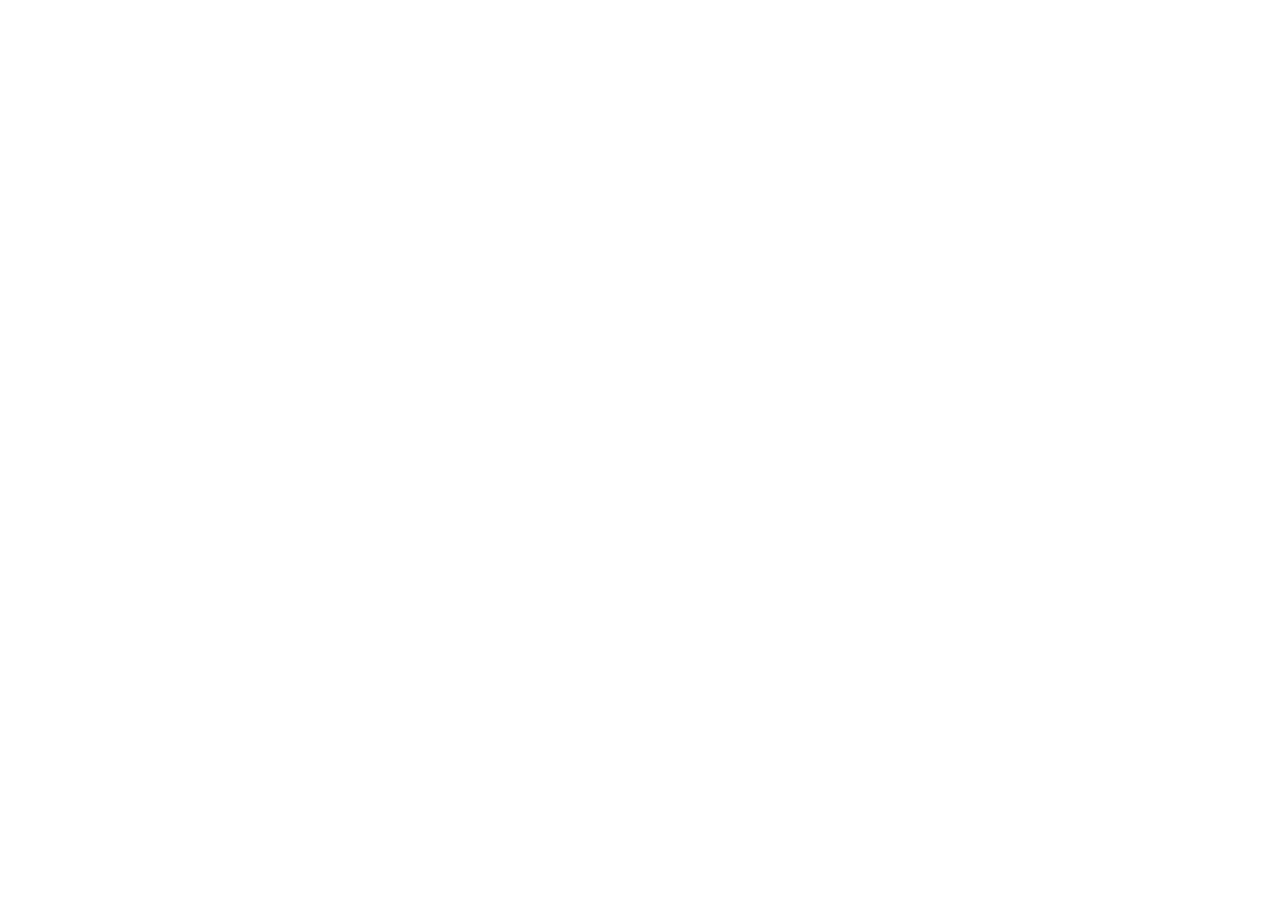
==== www/index.html @ ad42a3e6 "initial" ====
<!DOCTYPE html>
<html>
  <head>
    <meta charset="utf-8">
    <meta name="viewport" content="initial-scale=1, maximum-scale=1, user-scalable=no, width=device-width">
    <title></title>

    <link rel="manifest" href="manifest.json">

    <!-- un-comment this code to enable service worker
    <script>
      if ('serviceWorker' in navigator) {
        navigator.serviceWorker.register('service-worker.js')
          .then(() => console.log('service worker installed'))
          .catch(err => console.log('Error', err));
      }
    </script>-->

    <link href="lib/ionic/css/ionic.css" rel="stylesheet">
    <link href="css/style.css" rel="stylesheet">

    <!-- IF using Sass (run gulp sass first), then uncomment below and remove the CSS includes above
    <link href="css/ionic.app.css" rel="stylesheet">
    -->

    <!-- ionic/angularjs js -->
    <script src="lib/ionic/js/ionic.bundle.js"></script>

    <!-- cordova script (this will be a 404 during development) -->
    <script src="cordova.js"></script>

    <!-- your app's js -->
    <script src="js/app.js"></script>
    <script src="js/controllers.js"></script>
  </head>

  <body ng-app="starter">
    <ion-nav-view></ion-nav-view>
  </body>
</html>
---- www/lib/ionic/css/ionic.css ----
@charset "UTF-8";
/*!
 * Copyright 2015 Drifty Co.
 * http://drifty.com/
 *
 * Ionic, v1.3.2
 * A powerful HTML5 mobile app framework.
 * http://ionicframework.com/
 *
 * By @maxlynch, @benjsperry, @adamdbradley <3
 *
 * Licensed under the MIT license. Please see LICENSE for more information.
 *
 */
/*!
  Ionicons, v2.0.1
  Created by Ben Sperry for the Ionic Framework, http://ionicons.com/
  https://twitter.com/benjsperry  https://twitter.com/ionicframework
  MIT License: https://github.com/driftyco/ionicons

  Android-style icons originally built by Google’s
  Material Design Icons: https://github.com/google/material-design-icons
  used under CC BY http://creativecommons.org/licenses/by/4.0/
  Modified icons to fit ionicon’s grid from original.
*/
@font-face {
  font-family: "Ionicons";
  src: url("../fonts/ionicons.eot?v=2.0.1");
  src: url("../fonts/ionicons.eot?v=2.0.1#iefix") format("embedded-opentype"), url("../fonts/ionicons.ttf?v=2.0.1") format("truetype"), url("../fonts/ionicons.woff?v=2.0.1") format("woff"), url("../fonts/ionicons.woff") format("woff"), url("../fonts/ionicons.svg?v=2.0.1#Ionicons") format("svg");
  font-weight: normal;
  font-style: normal; }

.ion, .ionicons,
.ion-alert:before,
.ion-alert-circled:before,
.ion-android-add:before,
.ion-android-add-circle:before,
.ion-android-alarm-clock:before,
.ion-android-alert:before,
.ion-android-apps:before,
.ion-android-archive:before,
.ion-android-arrow-back:before,
.ion-android-arrow-down:before,
.ion-android-arrow-dropdown:before,
.ion-android-arrow-dropdown-circle:before,
.ion-android-arrow-dropleft:before,
.ion-android-arrow-dropleft-circle:before,
.ion-android-arrow-dropright:before,
.ion-android-arrow-dropright-circle:before,
.ion-android-arrow-dropup:before,
.ion-android-arrow-dropup-circle:before,
.ion-android-arrow-forward:before,
.ion-android-arrow-up:before,
.ion-android-attach:before,
.ion-android-bar:before,
.ion-android-bicycle:before,
.ion-android-boat:before,
.ion-android-bookmark:before,
.ion-android-bulb:before,
.ion-android-bus:before,
.ion-android-calendar:before,
.ion-android-call:before,
.ion-android-camera:before,
.ion-android-cancel:before,
.ion-android-car:before,
.ion-android-cart:before,
.ion-android-chat:before,
.ion-android-checkbox:before,
.ion-android-checkbox-blank:before,
.ion-android-checkbox-outline:before,
.ion-android-checkbox-outline-blank:before,
.ion-android-checkmark-circle:before,
.ion-android-clipboard:before,
.ion-android-close:before,
.ion-android-cloud:before,
.ion-android-cloud-circle:before,
.ion-android-cloud-done:before,
.ion-android-cloud-outline:before,
.ion-android-color-palette:before,
.ion-android-compass:before,
.ion-android-contact:before,
.ion-android-contacts:before,
.ion-android-contract:before,
.ion-android-create:before,
.ion-android-delete:before,
.ion-android-desktop:before,
.ion-android-document:before,
.ion-android-done:before,
.ion-android-done-all:before,
.ion-android-download:before,
.ion-android-drafts:before,
.ion-android-exit:before,
.ion-android-expand:before,
.ion-android-favorite:before,
.ion-android-favorite-outline:before,
.ion-android-film:before,
.ion-android-folder:before,
.ion-android-folder-open:before,
.ion-android-funnel:before,
.ion-android-globe:before,
.ion-android-hand:before,
.ion-android-hangout:before,
.ion-android-happy:before,
.ion-android-home:before,
.ion-android-image:before,
.ion-android-laptop:before,
.ion-android-list:before,
.ion-android-locate:before,
.ion-android-lock:before,
.ion-android-mail:before,
.ion-android-map:before,
.ion-android-menu:before,
.ion-android-microphone:before,
.ion-android-microphone-off:before,
.ion-android-more-horizontal:before,
.ion-android-more-vertical:before,
.ion-android-navigate:before,
.ion-android-notifications:before,
.ion-android-notifications-none:before,
.ion-android-notifications-off:before,
.ion-android-open:before,
.ion-android-options:before,
.ion-android-people:before,
.ion-android-person:before,
.ion-android-person-add:before,
.ion-android-phone-landscape:before,
.ion-android-phone-portrait:before,
.ion-android-pin:before,
.ion-android-plane:before,
.ion-android-playstore:before,
.ion-android-print:before,
.ion-android-radio-button-off:before,
.ion-android-radio-button-on:before,
.ion-android-refresh:before,
.ion-android-remove:before,
.ion-android-remove-circle:before,
.ion-android-restaurant:before,
.ion-android-sad:before,
.ion-android-search:before,
.ion-android-send:before,
.ion-android-settings:before,
.ion-android-share:before,
.ion-android-share-alt:before,
.ion-android-star:before,
.ion-android-star-half:before,
.ion-android-star-outline:before,
.ion-android-stopwatch:before,
.ion-android-subway:before,
.ion-android-sunny:before,
.ion-android-sync:before,
.ion-android-textsms:before,
.ion-android-time:before,
.ion-android-train:before,
.ion-android-unlock:before,
.ion-android-upload:before,
.ion-android-volume-down:before,
.ion-android-volume-mute:before,
.ion-android-volume-off:before,
.ion-android-volume-up:before,
.ion-android-walk:before,
.ion-android-warning:before,
.ion-android-watch:before,
.ion-android-wifi:before,
.ion-aperture:before,
.ion-archive:before,
.ion-arrow-down-a:before,
.ion-arrow-down-b:before,
.ion-arrow-down-c:before,
.ion-arrow-expand:before,
.ion-arrow-graph-down-left:before,
.ion-arrow-graph-down-right:before,
.ion-arrow-graph-up-left:before,
.ion-arrow-graph-up-right:before,
.ion-arrow-left-a:before,
.ion-arrow-left-b:before,
.ion-arrow-left-c:before,
.ion-arrow-move:before,
.ion-arrow-resize:before,
.ion-arrow-return-left:before,
.ion-arrow-return-right:before,
.ion-arrow-right-a:before,
.ion-arrow-right-b:before,
.ion-arrow-right-c:before,
.ion-arrow-shrink:before,
.ion-arrow-swap:before,
.ion-arrow-up-a:before,
.ion-arrow-up-b:before,
.ion-arrow-up-c:before,
.ion-asterisk:before,
.ion-at:before,
.ion-backspace:before,
.ion-backspace-outline:before,
.ion-bag:before,
.ion-battery-charging:before,
.ion-battery-empty:before,
.ion-battery-full:before,
.ion-battery-half:before,
.ion-battery-low:before,
.ion-beaker:before,
.ion-beer:before,
.ion-bluetooth:before,
.ion-bonfire:before,
.ion-bookmark:before,
.ion-bowtie:before,
.ion-briefcase:before,
.ion-bug:before,
.ion-calculator:before,
.ion-calendar:before,
.ion-camera:before,
.ion-card:before,
.ion-cash:before,
.ion-chatbox:before,
.ion-chatbox-working:before,
.ion-chatboxes:before,
.ion-chatbubble:before,
.ion-chatbubble-working:before,
.ion-chatbubbles:before,
.ion-checkmark:before,
.ion-checkmark-circled:before,
.ion-checkmark-round:before,
.ion-chevron-down:before,
.ion-chevron-left:before,
.ion-chevron-right:before,
.ion-chevron-up:before,
.ion-clipboard:before,
.ion-clock:before,
.ion-close:before,
.ion-close-circled:before,
.ion-close-round:before,
.ion-closed-captioning:before,
.ion-cloud:before,
.ion-code:before,
.ion-code-download:before,
.ion-code-working:before,
.ion-coffee:before,
.ion-compass:before,
.ion-compose:before,
.ion-connection-bars:before,
.ion-contrast:before,
.ion-crop:before,
.ion-cube:before,
.ion-disc:before,
.ion-document:before,
.ion-document-text:before,
.ion-drag:before,
.ion-earth:before,
.ion-easel:before,
.ion-edit:before,
.ion-egg:before,
.ion-eject:before,
.ion-email:before,
.ion-email-unread:before,
.ion-erlenmeyer-flask:before,
.ion-erlenmeyer-flask-bubbles:before,
.ion-eye:before,
.ion-eye-disabled:before,
.ion-female:before,
.ion-filing:before,
.ion-film-marker:before,
.ion-fireball:before,
.ion-flag:before,
.ion-flame:before,
.ion-flash:before,
.ion-flash-off:before,
.ion-folder:before,
.ion-fork:before,
.ion-fork-repo:before,
.ion-forward:before,
.ion-funnel:before,
.ion-gear-a:before,
.ion-gear-b:before,
.ion-grid:before,
.ion-hammer:before,
.ion-happy:before,
.ion-happy-outline:before,
.ion-headphone:before,
.ion-heart:before,
.ion-heart-broken:before,
.ion-help:before,
.ion-help-buoy:before,
.ion-help-circled:before,
.ion-home:before,
.ion-icecream:before,
.ion-image:before,
.ion-images:before,
.ion-information:before,
.ion-information-circled:before,
.ion-ionic:before,
.ion-ios-alarm:before,
.ion-ios-alarm-outline:before,
.ion-ios-albums:before,
.ion-ios-albums-outline:before,
.ion-ios-americanfootball:before,
.ion-ios-americanfootball-outline:before,
.ion-ios-analytics:before,
.ion-ios-analytics-outline:before,
.ion-ios-arrow-back:before,
.ion-ios-arrow-down:before,
.ion-ios-arrow-forward:before,
.ion-ios-arrow-left:before,
.ion-ios-arrow-right:before,
.ion-ios-arrow-thin-down:before,
.ion-ios-arrow-thin-left:before,
.ion-ios-arrow-thin-right:before,
.ion-ios-arrow-thin-up:before,
.ion-ios-arrow-up:before,
.ion-ios-at:before,
.ion-ios-at-outline:before,
.ion-ios-barcode:before,
.ion-ios-barcode-outline:before,
.ion-ios-baseball:before,
.ion-ios-baseball-outline:before,
.ion-ios-basketball:before,
.ion-ios-basketball-outline:before,
.ion-ios-bell:before,
.ion-ios-bell-outline:before,
.ion-ios-body:before,
.ion-ios-body-outline:before,
.ion-ios-bolt:before,
.ion-ios-bolt-outline:before,
.ion-ios-book:before,
.ion-ios-book-outline:before,
.ion-ios-bookmarks:before,
.ion-ios-bookmarks-outline:before,
.ion-ios-box:before,
.ion-ios-box-outline:before,
.ion-ios-briefcase:before,
.ion-ios-briefcase-outline:before,
.ion-ios-browsers:before,
.ion-ios-browsers-outline:before,
.ion-ios-calculator:before,
.ion-ios-calculator-outline:before,
.ion-ios-calendar:before,
.ion-ios-calendar-outline:before,
.ion-ios-camera:before,
.ion-ios-camera-outline:before,
.ion-ios-cart:before,
.ion-ios-cart-outline:before,
.ion-ios-chatboxes:before,
.ion-ios-chatboxes-outline:before,
.ion-ios-chatbubble:before,
.ion-ios-chatbubble-outline:before,
.ion-ios-checkmark:before,
.ion-ios-checkmark-empty:before,
.ion-ios-checkmark-outline:before,
.ion-ios-circle-filled:before,
.ion-ios-circle-outline:before,
.ion-ios-clock:before,
.ion-ios-clock-outline:before,
.ion-ios-close:before,
.ion-ios-close-empty:before,
.ion-ios-close-outline:before,
.ion-ios-cloud:before,
.ion-ios-cloud-download:before,
.ion-ios-cloud-download-outline:before,
.ion-ios-cloud-outline:before,
.ion-ios-cloud-upload:before,
.ion-ios-cloud-upload-outline:before,
.ion-ios-cloudy:before,
.ion-ios-cloudy-night:before,
.ion-ios-cloudy-night-outline:before,
.ion-ios-cloudy-outline:before,
.ion-ios-cog:before,
.ion-ios-cog-outline:before,
.ion-ios-color-filter:before,
.ion-ios-color-filter-outline:before,
.ion-ios-color-wand:before,
.ion-ios-color-wand-outline:before,
.ion-ios-compose:before,
.ion-ios-compose-outline:before,
.ion-ios-contact:before,
.ion-ios-contact-outline:before,
.ion-ios-copy:before,
.ion-ios-copy-outline:before,
.ion-ios-crop:before,
.ion-ios-crop-strong:before,
.ion-ios-download:before,
.ion-ios-download-outline:before,
.ion-ios-drag:before,
.ion-ios-email:before,
.ion-ios-email-outline:before,
.ion-ios-eye:before,
.ion-ios-eye-outline:before,
.ion-ios-fastforward:before,
.ion-ios-fastforward-outline:before,
.ion-ios-filing:before,
.ion-ios-filing-outline:before,
.ion-ios-film:before,
.ion-ios-film-outline:before,
.ion-ios-flag:before,
.ion-ios-flag-outline:before,
.ion-ios-flame:before,
.ion-ios-flame-outline:before,
.ion-ios-flask:before,
.ion-ios-flask-outline:before,
.ion-ios-flower:before,
.ion-ios-flower-outline:before,
.ion-ios-folder:before,
.ion-ios-folder-outline:before,
.ion-ios-football:before,
.ion-ios-football-outline:before,
.ion-ios-game-controller-a:before,
.ion-ios-game-controller-a-outline:before,
.ion-ios-game-controller-b:before,
.ion-ios-game-controller-b-outline:before,
.ion-ios-gear:before,
.ion-ios-gear-outline:before,
.ion-ios-glasses:before,
.ion-ios-glasses-outline:before,
.ion-ios-grid-view:before,
.ion-ios-grid-view-outline:before,
.ion-ios-heart:before,
.ion-ios-heart-outline:before,
.ion-ios-help:before,
.ion-ios-help-empty:before,
.ion-ios-help-outline:before,
.ion-ios-home:before,
.ion-ios-home-outline:before,
.ion-ios-infinite:before,
.ion-ios-infinite-outline:before,
.ion-ios-information:before,
.ion-ios-information-empty:before,
.ion-ios-information-outline:before,
.ion-ios-ionic-outline:before,
.ion-ios-keypad:before,
.ion-ios-keypad-outline:before,
.ion-ios-lightbulb:before,
.ion-ios-lightbulb-outline:before,
.ion-ios-list:before,
.ion-ios-list-outline:before,
.ion-ios-location:before,
.ion-ios-location-outline:before,
.ion-ios-locked:before,
.ion-ios-locked-outline:before,
.ion-ios-loop:before,
.ion-ios-loop-strong:before,
.ion-ios-medical:before,
.ion-ios-medical-outline:before,
.ion-ios-medkit:before,
.ion-ios-medkit-outline:before,
.ion-ios-mic:before,
.ion-ios-mic-off:before,
.ion-ios-mic-outline:before,
.ion-ios-minus:before,
.ion-ios-minus-empty:before,
.ion-ios-minus-outline:before,
.ion-ios-monitor:before,
.ion-ios-monitor-outline:before,
.ion-ios-moon:before,
.ion-ios-moon-outline:before,
.ion-ios-more:before,
.ion-ios-more-outline:before,
.ion-ios-musical-note:before,
.ion-ios-musical-notes:before,
.ion-ios-navigate:before,
.ion-ios-navigate-outline:before,
.ion-ios-nutrition:before,
.ion-ios-nutrition-outline:before,
.ion-ios-paper:before,
.ion-ios-paper-outline:before,
.ion-ios-paperplane:before,
.ion-ios-paperplane-outline:before,
.ion-ios-partlysunny:before,
.ion-ios-partlysunny-outline:before,
.ion-ios-pause:before,
.ion-ios-pause-outline:before,
.ion-ios-paw:before,
.ion-ios-paw-outline:before,
.ion-ios-people:before,
.ion-ios-people-outline:before,
.ion-ios-person:before,
.ion-ios-person-outline:before,
.ion-ios-personadd:before,
.ion-ios-personadd-outline:before,
.ion-ios-photos:before,
.ion-ios-photos-outline:before,
.ion-ios-pie:before,
.ion-ios-pie-outline:before,
.ion-ios-pint:before,
.ion-ios-pint-outline:before,
.ion-ios-play:before,
.ion-ios-play-outline:before,
.ion-ios-plus:before,
.ion-ios-plus-empty:before,
.ion-ios-plus-outline:before,
.ion-ios-pricetag:before,
.ion-ios-pricetag-outline:before,
.ion-ios-pricetags:before,
.ion-ios-pricetags-outline:before,
.ion-ios-printer:before,
.ion-ios-printer-outline:before,
.ion-ios-pulse:before,
.ion-ios-pulse-strong:before,
.ion-ios-rainy:before,
.ion-ios-rainy-outline:before,
.ion-ios-recording:before,
.ion-ios-recording-outline:before,
.ion-ios-redo:before,
.ion-ios-redo-outline:before,
.ion-ios-refresh:before,
.ion-ios-refresh-empty:before,
.ion-ios-refresh-outline:before,
.ion-ios-reload:before,
.ion-ios-reverse-camera:before,
.ion-ios-reverse-camera-outline:before,
.ion-ios-rewind:before,
.ion-ios-rewind-outline:before,
.ion-ios-rose:before,
.ion-ios-rose-outline:before,
.ion-ios-search:before,
.ion-ios-search-strong:before,
.ion-ios-settings:before,
.ion-ios-settings-strong:before,
.ion-ios-shuffle:before,
.ion-ios-shuffle-strong:before,
.ion-ios-skipbackward:before,
.ion-ios-skipbackward-outline:before,
.ion-ios-skipforward:before,
.ion-ios-skipforward-outline:before,
.ion-ios-snowy:before,
.ion-ios-speedometer:before,
.ion-ios-speedometer-outline:before,
.ion-ios-star:before,
.ion-ios-star-half:before,
.ion-ios-star-outline:before,
.ion-ios-stopwatch:before,
.ion-ios-stopwatch-outline:before,
.ion-ios-sunny:before,
.ion-ios-sunny-outline:before,
.ion-ios-telephone:before,
.ion-ios-telephone-outline:before,
.ion-ios-tennisball:before,
.ion-ios-tennisball-outline:before,
.ion-ios-thunderstorm:before,
.ion-ios-thunderstorm-outline:before,
.ion-ios-time:before,
.ion-ios-time-outline:before,
.ion-ios-timer:before,
.ion-ios-timer-outline:before,
.ion-ios-toggle:before,
.ion-ios-toggle-outline:before,
.ion-ios-trash:before,
.ion-ios-trash-outline:before,
.ion-ios-undo:before,
.ion-ios-undo-outline:before,
.ion-ios-unlocked:before,
.ion-ios-unlocked-outline:before,
.ion-ios-upload:before,
.ion-ios-upload-outline:before,
.ion-ios-videocam:before,
.ion-ios-videocam-outline:before,
.ion-ios-volume-high:before,
.ion-ios-volume-low:before,
.ion-ios-wineglass:before,
.ion-ios-wineglass-outline:before,
.ion-ios-world:before,
.ion-ios-world-outline:before,
.ion-ipad:before,
.ion-iphone:before,
.ion-ipod:before,
.ion-jet:before,
.ion-key:before,
.ion-knife:before,
.ion-laptop:before,
.ion-leaf:before,
.ion-levels:before,
.ion-lightbulb:before,
.ion-link:before,
.ion-load-a:before,
.ion-load-b:before,
.ion-load-c:before,
.ion-load-d:before,
.ion-location:before,
.ion-lock-combination:before,
.ion-locked:before,
.ion-log-in:before,
.ion-log-out:before,
.ion-loop:before,
.ion-magnet:before,
.ion-male:before,
.ion-man:before,
.ion-map:before,
.ion-medkit:before,
.ion-merge:before,
.ion-mic-a:before,
.ion-mic-b:before,
.ion-mic-c:before,
.ion-minus:before,
.ion-minus-circled:before,
.ion-minus-round:before,
.ion-model-s:before,
.ion-monitor:before,
.ion-more:before,
.ion-mouse:before,
.ion-music-note:before,
.ion-navicon:before,
.ion-navicon-round:before,
.ion-navigate:before,
.ion-network:before,
.ion-no-smoking:before,
.ion-nuclear:before,
.ion-outlet:before,
.ion-paintbrush:before,
.ion-paintbucket:before,
.ion-paper-airplane:before,
.ion-paperclip:before,
.ion-pause:before,
.ion-person:before,
.ion-person-add:before,
.ion-person-stalker:before,
.ion-pie-graph:before,
.ion-pin:before,
.ion-pinpoint:before,
.ion-pizza:before,
.ion-plane:before,
.ion-planet:before,
.ion-play:before,
.ion-playstation:before,
.ion-plus:before,
.ion-plus-circled:before,
.ion-plus-round:before,
.ion-podium:before,
.ion-pound:before,
.ion-power:before,
.ion-pricetag:before,
.ion-pricetags:before,
.ion-printer:before,
.ion-pull-request:before,
.ion-qr-scanner:before,
.ion-quote:before,
.ion-radio-waves:before,
.ion-record:before,
.ion-refresh:before,
.ion-reply:before,
.ion-reply-all:before,
.ion-ribbon-a:before,
.ion-ribbon-b:before,
.ion-sad:before,
.ion-sad-outline:before,
.ion-scissors:before,
.ion-search:before,
.ion-settings:before,
.ion-share:before,
.ion-shuffle:before,
.ion-skip-backward:before,
.ion-skip-forward:before,
.ion-social-android:before,
.ion-social-android-outline:before,
.ion-social-angular:before,
.ion-social-angular-outline:before,
.ion-social-apple:before,
.ion-social-apple-outline:before,
.ion-social-bitcoin:before,
.ion-social-bitcoin-outline:before,
.ion-social-buffer:before,
.ion-social-buffer-outline:before,
.ion-social-chrome:before,
.ion-social-chrome-outline:before,
.ion-social-codepen:before,
.ion-social-codepen-outline:before,
.ion-social-css3:before,
.ion-social-css3-outline:before,
.ion-social-designernews:before,
.ion-social-designernews-outline:before,
.ion-social-dribbble:before,
.ion-social-dribbble-outline:before,
.ion-social-dropbox:before,
.ion-social-dropbox-outline:before,
.ion-social-euro:before,
.ion-social-euro-outline:before,
.ion-social-facebook:before,
.ion-social-facebook-outline:before,
.ion-social-foursquare:before,
.ion-social-foursquare-outline:before,
.ion-social-freebsd-devil:before,
.ion-social-github:before,
.ion-social-github-outline:before,
.ion-social-google:before,
.ion-social-google-outline:before,
.ion-social-googleplus:before,
.ion-social-googleplus-outline:before,
.ion-social-hackernews:before,
.ion-social-hackernews-outline:before,
.ion-social-html5:before,
.ion-social-html5-outline:before,
.ion-social-instagram:before,
.ion-social-instagram-outline:before,
.ion-social-javascript:before,
.ion-social-javascript-outline:before,
.ion-social-linkedin:before,
.ion-social-linkedin-outline:before,
.ion-social-markdown:before,
.ion-social-nodejs:before,
.ion-social-octocat:before,
.ion-social-pinterest:before,
.ion-social-pinterest-outline:before,
.ion-social-python:before,
.ion-social-reddit:before,
.ion-social-reddit-outline:before,
.ion-social-rss:before,
.ion-social-rss-outline:before,
.ion-social-sass:before,
.ion-social-skype:before,
.ion-social-skype-outline:before,
.ion-social-snapchat:before,
.ion-social-snapchat-outline:before,
.ion-social-tumblr:before,
.ion-social-tumblr-outline:before,
.ion-social-tux:before,
.ion-social-twitch:before,
.ion-social-twitch-outline:before,
.ion-social-twitter:before,
.ion-social-twitter-outline:before,
.ion-social-usd:before,
.ion-social-usd-outline:before,
.ion-social-vimeo:before,
.ion-social-vimeo-outline:before,
.ion-social-whatsapp:before,
.ion-social-whatsapp-outline:before,
.ion-social-windows:before,
.ion-social-windows-outline:before,
.ion-social-wordpress:before,
.ion-social-wordpress-outline:before,
.ion-social-yahoo:before,
.ion-social-yahoo-outline:before,
.ion-social-yen:before,
.ion-social-yen-outline:before,
.ion-social-youtube:before,
.ion-social-youtube-outline:before,
.ion-soup-can:before,
.ion-soup-can-outline:before,
.ion-speakerphone:before,
.ion-speedometer:before,
.ion-spoon:before,
.ion-star:before,
.ion-stats-bars:before,
.ion-steam:before,
.ion-stop:before,
.ion-thermometer:before,
.ion-thumbsdown:before,
.ion-thumbsup:before,
.ion-toggle:before,
.ion-toggle-filled:before,
.ion-transgender:before,
.ion-trash-a:before,
.ion-trash-b:before,
.ion-trophy:before,
.ion-tshirt:before,
.ion-tshirt-outline:before,
.ion-umbrella:before,
.ion-university:before,
.ion-unlocked:before,
.ion-upload:before,
.ion-usb:before,
.ion-videocamera:before,
.ion-volume-high:before,
.ion-volume-low:before,
.ion-volume-medium:before,
.ion-volume-mute:before,
.ion-wand:before,
.ion-waterdrop:before,
.ion-wifi:before,
.ion-wineglass:before,
.ion-woman:before,
.ion-wrench:before,
.ion-xbox:before {
  display: inline-block;
  font-family: "Ionicons";
  speak: none;
  font-style: normal;
  font-weight: normal;
  font-variant: normal;
  text-transform: none;
  text-rendering: auto;
  line-height: 1;
  -webkit-font-smoothing: antialiased;
  -moz-osx-font-smoothing: grayscale; }

.ion-alert:before {
  content: ""; }

.ion-alert-circled:before {
  content: ""; }

.ion-android-add:before {
  content: ""; }

.ion-android-add-circle:before {
  content: ""; }

.ion-android-alarm-clock:before {
  content: ""; }

.ion-android-alert:before {
  content: ""; }

.ion-android-apps:before {
  content: ""; }

.ion-android-archive:before {
  content: ""; }

.ion-android-arrow-back:before {
  content: ""; }

.ion-android-arrow-down:before {
  content: ""; }

.ion-android-arrow-dropdown:before {
  content: ""; }

.ion-android-arrow-dropdown-circle:before {
  content: ""; }

.ion-android-arrow-dropleft:before {
  content: ""; }

.ion-android-arrow-dropleft-circle:before {
  content: ""; }

.ion-android-arrow-dropright:before {
  content: ""; }

.ion-android-arrow-dropright-circle:before {
  content: ""; }

.ion-android-arrow-dropup:before {
  content: ""; }

.ion-android-arrow-dropup-circle:before {
  content: ""; }

.ion-android-arrow-forward:before {
  content: ""; }

.ion-android-arrow-up:before {
  content: ""; }

.ion-android-attach:before {
  content: ""; }

.ion-android-bar:before {
  content: ""; }

.ion-android-bicycle:before {
  content: ""; }

.ion-android-boat:before {
  content: ""; }

.ion-android-bookmark:before {
  content: ""; }

.ion-android-bulb:before {
  content: ""; }

.ion-android-bus:before {
  content: ""; }

.ion-android-calendar:before {
  content: ""; }

.ion-android-call:before {
  content: ""; }

.ion-android-camera:before {
  content: ""; }

.ion-android-cancel:before {
  content: ""; }

.ion-android-car:before {
  content: ""; }

.ion-android-cart:before {
  content: ""; }

.ion-android-chat:before {
  content: ""; }

.ion-android-checkbox:before {
  content: ""; }

.ion-android-checkbox-blank:before {
  content: ""; }

.ion-android-checkbox-outline:before {
  content: ""; }

.ion-android-checkbox-outline-blank:before {
  content: ""; }

.ion-android-checkmark-circle:before {
  content: ""; }

.ion-android-clipboard:before {
  content: ""; }

.ion-android-close:before {
  content: ""; }

.ion-android-cloud:before {
  content: ""; }

.ion-android-cloud-circle:before {
  content: ""; }

.ion-android-cloud-done:before {
  content: ""; }

.ion-android-cloud-outline:before {
  content: ""; }

.ion-android-color-palette:before {
  content: ""; }

.ion-android-compass:before {
  content: ""; }

.ion-android-contact:before {
  content: ""; }

.ion-android-contacts:before {
  content: ""; }

.ion-android-contract:before {
  content: ""; }

.ion-android-create:before {
  content: ""; }

.ion-android-delete:before {
  content: ""; }

.ion-android-desktop:before {
  content: ""; }

.ion-android-document:before {
  content: ""; }

.ion-android-done:before {
  content: ""; }

.ion-android-done-all:before {
  content: ""; }

.ion-android-download:before {
  content: ""; }

.ion-android-drafts:before {
  content: ""; }

.ion-android-exit:before {
  content: ""; }

.ion-android-expand:before {
  content: ""; }

.ion-android-favorite:before {
  content: ""; }

.ion-android-favorite-outline:before {
  content: ""; }

.ion-android-film:before {
  content: ""; }

.ion-android-folder:before {
  content: ""; }

.ion-android-folder-open:before {
  content: ""; }

.ion-android-funnel:before {
  content: ""; }

.ion-android-globe:before {
  content: ""; }

.ion-android-hand:before {
  content: ""; }

.ion-android-hangout:before {
  content: ""; }

.ion-android-happy:before {
  content: ""; }

.ion-android-home:before {
  content: ""; }

.ion-android-image:before {
  content: ""; }

.ion-android-laptop:before {
  content: ""; }

.ion-android-list:before {
  content: ""; }

.ion-android-locate:before {
  content: ""; }

.ion-android-lock:before {
  content: ""; }

.ion-android-mail:before {
  content: ""; }

.ion-android-map:before {
  content: ""; }

.ion-android-menu:before {
  content: ""; }

.ion-android-microphone:before {
  content: ""; }

.ion-android-microphone-off:before {
  content: ""; }

.ion-android-more-horizontal:before {
  content: ""; }

.ion-android-more-vertical:before {
  content: ""; }

.ion-android-navigate:before {
  content: ""; }

.ion-android-notifications:before {
  content: ""; }

.ion-android-notifications-none:before {
  content: ""; }

.ion-android-notifications-off:before {
  content: ""; }

.ion-android-open:before {
  content: ""; }

.ion-android-options:before {
  content: ""; }

.ion-android-people:before {
  content: ""; }

.ion-android-person:before {
  content: ""; }

.ion-android-person-add:before {
  content: ""; }

.ion-android-phone-landscape:before {
  content: ""; }

.ion-android-phone-portrait:before {
  content: ""; }

.ion-android-pin:before {
  content: ""; }

.ion-android-plane:before {
  content: ""; }

.ion-android-playstore:before {
  content: ""; }

.ion-android-print:before {
  content: ""; }

.ion-android-radio-button-off:before {
  content: ""; }

.ion-android-radio-button-on:before {
  content: ""; }

.ion-android-refresh:before {
  content: ""; }

.ion-android-remove:before {
  content: ""; }

.ion-android-remove-circle:before {
  content: ""; }

.ion-android-restaurant:before {
  content: ""; }

.ion-android-sad:before {
  content: ""; }

.ion-android-search:before {
  content: ""; }

.ion-android-send:before {
  content: ""; }

.ion-android-settings:before {
  content: ""; }

.ion-android-share:before {
  content: ""; }

.ion-android-share-alt:before {
  content: ""; }

.ion-android-star:before {
  content: ""; }

.ion-android-star-half:before {
  content: ""; }

.ion-android-star-outline:before {
  content: ""; }

.ion-android-stopwatch:before {
  content: ""; }

.ion-android-subway:before {
  content: ""; }

.ion-android-sunny:before {
  content: ""; }

.ion-android-sync:before {
  content: ""; }

.ion-android-textsms:before {
  content: ""; }

.ion-android-time:before {
  content: ""; }

.ion-android-train:before {
  content: ""; }

.ion-android-unlock:before {
  content: ""; }

.ion-android-upload:before {
  content: ""; }

.ion-android-volume-down:before {
  content: ""; }

.ion-android-volume-mute:before {
  content: ""; }

.ion-android-volume-off:before {
  content: ""; }

.ion-android-volume-up:before {
  content: ""; }

.ion-android-walk:before {
  content: ""; }

.ion-android-warning:before {
  content: ""; }

.ion-android-watch:before {
  content: ""; }

.ion-android-wifi:before {
  content: ""; }

.ion-aperture:before {
  content: ""; }

.ion-archive:before {
  content: ""; }

.ion-arrow-down-a:before {
  content: ""; }

.ion-arrow-down-b:before {
  content: ""; }

.ion-arrow-down-c:before {
  content: ""; }

.ion-arrow-expand:before {
  content: ""; }

.ion-arrow-graph-down-left:before {
  content: ""; }

.ion-arrow-graph-down-right:before {
  content: ""; }

.ion-arrow-graph-up-left:before {
  content: ""; }

.ion-arrow-graph-up-right:before {
  content: ""; }

.ion-arrow-left-a:before {
  content: ""; }

.ion-arrow-left-b:before {
  content: ""; }

.ion-arrow-left-c:before {
  content: ""; }

.ion-arrow-move:before {
  content: ""; }

.ion-arrow-resize:before {
  content: ""; }

.ion-arrow-return-left:before {
  content: ""; }

.ion-arrow-return-right:before {
  content: ""; }

.ion-arrow-right-a:before {
  content: ""; }

.ion-arrow-right-b:before {
  content: ""; }

.ion-arrow-right-c:before {
  content: ""; }

.ion-arrow-shrink:before {
  content: ""; }

.ion-arrow-swap:before {
  content: ""; }

.ion-arrow-up-a:before {
  content: ""; }

.ion-arrow-up-b:before {
  content: ""; }

.ion-arrow-up-c:before {
  content: ""; }

.ion-asterisk:before {
  content: ""; }

.ion-at:before {
  content: ""; }

.ion-backspace:before {
  content: ""; }

.ion-backspace-outline:before {
  content: ""; }

.ion-bag:before {
  content: ""; }

.ion-battery-charging:before {
  content: ""; }

.ion-battery-empty:before {
  content: ""; }

.ion-battery-full:before {
  content: ""; }

.ion-battery-half:before {
  content: ""; }

.ion-battery-low:before {
  content: ""; }

.ion-beaker:before {
  content: ""; }

.ion-beer:before {
  content: ""; }

.ion-bluetooth:before {
  content: ""; }

.ion-bonfire:before {
  content: ""; }

.ion-bookmark:before {
  content: ""; }

.ion-bowtie:before {
  content: ""; }

.ion-briefcase:before {
  content: ""; }

.ion-bug:before {
  content: ""; }

.ion-calculator:before {
  content: ""; }

.ion-calendar:before {
  content: ""; }

.ion-camera:before {
  content: ""; }

.ion-card:before {
  content: ""; }

.ion-cash:before {
  content: ""; }

.ion-chatbox:before {
  content: ""; }

.ion-chatbox-working:before {
  content: ""; }

.ion-chatboxes:before {
  content: ""; }

.ion-chatbubble:before {
  content: ""; }

.ion-chatbubble-working:before {
  content: ""; }

.ion-chatbubbles:before {
  content: ""; }

.ion-checkmark:before {
  content: ""; }

.ion-checkmark-circled:before {
  content: ""; }

.ion-checkmark-round:before {
  content: ""; }

.ion-chevron-down:before {
  content: ""; }

.ion-chevron-left:before {
  content: ""; }

.ion-chevron-right:before {
  content: ""; }

.ion-chevron-up:before {
  content: ""; }

.ion-clipboard:before {
  content: ""; }

.ion-clock:before {
  content: ""; }

.ion-close:before {
  content: ""; }

.ion-close-circled:before {
  content: ""; }

.ion-close-round:before {
  content: ""; }

.ion-closed-captioning:before {
  content: ""; }

.ion-cloud:before {
  content: ""; }

.ion-code:before {
  content: ""; }

.ion-code-download:before {
  content: ""; }

.ion-code-working:before {
  content: ""; }

.ion-coffee:before {
  content: ""; }

.ion-compass:before {
  content: ""; }

.ion-compose:before {
  content: ""; }

.ion-connection-bars:before {
  content: ""; }

.ion-contrast:before {
  content: ""; }

.ion-crop:before {
  content: ""; }

.ion-cube:before {
  content: ""; }

.ion-disc:before {
  content: ""; }

.ion-document:before {
  content: ""; }

.ion-document-text:before {
  content: ""; }

.ion-drag:before {
  content: ""; }

.ion-earth:before {
  content: ""; }

.ion-easel:before {
  content: ""; }

.ion-edit:before {
  content: ""; }

.ion-egg:before {
  content: ""; }

.ion-eject:before {
  content: ""; }

.ion-email:before {
  content: ""; }

.ion-email-unread:before {
  content: ""; }

.ion-erlenmeyer-flask:before {
  content: ""; }

.ion-erlenmeyer-flask-bubbles:before {
  content: ""; }

.ion-eye:before {
  content: ""; }

.ion-eye-disabled:before {
  content: ""; }

.ion-female:before {
  content: ""; }

.ion-filing:before {
  content: ""; }

.ion-film-marker:before {
  content: ""; }

.ion-fireball:before {
  content: ""; }

.ion-flag:before {
  content: ""; }

.ion-flame:before {
  content: ""; }

.ion-flash:before {
  content: ""; }

.ion-flash-off:before {
  content: ""; }

.ion-folder:before {
  content: ""; }

.ion-fork:before {
  content: ""; }

.ion-fork-repo:before {
  content: ""; }

.ion-forward:before {
  content: ""; }

.ion-funnel:before {
  content: ""; }

.ion-gear-a:before {
  content: ""; }

.ion-gear-b:before {
  content: ""; }

.ion-grid:before {
  content: ""; }

.ion-hammer:before {
  content: ""; }

.ion-happy:before {
  content: ""; }

.ion-happy-outline:before {
  content: ""; }

.ion-headphone:before {
  content: ""; }

.ion-heart:before {
  content: ""; }

.ion-heart-broken:before {
  content: ""; }

.ion-help:before {
  content: ""; }

.ion-help-buoy:before {
  content: ""; }

.ion-help-circled:before {
  content: ""; }

.ion-home:before {
  content: ""; }

.ion-icecream:before {
  content: ""; }

.ion-image:before {
  content: ""; }

.ion-images:before {
  content: ""; }

.ion-information:before {
  content: ""; }

.ion-information-circled:before {
  content: ""; }

.ion-ionic:before {
  content: ""; }

.ion-ios-alarm:before {
  content: ""; }

.ion-ios-alarm-outline:before {
  content: ""; }

.ion-ios-albums:before {
  content: ""; }

.ion-ios-albums-outline:before {
  content: ""; }

.ion-ios-americanfootball:before {
  content: ""; }

.ion-ios-americanfootball-outline:before {
  content: ""; }

.ion-ios-analytics:before {
  content: ""; }

.ion-ios-analytics-outline:before {
  content: ""; }

.ion-ios-arrow-back:before {
  content: ""; }

.ion-ios-arrow-down:before {
  content: ""; }

.ion-ios-arrow-forward:before {
  content: ""; }

.ion-ios-arrow-left:before {
  content: ""; }

.ion-ios-arrow-right:before {
  content: ""; }

.ion-ios-arrow-thin-down:before {
  content: ""; }

.ion-ios-arrow-thin-left:before {
  content: ""; }

.ion-ios-arrow-thin-right:before {
  content: ""; }

.ion-ios-arrow-thin-up:before {
  content: ""; }

.ion-ios-arrow-up:before {
  content: ""; }

.ion-ios-at:before {
  content: ""; }

.ion-ios-at-outline:before {
  content: ""; }

.ion-ios-barcode:before {
  content: ""; }

.ion-ios-barcode-outline:before {
  content: ""; }

.ion-ios-baseball:before {
  content: ""; }

.ion-ios-baseball-outline:before {
  content: ""; }

.ion-ios-basketball:before {
  content: ""; }

.ion-ios-basketball-outline:before {
  content: ""; }

.ion-ios-bell:before {
  content: ""; }

.ion-ios-bell-outline:before {
  content: ""; }

.ion-ios-body:before {
  content: ""; }

.ion-ios-body-outline:before {
  content: ""; }

.ion-ios-bolt:before {
  content: ""; }

.ion-ios-bolt-outline:before {
  content: ""; }

.ion-ios-book:before {
  content: ""; }

.ion-ios-book-outline:before {
  content: ""; }

.ion-ios-bookmarks:before {
  content: ""; }

.ion-ios-bookmarks-outline:before {
  content: ""; }

.ion-ios-box:before {
  content: ""; }

.ion-ios-box-outline:before {
  content: ""; }

.ion-ios-briefcase:before {
  content: ""; }

.ion-ios-briefcase-outline:before {
  content: ""; }

.ion-ios-browsers:before {
  content: ""; }

.ion-ios-browsers-outline:before {
  content: ""; }

.ion-ios-calculator:before {
  content: ""; }

.ion-ios-calculator-outline:before {
  content: ""; }

.ion-ios-calendar:before {
  content: ""; }

.ion-ios-calendar-outline:before {
  content: ""; }

.ion-ios-camera:before {
  content: ""; }

.ion-ios-camera-outline:before {
  content: ""; }

.ion-ios-cart:before {
  content: ""; }

.ion-ios-cart-outline:before {
  content: ""; }

.ion-ios-chatboxes:before {
  content: ""; }

.ion-ios-chatboxes-outline:before {
  content: ""; }

.ion-ios-chatbubble:before {
  content: ""; }

.ion-ios-chatbubble-outline:before {
  content: ""; }

.ion-ios-checkmark:before {
  content: ""; }

.ion-ios-checkmark-empty:before {
  content: ""; }

.ion-ios-checkmark-outline:before {
  content: ""; }

.ion-ios-circle-filled:before {
  content: ""; }

.ion-ios-circle-outline:before {
  content: ""; }

.ion-ios-clock:before {
  content: ""; }

.ion-ios-clock-outline:before {
  content: ""; }

.ion-ios-close:before {
  content: ""; }

.ion-ios-close-empty:before {
  content: ""; }

.ion-ios-close-outline:before {
  content: ""; }

.ion-ios-cloud:before {
  content: ""; }

.ion-ios-cloud-download:before {
  content: ""; }

.ion-ios-cloud-download-outline:before {
  content: ""; }

.ion-ios-cloud-outline:before {
  content: ""; }

.ion-ios-cloud-upload:before {
  content: ""; }

.ion-ios-cloud-upload-outline:before {
  content: ""; }

.ion-ios-cloudy:before {
  content: ""; }

.ion-ios-cloudy-night:before {
  content: ""; }

.ion-ios-cloudy-night-outline:before {
  content: ""; }

.ion-ios-cloudy-outline:before {
  content: ""; }

.ion-ios-cog:before {
  content: ""; }

.ion-ios-cog-outline:before {
  content: ""; }

.ion-ios-color-filter:before {
  content: ""; }

.ion-ios-color-filter-outline:before {
  content: ""; }

.ion-ios-color-wand:before {
  content: ""; }

.ion-ios-color-wand-outline:before {
  content: ""; }

.ion-ios-compose:before {
  content: ""; }

.ion-ios-compose-outline:before {
  content: ""; }

.ion-ios-contact:before {
  content: ""; }

.ion-ios-contact-outline:before {
  content: ""; }

.ion-ios-copy:before {
  content: ""; }

.ion-ios-copy-outline:before {
  content: ""; }

.ion-ios-crop:before {
  content: ""; }

.ion-ios-crop-strong:before {
  content: ""; }

.ion-ios-download:before {
  content: ""; }

.ion-ios-download-outline:before {
  content: ""; }

.ion-ios-drag:before {
  content: ""; }

.ion-ios-email:before {
  content: ""; }

.ion-ios-email-outline:before {
  content: ""; }

.ion-ios-eye:before {
  content: ""; }

.ion-ios-eye-outline:before {
  content: ""; }

.ion-ios-fastforward:before {
  content: ""; }

.ion-ios-fastforward-outline:before {
  content: ""; }

.ion-ios-filing:before {
  content: ""; }

.ion-ios-filing-outline:before {
  content: ""; }

.ion-ios-film:before {
  content: ""; }

.ion-ios-film-outline:before {
  content: ""; }

.ion-ios-flag:before {
  content: ""; }

.ion-ios-flag-outline:before {
  content: ""; }

.ion-ios-flame:before {
  content: ""; }

.ion-ios-flame-outline:before {
  content: ""; }

.ion-ios-flask:before {
  content: ""; }

.ion-ios-flask-outline:before {
  content: ""; }

.ion-ios-flower:before {
  content: ""; }

.ion-ios-flower-outline:before {
  content: ""; }

.ion-ios-folder:before {
  content: ""; }

.ion-ios-folder-outline:before {
  content: ""; }

.ion-ios-football:before {
  content: ""; }

.ion-ios-football-outline:before {
  content: ""; }

.ion-ios-game-controller-a:before {
  content: ""; }

.ion-ios-game-controller-a-outline:before {
  content: ""; }

.ion-ios-game-controller-b:before {
  content: ""; }

.ion-ios-game-controller-b-outline:before {
  content: ""; }

.ion-ios-gear:before {
  content: ""; }

.ion-ios-gear-outline:before {
  content: ""; }

.ion-ios-glasses:before {
  content: ""; }

.ion-ios-glasses-outline:before {
  content: ""; }

.ion-ios-grid-view:before {
  content: ""; }

.ion-ios-grid-view-outline:before {
  content: ""; }

.ion-ios-heart:before {
  content: ""; }

.ion-ios-heart-outline:before {
  content: ""; }

.ion-ios-help:before {
  content: ""; }

.ion-ios-help-empty:before {
  content: ""; }

.ion-ios-help-outline:before {
  content: ""; }

.ion-ios-home:before {
  content: ""; }

.ion-ios-home-outline:before {
  content: ""; }

.ion-ios-infinite:before {
  content: ""; }

.ion-ios-infinite-outline:before {
  content: ""; }

.ion-ios-information:before {
  content: ""; }

.ion-ios-information-empty:before {
  content: ""; }

.ion-ios-information-outline:before {
  content: ""; }

.ion-ios-ionic-outline:before {
  content: ""; }

.ion-ios-keypad:before {
  content: ""; }

.ion-ios-keypad-outline:before {
  content: ""; }

.ion-ios-lightbulb:before {
  content: ""; }

.ion-ios-lightbulb-outline:before {
  content: ""; }

.ion-ios-list:before {
  content: ""; }

.ion-ios-list-outline:before {
  content: ""; }

.ion-ios-location:before {
  content: ""; }

.ion-ios-location-outline:before {
  content: ""; }

.ion-ios-locked:before {
  content: ""; }

.ion-ios-locked-outline:before {
  content: ""; }

.ion-ios-loop:before {
  content: ""; }

.ion-ios-loop-strong:before {
  content: ""; }

.ion-ios-medical:before {
  content: ""; }

.ion-ios-medical-outline:before {
  content: ""; }

.ion-ios-medkit:before {
  content: ""; }

.ion-ios-medkit-outline:before {
  content: ""; }

.ion-ios-mic:before {
  content: ""; }

.ion-ios-mic-off:before {
  content: ""; }

.ion-ios-mic-outline:before {
  content: ""; }

.ion-ios-minus:before {
  content: ""; }

.ion-ios-minus-empty:before {
  content: ""; }

.ion-ios-minus-outline:before {
  content: ""; }

.ion-ios-monitor:before {
  content: ""; }

.ion-ios-monitor-outline:before {
  content: ""; }

.ion-ios-moon:before {
  content: ""; }

.ion-ios-moon-outline:before {
  content: ""; }

.ion-ios-more:before {
  content: ""; }

.ion-ios-more-outline:before {
  content: ""; }

.ion-ios-musical-note:before {
  content: ""; }

.ion-ios-musical-notes:before {
  content: ""; }

.ion-ios-navigate:before {
  content: ""; }

.ion-ios-navigate-outline:before {
  content: ""; }

.ion-ios-nutrition:before {
  content: ""; }

.ion-ios-nutrition-outline:before {
  content: ""; }

.ion-ios-paper:before {
  content: ""; }

.ion-ios-paper-outline:before {
  content: ""; }

.ion-ios-paperplane:before {
  content: ""; }

.ion-ios-paperplane-outline:before {
  content: ""; }

.ion-ios-partlysunny:before {
  content: ""; }

.ion-ios-partlysunny-outline:before {
  content: ""; }

.ion-ios-pause:before {
  content: ""; }

.ion-ios-pause-outline:before {
  content: ""; }

.ion-ios-paw:before {
  content: ""; }

.ion-ios-paw-outline:before {
  content: ""; }

.ion-ios-people:before {
  content: ""; }

.ion-ios-people-outline:before {
  content: ""; }

.ion-ios-person:before {
  content: ""; }

.ion-ios-person-outline:before {
  content: ""; }

.ion-ios-personadd:before {
  content: ""; }

.ion-ios-personadd-outline:before {
  content: ""; }

.ion-ios-photos:before {
  content: ""; }

.ion-ios-photos-outline:before {
  content: ""; }

.ion-ios-pie:before {
  content: ""; }

.ion-ios-pie-outline:before {
  content: ""; }

.ion-ios-pint:before {
  content: ""; }

.ion-ios-pint-outline:before {
  content: ""; }

.ion-ios-play:before {
  content: ""; }

.ion-ios-play-outline:before {
  content: ""; }

.ion-ios-plus:before {
  content: ""; }

.ion-ios-plus-empty:before {
  content: ""; }

.ion-ios-plus-outline:before {
  content: ""; }

.ion-ios-pricetag:before {
  content: ""; }

.ion-ios-pricetag-outline:before {
  content: ""; }

.ion-ios-pricetags:before {
  content: ""; }

.ion-ios-pricetags-outline:before {
  content: ""; }

.ion-ios-printer:before {
  content: ""; }

.ion-ios-printer-outline:before {
  content: ""; }

.ion-ios-pulse:before {
  content: ""; }

.ion-ios-pulse-strong:before {
  content: ""; }

.ion-ios-rainy:before {
  content: ""; }

.ion-ios-rainy-outline:before {
  content: ""; }

.ion-ios-recording:before {
  content: ""; }

.ion-ios-recording-outline:before {
  content: ""; }

.ion-ios-redo:before {
  content: ""; }

.ion-ios-redo-outline:before {
  content: ""; }

.ion-ios-refresh:before {
  content: ""; }

.ion-ios-refresh-empty:before {
  content: ""; }

.ion-ios-refresh-outline:before {
  content: ""; }

.ion-ios-reload:before {
  content: ""; }

.ion-ios-reverse-camera:before {
  content: ""; }

.ion-ios-reverse-camera-outline:before {
  content: ""; }

.ion-ios-rewind:before {
  content: ""; }

.ion-ios-rewind-outline:before {
  content: ""; }

.ion-ios-rose:before {
  content: ""; }

.ion-ios-rose-outline:before {
  content: ""; }

.ion-ios-search:before {
  content: ""; }

.ion-ios-search-strong:before {
  content: ""; }

.ion-ios-settings:before {
  content: ""; }

.ion-ios-settings-strong:before {
  content: ""; }

.ion-ios-shuffle:before {
  content: ""; }

.ion-ios-shuffle-strong:before {
  content: ""; }

.ion-ios-skipbackward:before {
  content: ""; }

.ion-ios-skipbackward-outline:before {
  content: ""; }

.ion-ios-skipforward:before {
  content: ""; }

.ion-ios-skipforward-outline:before {
  content: ""; }

.ion-ios-snowy:before {
  content: ""; }

.ion-ios-speedometer:before {
  content: ""; }

.ion-ios-speedometer-outline:before {
  content: ""; }

.ion-ios-star:before {
  content: ""; }

.ion-ios-star-half:before {
  content: ""; }

.ion-ios-star-outline:before {
  content: ""; }

.ion-ios-stopwatch:before {
  content: ""; }

.ion-ios-stopwatch-outline:before {
  content: ""; }

.ion-ios-sunny:before {
  content: ""; }

.ion-ios-sunny-outline:before {
  content: ""; }

.ion-ios-telephone:before {
  content: ""; }

.ion-ios-telephone-outline:before {
  content: ""; }

.ion-ios-tennisball:before {
  content: ""; }

.ion-ios-tennisball-outline:before {
  content: ""; }

.ion-ios-thunderstorm:before {
  content: ""; }

.ion-ios-thunderstorm-outline:before {
  content: ""; }

.ion-ios-time:before {
  content: ""; }

.ion-ios-time-outline:before {
  content: ""; }

.ion-ios-timer:before {
  content: ""; }

.ion-ios-timer-outline:before {
  content: ""; }

.ion-ios-toggle:before {
  content: ""; }

.ion-ios-toggle-outline:before {
  content: ""; }

.ion-ios-trash:before {
  content: ""; }

.ion-ios-trash-outline:before {
  content: ""; }

.ion-ios-undo:before {
  content: ""; }

.ion-ios-undo-outline:before {
  content: ""; }

.ion-ios-unlocked:before {
  content: ""; }

.ion-ios-unlocked-outline:before {
  content: ""; }

.ion-ios-upload:before {
  content: ""; }

.ion-ios-upload-outline:before {
  content: ""; }

.ion-ios-videocam:before {
  content: ""; }

.ion-ios-videocam-outline:before {
  content: ""; }

.ion-ios-volume-high:before {
  content: ""; }

.ion-ios-volume-low:before {
  content: ""; }

.ion-ios-wineglass:before {
  content: ""; }

.ion-ios-wineglass-outline:before {
  content: ""; }

.ion-ios-world:before {
  content: ""; }

.ion-ios-world-outline:before {
  content: ""; }

.ion-ipad:before {
  content: ""; }

.ion-iphone:before {
  content: ""; }

.ion-ipod:before {
  content: ""; }

.ion-jet:before {
  content: ""; }

.ion-key:before {
  content: ""; }

.ion-knife:before {
  content: ""; }

.ion-laptop:before {
  content: ""; }

.ion-leaf:before {
  content: ""; }

.ion-levels:before {
  content: ""; }

.ion-lightbulb:before {
  content: ""; }

.ion-link:before {
  content: ""; }

.ion-load-a:before {
  content: ""; }

.ion-load-b:before {
  content: ""; }

.ion-load-c:before {
  content: ""; }

.ion-load-d:before {
  content: ""; }

.ion-location:before {
  content: ""; }

.ion-lock-combination:before {
  content: ""; }

.ion-locked:before {
  content: ""; }

.ion-log-in:before {
  content: ""; }

.ion-log-out:before {
  content: ""; }

.ion-loop:before {
  content: ""; }

.ion-magnet:before {
  content: ""; }

.ion-male:before {
  content: ""; }

.ion-man:before {
  content: ""; }

.ion-map:before {
  content: ""; }

.ion-medkit:before {
  content: ""; }

.ion-merge:before {
  content: ""; }

.ion-mic-a:before {
  content: ""; }

.ion-mic-b:before {
  content: ""; }

.ion-mic-c:before {
  content: ""; }

.ion-minus:before {
  content: ""; }

.ion-minus-circled:before {
  content: ""; }

.ion-minus-round:before {
  content: ""; }

.ion-model-s:before {
  content: ""; }

.ion-monitor:before {
  content: ""; }

.ion-more:before {
  content: ""; }

.ion-mouse:before {
  content: ""; }

.ion-music-note:before {
  content: ""; }

.ion-navicon:before {
  content: ""; }

.ion-navicon-round:before {
  content: ""; }

.ion-navigate:before {
  content: ""; }

.ion-network:before {
  content: ""; }

.ion-no-smoking:before {
  content: ""; }

.ion-nuclear:before {
  content: ""; }

.ion-outlet:before {
  content: ""; }

.ion-paintbrush:before {
  content: ""; }

.ion-paintbucket:before {
  content: ""; }

.ion-paper-airplane:before {
  content: ""; }

.ion-paperclip:before {
  content: ""; }

.ion-pause:before {
  content: ""; }

.ion-person:before {
  content: ""; }

.ion-person-add:before {
  content: ""; }

.ion-person-stalker:before {
  content: ""; }

.ion-pie-graph:before {
  content: ""; }

.ion-pin:before {
  content: ""; }

.ion-pinpoint:before {
  content: ""; }

.ion-pizza:before {
  content: ""; }

.ion-plane:before {
  content: ""; }

.ion-planet:before {
  content: ""; }

.ion-play:before {
  content: ""; }

.ion-playstation:before {
  content: ""; }

.ion-plus:before {
  content: ""; }

.ion-plus-circled:before {
  content: ""; }

.ion-plus-round:before {
  content: ""; }

.ion-podium:before {
  content: ""; }

.ion-pound:before {
  content: ""; }

.ion-power:before {
  content: ""; }

.ion-pricetag:before {
  content: ""; }

.ion-pricetags:before {
  content: ""; }

.ion-printer:before {
  content: ""; }

.ion-pull-request:before {
  content: ""; }

.ion-qr-scanner:before {
  content: ""; }

.ion-quote:before {
  content: ""; }

.ion-radio-waves:before {
  content: ""; }

.ion-record:before {
  content: ""; }

.ion-refresh:before {
  content: ""; }

.ion-reply:before {
  content: ""; }

.ion-reply-all:before {
  content: ""; }

.ion-ribbon-a:before {
  content: ""; }

.ion-ribbon-b:before {
  content: ""; }

.ion-sad:before {
  content: ""; }

.ion-sad-outline:before {
  content: ""; }

.ion-scissors:before {
  content: ""; }

.ion-search:before {
  content: ""; }

.ion-settings:before {
  content: ""; }

.ion-share:before {
  content: ""; }

.ion-shuffle:before {
  content: ""; }

.ion-skip-backward:before {
  content: ""; }

.ion-skip-forward:before {
  content: ""; }

.ion-social-android:before {
  content: ""; }

.ion-social-android-outline:before {
  content: ""; }

.ion-social-angular:before {
  content: ""; }

.ion-social-angular-outline:before {
  content: ""; }

.ion-social-apple:before {
  content: ""; }

.ion-social-apple-outline:before {
  content: ""; }

.ion-social-bitcoin:before {
  content: ""; }

.ion-social-bitcoin-outline:before {
  content: ""; }

.ion-social-buffer:before {
  content: ""; }

.ion-social-buffer-outline:before {
  content: ""; }

.ion-social-chrome:before {
  content: ""; }

.ion-social-chrome-outline:before {
  content: ""; }

.ion-social-codepen:before {
  content: ""; }

.ion-social-codepen-outline:before {
  content: ""; }

.ion-social-css3:before {
  content: ""; }

.ion-social-css3-outline:before {
  content: ""; }

.ion-social-designernews:before {
  content: ""; }

.ion-social-designernews-outline:before {
  content: ""; }

.ion-social-dribbble:before {
  content: ""; }

.ion-social-dribbble-outline:before {
  content: ""; }

.ion-social-dropbox:before {
  content: ""; }

.ion-social-dropbox-outline:before {
  content: ""; }

.ion-social-euro:before {
  content: ""; }

.ion-social-euro-outline:before {
  content: ""; }

.ion-social-facebook:before {
  content: ""; }

.ion-social-facebook-outline:before {
  content: ""; }

.ion-social-foursquare:before {
  content: ""; }

.ion-social-foursquare-outline:before {
  content: ""; }

.ion-social-freebsd-devil:before {
  content: ""; }

.ion-social-github:before {
  content: ""; }

.ion-social-github-outline:before {
  content: ""; }

.ion-social-google:before {
  content: ""; }

.ion-social-google-outline:before {
  content: ""; }

.ion-social-googleplus:before {
  content: ""; }

.ion-social-googleplus-outline:before {
  content: ""; }

.ion-social-hackernews:before {
  content: ""; }

.ion-social-hackernews-outline:before {
  content: ""; }

.ion-social-html5:before {
  content: ""; }

.ion-social-html5-outline:before {
  content: ""; }

.ion-social-instagram:before {
  content: ""; }

.ion-social-instagram-outline:before {
  content: ""; }

.ion-social-javascript:before {
  content: ""; }

.ion-social-javascript-outline:before {
  content: ""; }

.ion-social-linkedin:before {
  content: ""; }

.ion-social-linkedin-outline:before {
  content: ""; }

.ion-social-markdown:before {
  content: ""; }

.ion-social-nodejs:before {
  content: ""; }

.ion-social-octocat:before {
  content: ""; }

.ion-social-pinterest:before {
  content: ""; }

.ion-social-pinterest-outline:before {
  content: ""; }

.ion-social-python:before {
  content: ""; }

.ion-social-reddit:before {
  content: ""; }

.ion-social-reddit-outline:before {
  content: ""; }

.ion-social-rss:before {
  content: ""; }

.ion-social-rss-outline:before {
  content: ""; }

.ion-social-sass:before {
  content: ""; }

.ion-social-skype:before {
  content: ""; }

.ion-social-skype-outline:before {
  content: ""; }

.ion-social-snapchat:before {
  content: ""; }

.ion-social-snapchat-outline:before {
  content: ""; }

.ion-social-tumblr:before {
  content: ""; }

.ion-social-tumblr-outline:before {
  content: ""; }

.ion-social-tux:before {
  content: ""; }

.ion-social-twitch:before {
  content: ""; }

.ion-social-twitch-outline:before {
  content: ""; }

.ion-social-twitter:before {
  content: ""; }

.ion-social-twitter-outline:before {
  content: ""; }

.ion-social-usd:before {
  content: ""; }

.ion-social-usd-outline:before {
  content: ""; }

.ion-social-vimeo:before {
  content: ""; }

.ion-social-vimeo-outline:before {
  content: ""; }

.ion-social-whatsapp:before {
  content: ""; }

.ion-social-whatsapp-outline:before {
  content: ""; }

.ion-social-windows:before {
  content: ""; }

.ion-social-windows-outline:before {
  content: ""; }

.ion-social-wordpress:before {
  content: ""; }

.ion-social-wordpress-outline:before {
  content: ""; }

.ion-social-yahoo:before {
  content: ""; }

.ion-social-yahoo-outline:before {
  content: ""; }

.ion-social-yen:before {
  content: ""; }

.ion-social-yen-outline:before {
  content: ""; }

.ion-social-youtube:before {
  content: ""; }

.ion-social-youtube-outline:before {
  content: ""; }

.ion-soup-can:before {
  content: ""; }

.ion-soup-can-outline:before {
  content: ""; }

.ion-speakerphone:before {
  content: ""; }

.ion-speedometer:before {
  content: ""; }

.ion-spoon:before {
  content: ""; }

.ion-star:before {
  content: ""; }

.ion-stats-bars:before {
  content: ""; }

.ion-steam:before {
  content: ""; }

.ion-stop:before {
  content: ""; }

.ion-thermometer:before {
  content: ""; }

.ion-thumbsdown:before {
  content: ""; }

.ion-thumbsup:before {
  content: ""; }

.ion-toggle:before {
  content: ""; }

.ion-toggle-filled:before {
  content: ""; }

.ion-transgender:before {
  content: ""; }

.ion-trash-a:before {
  content: ""; }

.ion-trash-b:before {
  content: ""; }

.ion-trophy:before {
  content: ""; }

.ion-tshirt:before {
  content: ""; }

.ion-tshirt-outline:before {
  content: ""; }

.ion-umbrella:before {
  content: ""; }

.ion-university:before {
  content: ""; }

.ion-unlocked:before {
  content: ""; }

.ion-upload:before {
  content: ""; }

.ion-usb:before {
  content: ""; }

.ion-videocamera:before {
  content: ""; }

.ion-volume-high:before {
  content: ""; }

.ion-volume-low:before {
  content: ""; }

.ion-volume-medium:before {
  content: ""; }

.ion-volume-mute:before {
  content: ""; }

.ion-wand:before {
  content: ""; }

.ion-waterdrop:before {
  content: ""; }

.ion-wifi:before {
  content: ""; }

.ion-wineglass:before {
  content: ""; }

.ion-woman:before {
  content: ""; }

.ion-wrench:before {
  content: ""; }

.ion-xbox:before {
  content: ""; }

/**
 * Resets
 * --------------------------------------------------
 * Adapted from normalize.css and some reset.css. We don't care even one
 * bit about old IE, so we don't need any hacks for that in here.
 *
 * There are probably other things we could remove here, as well.
 *
 * normalize.css v2.1.2 | MIT License | git.io/normalize

 * Eric Meyer's Reset CSS v2.0 (http://meyerweb.com/eric/tools/css/reset/)
 * http://cssreset.com
 */
html, body, div, span, applet, object, iframe,
h1, h2, h3, h4, h5, h6, p, blockquote, pre,
a, abbr, acronym, address, big, cite, code,
del, dfn, em, img, ins, kbd, q, s, samp,
small, strike, strong, sub, sup, tt, var,
b, i, u, center,
dl, dt, dd, ol, ul, li,
fieldset, form, label, legend,
table, caption, tbody, tfoot, thead, tr, th, td,
article, aside, canvas, details, embed, fieldset,
figure, figcaption, footer, header, hgroup,
menu, nav, output, ruby, section, summary,
time, mark, audio, video {
  margin: 0;
  padding: 0;
  border: 0;
  vertical-align: baseline;
  font: inherit;
  font-size: 100%; }

ol, ul {
  list-style: none; }

blockquote, q {
  quotes: none; }

blockquote:before, blockquote:after,
q:before, q:after {
  content: '';
  content: none; }

/**
 * Prevent modern browsers from displaying `audio` without controls.
 * Remove excess height in iOS 5 devices.
 */
audio:not([controls]) {
  display: none;
  height: 0; }

/**
 * Hide the `template` element in IE, Safari, and Firefox < 22.
 */
[hidden],
template {
  display: none; }

script {
  display: none !important; }

/* ==========================================================================
   Base
   ========================================================================== */
/**
 * 1. Set default font family to sans-serif.
 * 2. Prevent iOS text size adjust after orientation change, without disabling
 *  user zoom.
 */
html {
  -webkit-user-select: none;
  -moz-user-select: none;
  -ms-user-select: none;
  user-select: none;
  font-family: sans-serif;
  /* 1 */
  -webkit-text-size-adjust: 100%;
  -ms-text-size-adjust: 100%;
  /* 2 */
  -webkit-text-size-adjust: 100%;
  /* 2 */ }

/**
 * Remove default margin.
 */
body {
  margin: 0;
  line-height: 1; }

/**
 * Remove default outlines.
 */
a,
button,
:focus,
a:focus,
button:focus,
a:active,
a:hover {
  outline: 0; }

/* *
 * Remove tap highlight color
 */
a {
  -webkit-user-drag: none;
  -webkit-tap-highlight-color: transparent;
  -webkit-tap-highlight-color: transparent; }
  a[href]:hover {
    cursor: pointer; }

/* ==========================================================================
   Typography
   ========================================================================== */
/**
 * Address style set to `bolder` in Firefox 4+, Safari 5, and Chrome.
 */
b,
strong {
  font-weight: bold; }

/**
 * Address styling not present in Safari 5 and Chrome.
 */
dfn {
  font-style: italic; }

/**
 * Address differences between Firefox and other browsers.
 */
hr {
  -moz-box-sizing: content-box;
  box-sizing: content-box;
  height: 0; }

/**
 * Correct font family set oddly in Safari 5 and Chrome.
 */
code,
kbd,
pre,
samp {
  font-size: 1em;
  font-family: monospace, serif; }

/**
 * Improve readability of pre-formatted text in all browsers.
 */
pre {
  white-space: pre-wrap; }

/**
 * Set consistent quote types.
 */
q {
  quotes: "\201C" "\201D" "\2018" "\2019"; }

/**
 * Address inconsistent and variable font size in all browsers.
 */
small {
  font-size: 80%; }

/**
 * Prevent `sub` and `sup` affecting `line-height` in all browsers.
 */
sub,
sup {
  position: relative;
  vertical-align: baseline;
  font-size: 75%;
  line-height: 0; }

sup {
  top: -0.5em; }

sub {
  bottom: -0.25em; }

/**
 * Define consistent border, margin, and padding.
 */
fieldset {
  margin: 0 2px;
  padding: 0.35em 0.625em 0.75em;
  border: 1px solid #c0c0c0; }

/**
 * 1. Correct `color` not being inherited in IE 8/9.
 * 2. Remove padding so people aren't caught out if they zero out fieldsets.
 */
legend {
  padding: 0;
  /* 2 */
  border: 0;
  /* 1 */ }

/**
 * 1. Correct font family not being inherited in all browsers.
 * 2. Correct font size not being inherited in all browsers.
 * 3. Address margins set differently in Firefox 4+, Safari 5, and Chrome.
 * 4. Remove any default :focus styles
 * 5. Make sure webkit font smoothing is being inherited
 * 6. Remove default gradient in Android Firefox / FirefoxOS
 */
button,
input,
select,
textarea {
  margin: 0;
  /* 3 */
  font-size: 100%;
  /* 2 */
  font-family: inherit;
  /* 1 */
  outline-offset: 0;
  /* 4 */
  outline-style: none;
  /* 4 */
  outline-width: 0;
  /* 4 */
  -webkit-font-smoothing: inherit;
  /* 5 */
  background-image: none;
  /* 6 */ }

/**
 * Address Firefox 4+ setting `line-height` on `input` using `importnt` in
 * the UA stylesheet.
 */
button,
input {
  line-height: normal; }

/**
 * Address inconsistent `text-transform` inheritance for `button` and `select`.
 * All other form control elements do not inherit `text-transform` values.
 * Correct `button` style inheritance in Chrome, Safari 5+, and IE 8+.
 * Correct `select` style inheritance in Firefox 4+ and Opera.
 */
button,
select {
  text-transform: none; }

/**
 * 1. Avoid the WebKit bug in Android 4.0.* where (2) destroys native `audio`
 *  and `video` controls.
 * 2. Correct inability to style clickable `input` types in iOS.
 * 3. Improve usability and consistency of cursor style between image-type
 *  `input` and others.
 */
button,
html input[type="button"],
input[type="reset"],
input[type="submit"] {
  cursor: pointer;
  /* 3 */
  -webkit-appearance: button;
  /* 2 */ }

/**
 * Re-set default cursor for disabled elements.
 */
button[disabled],
html input[disabled] {
  cursor: default; }

/**
 * 1. Address `appearance` set to `searchfield` in Safari 5 and Chrome.
 * 2. Address `box-sizing` set to `border-box` in Safari 5 and Chrome
 *  (include `-moz` to future-proof).
 */
input[type="search"] {
  -webkit-box-sizing: content-box;
  /* 2 */
  -moz-box-sizing: content-box;
  box-sizing: content-box;
  -webkit-appearance: textfield;
  /* 1 */ }

/**
 * Remove inner padding and search cancel button in Safari 5 and Chrome
 * on OS X.
 */
input[type="search"]::-webkit-search-cancel-button,
input[type="search"]::-webkit-search-decoration {
  -webkit-appearance: none; }

/**
 * Remove inner padding and border in Firefox 4+.
 */
button::-moz-focus-inner,
input::-moz-focus-inner {
  padding: 0;
  border: 0; }

/**
 * 1. Remove default vertical scrollbar in IE 8/9.
 * 2. Improve readability and alignment in all browsers.
 */
textarea {
  overflow: auto;
  /* 1 */
  vertical-align: top;
  /* 2 */ }

img {
  -webkit-user-drag: none; }

/* ==========================================================================
   Tables
   ========================================================================== */
/**
 * Remove most spacing between table cells.
 */
table {
  border-spacing: 0;
  border-collapse: collapse; }

/**
 * Scaffolding
 * --------------------------------------------------
 */
*,
*:before,
*:after {
  -webkit-box-sizing: border-box;
  -moz-box-sizing: border-box;
  box-sizing: border-box; }

html {
  overflow: hidden;
  -ms-touch-action: pan-y;
  touch-action: pan-y; }

body,
.ionic-body {
  -webkit-touch-callout: none;
  -webkit-font-smoothing: antialiased;
  font-smoothing: antialiased;
  -webkit-text-size-adjust: none;
  -moz-text-size-adjust: none;
  text-size-adjust: none;
  -webkit-tap-highlight-color: transparent;
  -webkit-tap-highlight-color: transparent;
  -webkit-user-select: none;
  -moz-user-select: none;
  -ms-user-select: none;
  user-select: none;
  top: 0;
  right: 0;
  bottom: 0;
  left: 0;
  overflow: hidden;
  margin: 0;
  padding: 0;
  color: #000;
  word-wrap: break-word;
  font-size: 14px;
  font-family: -apple-system;
  font-family: "-apple-system", "Helvetica Neue", "Roboto", "Segoe UI", sans-serif;
  line-height: 20px;
  text-rendering: optimizeLegibility;
  -webkit-backface-visibility: hidden;
  -webkit-user-drag: none;
  -ms-content-zooming: none; }

body.grade-b,
body.grade-c {
  text-rendering: auto; }

.content {
  position: relative; }

.scroll-content {
  position: absolute;
  top: 0;
  right: 0;
  bottom: 0;
  left: 0;
  overflow: hidden;
  margin-top: -1px;
  padding-top: 1px;
  margin-bottom: -1px;
  width: auto;
  height: auto; }

.menu .scroll-content.scroll-content-false {
  z-index: 11; }

.scroll-view {
  position: relative;
  display: block;
  overflow: hidden;
  margin-top: -1px; }
  .scroll-view.overflow-scroll {
    position: relative; }
  .scroll-view.scroll-x {
    overflow-x: scroll;
    overflow-y: hidden; }
  .scroll-view.scroll-y {
    overflow-x: hidden;
    overflow-y: scroll; }
  .scroll-view.scroll-xy {
    overflow-x: scroll;
    overflow-y: scroll; }

/**
 * Scroll is the scroll view component available for complex and custom
 * scroll view functionality.
 */
.scroll {
  -webkit-user-select: none;
  -moz-user-select: none;
  -ms-user-select: none;
  user-select: none;
  -webkit-touch-callout: none;
  -webkit-text-size-adjust: none;
  -moz-text-size-adjust: none;
  text-size-adjust: none;
  -webkit-transform-origin: left top;
  transform-origin: left top; }

/**
 * Set ms-viewport to prevent MS "page squish" and allow fluid scrolling
 * https://msdn.microsoft.com/en-us/library/ie/hh869615(v=vs.85).aspx
 */
@-ms-viewport {
  width: device-width; }

.scroll-bar {
  position: absolute;
  z-index: 9999; }

.ng-animate .scroll-bar {
  visibility: hidden; }

.scroll-bar-h {
  right: 2px;
  bottom: 3px;
  left: 2px;
  height: 3px; }
  .scroll-bar-h .scroll-bar-indicator {
    height: 100%; }

.scroll-bar-v {
  top: 2px;
  right: 3px;
  bottom: 2px;
  width: 3px; }
  .scroll-bar-v .scroll-bar-indicator {
    width: 100%; }

.scroll-bar-indicator {
  position: absolute;
  border-radius: 4px;
  background: rgba(0, 0, 0, 0.3);
  opacity: 1;
  -webkit-transition: opacity 0.3s linear;
  transition: opacity 0.3s linear; }
  .scroll-bar-indicator.scroll-bar-fade-out {
    opacity: 0; }

.platform-android .scroll-bar-indicator {
  border-radius: 0; }

.grade-b .scroll-bar-indicator,
.grade-c .scroll-bar-indicator {
  background: #aaa; }
  .grade-b .scroll-bar-indicator.scroll-bar-fade-out,
  .grade-c .scroll-bar-indicator.scroll-bar-fade-out {
    -webkit-transition: none;
    transition: none; }

ion-infinite-scroll {
  height: 60px;
  width: 100%;
  display: block;
  display: -webkit-box;
  display: -webkit-flex;
  display: -moz-box;
  display: -moz-flex;
  display: -ms-flexbox;
  display: flex;
  -webkit-box-direction: normal;
  -webkit-box-orient: horizontal;
  -webkit-flex-direction: row;
  -moz-flex-direction: row;
  -ms-flex-direction: row;
  flex-direction: row;
  -webkit-box-pack: center;
  -ms-flex-pack: center;
  -webkit-justify-content: center;
  -moz-justify-content: center;
  justify-content: center;
  -webkit-box-align: center;
  -ms-flex-align: center;
  -webkit-align-items: center;
  -moz-align-items: center;
  align-items: center; }
  ion-infinite-scroll .icon {
    color: #666666;
    font-size: 30px;
    color: #666666; }
  ion-infinite-scroll:not(.active) .spinner,
  ion-infinite-scroll:not(.active) .icon:before {
    display: none; }

.overflow-scroll {
  overflow-x: hidden;
  overflow-y: scroll;
  -webkit-overflow-scrolling: touch;
  -ms-overflow-style: -ms-autohiding-scrollbar;
  top: 0;
  right: 0;
  bottom: 0;
  left: 0;
  position: absolute; }
  .overflow-scroll.pane {
    overflow-x: hidden;
    overflow-y: scroll; }
  .overflow-scroll .scroll {
    position: static;
    height: 100%;
    -webkit-transform: translate3d(0, 0, 0); }

/* If you change these, change platform.scss as well */
.has-header {
  top: 44px; }

.no-header {
  top: 0; }

.has-subheader {
  top: 88px; }

.has-tabs-top {
  top: 93px; }

.has-header.has-subheader.has-tabs-top {
  top: 137px; }

.has-footer {
  bottom: 44px; }

.has-subfooter {
  bottom: 88px; }

.has-tabs,
.bar-footer.has-tabs {
  bottom: 49px; }
  .has-tabs.pane,
  .bar-footer.has-tabs.pane {
    bottom: 49px;
    height: auto; }

.bar-subfooter.has-tabs {
  bottom: 93px; }

.has-footer.has-tabs {
  bottom: 93px; }

.pane {
  -webkit-transform: translate3d(0, 0, 0);
  transform: translate3d(0, 0, 0);
  -webkit-transition-duration: 0;
  transition-duration: 0;
  z-index: 1; }

.view {
  z-index: 1; }

.pane,
.view {
  position: absolute;
  top: 0;
  right: 0;
  bottom: 0;
  left: 0;
  width: 100%;
  height: 100%;
  background-color: #fff;
  overflow: hidden; }

.view-container {
  position: absolute;
  display: block;
  width: 100%;
  height: 100%; }

/**
 * Typography
 * --------------------------------------------------
 */
p {
  margin: 0 0 10px; }

small {
  font-size: 85%; }

cite {
  font-style: normal; }

.text-left {
  text-align: left; }

.text-right {
  text-align: right; }

.text-center {
  text-align: center; }

h1, h2, h3, h4, h5, h6,
.h1, .h2, .h3, .h4, .h5, .h6 {
  color: #000;
  font-weight: 500;
  font-family: "-apple-system", "Helvetica Neue", "Roboto", "Segoe UI", sans-serif;
  line-height: 1.2; }
  h1 small, h2 small, h3 small, h4 small, h5 small, h6 small,
  .h1 small, .h2 small, .h3 small, .h4 small, .h5 small, .h6 small {
    font-weight: normal;
    line-height: 1; }

h1, .h1,
h2, .h2,
h3, .h3 {
  margin-top: 20px;
  margin-bottom: 10px; }
  h1:first-child, .h1:first-child,
  h2:first-child, .h2:first-child,
  h3:first-child, .h3:first-child {
    margin-top: 0; }
  h1 + h1, h1 + .h1,
  h1 + h2, h1 + .h2,
  h1 + h3, h1 + .h3, .h1 + h1, .h1 + .h1,
  .h1 + h2, .h1 + .h2,
  .h1 + h3, .h1 + .h3,
  h2 + h1,
  h2 + .h1,
  h2 + h2,
  h2 + .h2,
  h2 + h3,
  h2 + .h3, .h2 + h1, .h2 + .h1,
  .h2 + h2, .h2 + .h2,
  .h2 + h3, .h2 + .h3,
  h3 + h1,
  h3 + .h1,
  h3 + h2,
  h3 + .h2,
  h3 + h3,
  h3 + .h3, .h3 + h1, .h3 + .h1,
  .h3 + h2, .h3 + .h2,
  .h3 + h3, .h3 + .h3 {
    margin-top: 10px; }

h4, .h4,
h5, .h5,
h6, .h6 {
  margin-top: 10px;
  margin-bottom: 10px; }

h1, .h1 {
  font-size: 36px; }

h2, .h2 {
  font-size: 30px; }

h3, .h3 {
  font-size: 24px; }

h4, .h4 {
  font-size: 18px; }

h5, .h5 {
  font-size: 14px; }

h6, .h6 {
  font-size: 12px; }

h1 small, .h1 small {
  font-size: 24px; }

h2 small, .h2 small {
  font-size: 18px; }

h3 small, .h3 small,
h4 small, .h4 small {
  font-size: 14px; }

dl {
  margin-bottom: 20px; }

dt,
dd {
  line-height: 1.42857; }

dt {
  font-weight: bold; }

blockquote {
  margin: 0 0 20px;
  padding: 10px 20px;
  border-left: 5px solid gray; }
  blockquote p {
    font-weight: 300;
    font-size: 17.5px;
    line-height: 1.25; }
  blockquote p:last-child {
    margin-bottom: 0; }
  blockquote small {
    display: block;
    line-height: 1.42857; }
    blockquote small:before {
      content: '\2014 \00A0'; }

q:before,
q:after,
blockquote:before,
blockquote:after {
  content: ""; }

address {
  display: block;
  margin-bottom: 20px;
  font-style: normal;
  line-height: 1.42857; }

a {
  color: #387ef5; }

a.subdued {
  padding-right: 10px;
  color: #888;
  text-decoration: none; }
  a.subdued:hover {
    text-decoration: none; }
  a.subdued:last-child {
    padding-right: 0; }

/**
 * Action Sheets
 * --------------------------------------------------
 */
.action-sheet-backdrop {
  -webkit-transition: background-color 150ms ease-in-out;
  transition: background-color 150ms ease-in-out;
  position: fixed;
  top: 0;
  left: 0;
  z-index: 11;
  width: 100%;
  height: 100%;
  background-color: transparent; }
  .action-sheet-backdrop.active {
    background-color: rgba(0, 0, 0, 0.4); }

.action-sheet-wrapper {
  -webkit-transform: translate3d(0, 100%, 0);
  transform: translate3d(0, 100%, 0);
  -webkit-transition: all cubic-bezier(0.36, 0.66, 0.04, 1) 500ms;
  transition: all cubic-bezier(0.36, 0.66, 0.04, 1) 500ms;
  position: absolute;
  bottom: 0;
  left: 0;
  right: 0;
  width: 100%;
  max-width: 500px;
  margin: auto; }

.action-sheet-up {
  -webkit-transform: translate3d(0, 0, 0);
  transform: translate3d(0, 0, 0); }

.action-sheet {
  margin-left: 8px;
  margin-right: 8px;
  width: auto;
  z-index: 11;
  overflow: hidden; }
  .action-sheet .button {
    display: block;
    padding: 1px;
    width: 100%;
    border-radius: 0;
    border-color: #d1d3d6;
    background-color: transparent;
    color: #007aff;
    font-size: 21px; }
    .action-sheet .button:hover {
      color: #007aff; }
    .action-sheet .button.destructive {
      color: #ff3b30; }
      .action-sheet .button.destructive:hover {
        color: #ff3b30; }
  .action-sheet .button.active, .action-sheet .button.activated {
    box-shadow: none;
    border-color: #d1d3d6;
    color: #007aff;
    background: #e4e5e7; }

.action-sheet-has-icons .icon {
  position: absolute;
  left: 16px; }

.action-sheet-title {
  padding: 16px;
  color: #8f8f8f;
  text-align: center;
  font-size: 13px; }

.action-sheet-group {
  margin-bottom: 8px;
  border-radius: 4px;
  background-color: #fff;
  overflow: hidden; }
  .action-sheet-group .button {
    border-width: 1px 0px 0px 0px; }
  .action-sheet-group .button:first-child:last-child {
    border-width: 0; }

.action-sheet-options {
  background: #f1f2f3; }

.action-sheet-cancel .button {
  font-weight: 500; }

.action-sheet-open {
  pointer-events: none; }
  .action-sheet-open.modal-open .modal {
    pointer-events: none; }
  .action-sheet-open .action-sheet-backdrop {
    pointer-events: auto; }

.platform-android .action-sheet-backdrop.active {
  background-color: rgba(0, 0, 0, 0.2); }

.platform-android .action-sheet {
  margin: 0; }
  .platform-android .action-sheet .action-sheet-title,
  .platform-android .action-sheet .button {
    text-align: left;
    border-color: transparent;
    font-size: 16px;
    color: inherit; }
  .platform-android .action-sheet .action-sheet-title {
    font-size: 14px;
    padding: 16px;
    color: #666; }
  .platform-android .action-sheet .button.active,
  .platform-android .action-sheet .button.activated {
    background: #e8e8e8; }

.platform-android .action-sheet-group {
  margin: 0;
  border-radius: 0;
  background-color: #fafafa; }

.platform-android .action-sheet-cancel {
  display: none; }

.platform-android .action-sheet-has-icons .button {
  padding-left: 56px; }

.backdrop {
  position: fixed;
  top: 0;
  left: 0;
  z-index: 11;
  width: 100%;
  height: 100%;
  background-color: rgba(0, 0, 0, 0.4);
  visibility: hidden;
  opacity: 0;
  -webkit-transition: 0.1s opacity linear;
  transition: 0.1s opacity linear; }
  .backdrop.visible {
    visibility: visible; }
  .backdrop.active {
    opacity: 1; }

/**
 * Bar (Headers and Footers)
 * --------------------------------------------------
 */
.bar {
  display: -webkit-box;
  display: -webkit-flex;
  display: -moz-box;
  display: -moz-flex;
  display: -ms-flexbox;
  display: flex;
  -webkit-transform: translate3d(0, 0, 0);
  transform: translate3d(0, 0, 0);
  -webkit-user-select: none;
  -moz-user-select: none;
  -ms-user-select: none;
  user-select: none;
  position: absolute;
  right: 0;
  left: 0;
  z-index: 9;
  -webkit-box-sizing: border-box;
  -moz-box-sizing: border-box;
  box-sizing: border-box;
  padding: 5px;
  width: 100%;
  height: 44px;
  border-width: 0;
  border-style: solid;
  border-top: 1px solid transparent;
  border-bottom: 1px solid #ddd;
  background-color: white;
  /* border-width: 1px will actually create 2 device pixels on retina */
  /* this nifty trick sets an actual 1px border on hi-res displays */
  background-size: 0; }
  @media (min--moz-device-pixel-ratio: 1.5), (-webkit-min-device-pixel-ratio: 1.5), (min-device-pixel-ratio: 1.5), (min-resolution: 144dpi), (min-resolution: 1.5dppx) {
    .bar {
      border: none;
      background-image: linear-gradient(0deg, #ddd, #ddd 50%, transparent 50%);
      background-position: bottom;
      background-size: 100% 1px;
      background-repeat: no-repeat; } }
  .bar.bar-clear {
    border: none;
    background: none;
    color: #fff; }
    .bar.bar-clear .button {
      color: #fff; }
    .bar.bar-clear .title {
      color: #fff; }
  .bar.item-input-inset .item-input-wrapper {
    margin-top: -1px; }
    .bar.item-input-inset .item-input-wrapper input {
      padding-left: 8px;
      width: 94%;
      height: 28px;
      background: transparent; }
  .bar.bar-light {
    border-color: #ddd;
    background-color: white;
    background-image: linear-gradient(0deg, #ddd, #ddd 50%, transparent 50%);
    color: #444; }
    .bar.bar-light .title {
      color: #444; }
    .bar.bar-light.bar-footer {
      background-image: linear-gradient(180deg, #ddd, #ddd 50%, transparent 50%); }
  .bar.bar-stable {
    border-color: #b2b2b2;
    background-color: #f8f8f8;
    background-image: linear-gradient(0deg, #b2b2b2, #b2b2b2 50%, transparent 50%);
    color: #444; }
    .bar.bar-stable .title {
      color: #444; }
    .bar.bar-stable.bar-footer {
      background-image: linear-gradient(180deg, #b2b2b2, #b2b2b2 50%, transparent 50%); }
  .bar.bar-positive {
    border-color: #0c60ee;
    background-color: #387ef5;
    background-image: linear-gradient(0deg, #0c60ee, #0c60ee 50%, transparent 50%);
    color: #fff; }
    .bar.bar-positive .title {
      color: #fff; }
    .bar.bar-positive.bar-footer {
      background-image: linear-gradient(180deg, #0c60ee, #0c60ee 50%, transparent 50%); }
  .bar.bar-calm {
    border-color: #0a9dc7;
    background-color: #11c1f3;
    background-image: linear-gradient(0deg, #0a9dc7, #0a9dc7 50%, transparent 50%);
    color: #fff; }
    .bar.bar-calm .title {
      color: #fff; }
    .bar.bar-calm.bar-footer {
      background-image: linear-gradient(180deg, #0a9dc7, #0a9dc7 50%, transparent 50%); }
  .bar.bar-assertive {
    border-color: #e42112;
    background-color: #ef473a;
    background-image: linear-gradient(0deg, #e42112, #e42112 50%, transparent 50%);
    color: #fff; }
    .bar.bar-assertive .title {
      color: #fff; }
    .bar.bar-assertive.bar-footer {
      background-image: linear-gradient(180deg, #e42112, #e42112 50%, transparent 50%); }
  .bar.bar-balanced {
    border-color: #28a54c;
    background-color: #33cd5f;
    background-image: linear-gradient(0deg, #28a54c, #28a54c 50%, transparent 50%);
    color: #fff; }
    .bar.bar-balanced .title {
      color: #fff; }
    .bar.bar-balanced.bar-footer {
      background-image: linear-gradient(180deg, #28a54c, #28a54c 50%, transparent 50%); }
  .bar.bar-energized {
    border-color: #e6b500;
    background-color: #ffc900;
    background-image: linear-gradient(0deg, #e6b500, #e6b500 50%, transparent 50%);
    color: #fff; }
    .bar.bar-energized .title {
      color: #fff; }
    .bar.bar-energized.bar-footer {
      background-image: linear-gradient(180deg, #e6b500, #e6b500 50%, transparent 50%); }
  .bar.bar-royal {
    border-color: #6b46e5;
    background-color: #886aea;
    background-image: linear-gradient(0deg, #6b46e5, #6b46e5 50%, transparent 50%);
    color: #fff; }
    .bar.bar-royal .title {
      color: #fff; }
    .bar.bar-royal.bar-footer {
      background-image: linear-gradient(180deg, #6b46e5, #6b46e5 50%, transparent 50%); }
  .bar.bar-dark {
    border-color: #111;
    background-color: #444444;
    background-image: linear-gradient(0deg, #111, #111 50%, transparent 50%);
    color: #fff; }
    .bar.bar-dark .title {
      color: #fff; }
    .bar.bar-dark.bar-footer {
      background-image: linear-gradient(180deg, #111, #111 50%, transparent 50%); }
  .bar .title {
    display: block;
    position: absolute;
    top: 0;
    right: 0;
    left: 0;
    z-index: 0;
    overflow: hidden;
    margin: 0 10px;
    min-width: 30px;
    height: 43px;
    text-align: center;
    text-overflow: ellipsis;
    white-space: nowrap;
    font-size: 17px;
    font-weight: 500;
    line-height: 44px; }
    .bar .title.title-left {
      text-align: left; }
    .bar .title.title-right {
      text-align: right; }
  .bar .title a {
    color: inherit; }
  .bar .button, .bar button {
    z-index: 1;
    padding: 0 8px;
    min-width: initial;
    min-height: 31px;
    font-weight: 400;
    font-size: 13px;
    line-height: 32px; }
    .bar .button.button-icon:before,
    .bar .button .icon:before, .bar .button.icon:before, .bar .button.icon-left:before, .bar .button.icon-right:before, .bar button.button-icon:before,
    .bar button .icon:before, .bar button.icon:before, .bar button.icon-left:before, .bar button.icon-right:before {
      padding-right: 2px;
      padding-left: 2px;
      font-size: 20px;
      line-height: 32px; }
    .bar .button.button-icon, .bar button.button-icon {
      font-size: 17px; }
      .bar .button.button-icon .icon:before, .bar .button.button-icon:before, .bar .button.button-icon.icon-left:before, .bar .button.button-icon.icon-right:before, .bar button.button-icon .icon:before, .bar button.button-icon:before, .bar button.button-icon.icon-left:before, .bar button.button-icon.icon-right:before {
        vertical-align: top;
        font-size: 32px;
        line-height: 32px; }
    .bar .button.button-clear, .bar button.button-clear {
      padding-right: 2px;
      padding-left: 2px;
      font-weight: 300;
      font-size: 17px; }
      .bar .button.button-clear .icon:before, .bar .button.button-clear.icon:before, .bar .button.button-clear.icon-left:before, .bar .button.button-clear.icon-right:before, .bar button.button-clear .icon:before, .bar button.button-clear.icon:before, .bar button.button-clear.icon-left:before, .bar button.button-clear.icon-right:before {
        font-size: 32px;
        line-height: 32px; }
    .bar .button.back-button, .bar button.back-button {
      display: block;
      margin-right: 5px;
      padding: 0;
      white-space: nowrap;
      font-weight: 400; }
    .bar .button.back-button.active, .bar .button.back-button.activated, .bar button.back-button.active, .bar button.back-button.activated {
      opacity: 0.2; }
  .bar .button-bar > .button,
  .bar .buttons > .button {
    min-height: 31px;
    line-height: 32px; }
  .bar .button-bar + .button,
  .bar .button + .button-bar {
    margin-left: 5px; }
  .bar .buttons,
  .bar .buttons.primary-buttons,
  .bar .buttons.secondary-buttons {
    display: inherit; }
  .bar .buttons span {
    display: inline-block; }
  .bar .buttons-left span {
    margin-right: 5px;
    display: inherit; }
  .bar .buttons-right span {
    margin-left: 5px;
    display: inherit; }
  .bar .title + .button:last-child,
  .bar > .button + .button:last-child,
  .bar > .button.pull-right,
  .bar .buttons.pull-right,
  .bar .title + .buttons {
    position: absolute;
    top: 5px;
    right: 5px;
    bottom: 5px; }

.platform-android .nav-bar-has-subheader .bar {
  background-image: none; }

.platform-android .bar .back-button .icon:before {
  font-size: 24px; }

.platform-android .bar .title {
  font-size: 19px;
  line-height: 44px; }

.bar-light .button {
  border-color: #ddd;
  background-color: white;
  color: #444; }
  .bar-light .button:hover {
    color: #444;
    text-decoration: none; }
  .bar-light .button.active, .bar-light .button.activated {
    border-color: #ccc;
    background-color: #fafafa; }
  .bar-light .button.button-clear {
    border-color: transparent;
    background: none;
    box-shadow: none;
    color: #444;
    font-size: 17px; }
  .bar-light .button.button-icon {
    border-color: transparent;
    background: none; }

.bar-stable .button {
  border-color: #b2b2b2;
  background-color: #f8f8f8;
  color: #444; }
  .bar-stable .button:hover {
    color: #444;
    text-decoration: none; }
  .bar-stable .button.active, .bar-stable .button.activated {
    border-color: #a2a2a2;
    background-color: #e5e5e5; }
  .bar-stable .button.button-clear {
    border-color: transparent;
    background: none;
    box-shadow: none;
    color: #444;
    font-size: 17px; }
  .bar-stable .button.button-icon {
    border-color: transparent;
    background: none; }

.bar-positive .button {
  border-color: #0c60ee;
  background-color: #387ef5;
  color: #fff; }
  .bar-positive .button:hover {
    color: #fff;
    text-decoration: none; }
  .bar-positive .button.active, .bar-positive .button.activated {
    border-color: #0c60ee;
    background-color: #0c60ee; }
  .bar-positive .button.button-clear {
    border-color: transparent;
    background: none;
    box-shadow: none;
    color: #fff;
    font-size: 17px; }
  .bar-positive .button.button-icon {
    border-color: transparent;
    background: none; }

.bar-calm .button {
  border-color: #0a9dc7;
  background-color: #11c1f3;
  color: #fff; }
  .bar-calm .button:hover {
    color: #fff;
    text-decoration: none; }
  .bar-calm .button.active, .bar-calm .button.activated {
    border-color: #0a9dc7;
    background-color: #0a9dc7; }
  .bar-calm .button.button-clear {
    border-color: transparent;
    background: none;
    box-shadow: none;
    color: #fff;
    font-size: 17px; }
  .bar-calm .button.button-icon {
    border-color: transparent;
    background: none; }

.bar-assertive .button {
  border-color: #e42112;
  background-color: #ef473a;
  color: #fff; }
  .bar-assertive .button:hover {
    color: #fff;
    text-decoration: none; }
  .bar-assertive .button.active, .bar-assertive .button.activated {
    border-color: #e42112;
    background-color: #e42112; }
  .bar-assertive .button.button-clear {
    border-color: transparent;
    background: none;
    box-shadow: none;
    color: #fff;
    font-size: 17px; }
  .bar-assertive .button.button-icon {
    border-color: transparent;
    background: none; }

.bar-balanced .button {
  border-color: #28a54c;
  background-color: #33cd5f;
  color: #fff; }
  .bar-balanced .button:hover {
    color: #fff;
    text-decoration: none; }
  .bar-balanced .button.active, .bar-balanced .button.activated {
    border-color: #28a54c;
    background-color: #28a54c; }
  .bar-balanced .button.button-clear {
    border-color: transparent;
    background: none;
    box-shadow: none;
    color: #fff;
    font-size: 17px; }
  .bar-balanced .button.button-icon {
    border-color: transparent;
    background: none; }

.bar-energized .button {
  border-color: #e6b500;
  background-color: #ffc900;
  color: #fff; }
  .bar-energized .button:hover {
    color: #fff;
    text-decoration: none; }
  .bar-energized .button.active, .bar-energized .button.activated {
    border-color: #e6b500;
    background-color: #e6b500; }
  .bar-energized .button.button-clear {
    border-color: transparent;
    background: none;
    box-shadow: none;
    color: #fff;
    font-size: 17px; }
  .bar-energized .button.button-icon {
    border-color: transparent;
    background: none; }

.bar-royal .button {
  border-color: #6b46e5;
  background-color: #886aea;
  color: #fff; }
  .bar-royal .button:hover {
    color: #fff;
    text-decoration: none; }
  .bar-royal .button.active, .bar-royal .button.activated {
    border-color: #6b46e5;
    background-color: #6b46e5; }
  .bar-royal .button.button-clear {
    border-color: transparent;
    background: none;
    box-shadow: none;
    color: #fff;
    font-size: 17px; }
  .bar-royal .button.button-icon {
    border-color: transparent;
    background: none; }

.bar-dark .button {
  border-color: #111;
  background-color: #444444;
  color: #fff; }
  .bar-dark .button:hover {
    color: #fff;
    text-decoration: none; }
  .bar-dark .button.active, .bar-dark .button.activated {
    border-color: #000;
    background-color: #262626; }
  .bar-dark .button.button-clear {
    border-color: transparent;
    background: none;
    box-shadow: none;
    color: #fff;
    font-size: 17px; }
  .bar-dark .button.button-icon {
    border-color: transparent;
    background: none; }

.bar-header {
  top: 0;
  border-top-width: 0;
  border-bottom-width: 1px; }
  .bar-header.has-tabs-top {
    border-bottom-width: 0px;
    background-image: none; }

.tabs-top .bar-header {
  border-bottom-width: 0px;
  background-image: none; }

.bar-footer {
  bottom: 0;
  border-top-width: 1px;
  border-bottom-width: 0;
  background-position: top;
  height: 44px; }
  .bar-footer.item-input-inset {
    position: absolute; }
  .bar-footer .title {
    height: 43px;
    line-height: 44px; }

.bar-tabs {
  padding: 0; }

.bar-subheader {
  top: 44px;
  height: 44px; }
  .bar-subheader .title {
    height: 43px;
    line-height: 44px; }

.bar-subfooter {
  bottom: 44px;
  height: 44px; }
  .bar-subfooter .title {
    height: 43px;
    line-height: 44px; }

.nav-bar-block {
  position: absolute;
  top: 0;
  right: 0;
  left: 0;
  z-index: 9; }

.bar .back-button.hide,
.bar .buttons .hide {
  display: none; }

.nav-bar-tabs-top .bar {
  background-image: none; }

/**
 * Tabs
 * --------------------------------------------------
 * A navigation bar with any number of tab items supported.
 */
.tabs {
  display: -webkit-box;
  display: -webkit-flex;
  display: -moz-box;
  display: -moz-flex;
  display: -ms-flexbox;
  display: flex;
  -webkit-box-direction: normal;
  -webkit-box-orient: horizontal;
  -webkit-flex-direction: horizontal;
  -moz-flex-direction: horizontal;
  -ms-flex-direction: horizontal;
  flex-direction: horizontal;
  -webkit-box-pack: center;
  -ms-flex-pack: center;
  -webkit-justify-content: center;
  -moz-justify-content: center;
  justify-content: center;
  -webkit-transform: translate3d(0, 0, 0);
  transform: translate3d(0, 0, 0);
  border-color: #b2b2b2;
  background-color: #f8f8f8;
  background-image: linear-gradient(0deg, #b2b2b2, #b2b2b2 50%, transparent 50%);
  color: #444;
  position: absolute;
  bottom: 0;
  z-index: 5;
  width: 100%;
  height: 49px;
  border-style: solid;
  border-top-width: 1px;
  background-size: 0;
  line-height: 49px; }
  .tabs .tab-item .badge {
    background-color: #444;
    color: #f8f8f8; }
  @media (min--moz-device-pixel-ratio: 1.5), (-webkit-min-device-pixel-ratio: 1.5), (min-device-pixel-ratio: 1.5), (min-resolution: 144dpi), (min-resolution: 1.5dppx) {
    .tabs {
      padding-top: 2px;
      border-top: none !important;
      border-bottom: none;
      background-position: top;
      background-size: 100% 1px;
      background-repeat: no-repeat; } }

/* Allow parent element of tabs to define color, or just the tab itself */
.tabs-light > .tabs,
.tabs.tabs-light {
  border-color: #ddd;
  background-color: #fff;
  background-image: linear-gradient(0deg, #ddd, #ddd 50%, transparent 50%);
  color: #444; }
  .tabs-light > .tabs .tab-item .badge,
  .tabs.tabs-light .tab-item .badge {
    background-color: #444;
    color: #fff; }

.tabs-stable > .tabs,
.tabs.tabs-stable {
  border-color: #b2b2b2;
  background-color: #f8f8f8;
  background-image: linear-gradient(0deg, #b2b2b2, #b2b2b2 50%, transparent 50%);
  color: #444; }
  .tabs-stable > .tabs .tab-item .badge,
  .tabs.tabs-stable .tab-item .badge {
    background-color: #444;
    color: #f8f8f8; }

.tabs-positive > .tabs,
.tabs.tabs-positive {
  border-color: #0c60ee;
  background-color: #387ef5;
  background-image: linear-gradient(0deg, #0c60ee, #0c60ee 50%, transparent 50%);
  color: #fff; }
  .tabs-positive > .tabs .tab-item .badge,
  .tabs.tabs-positive .tab-item .badge {
    background-color: #fff;
    color: #387ef5; }

.tabs-calm > .tabs,
.tabs.tabs-calm {
  border-color: #0a9dc7;
  background-color: #11c1f3;
  background-image: linear-gradient(0deg, #0a9dc7, #0a9dc7 50%, transparent 50%);
  color: #fff; }
  .tabs-calm > .tabs .tab-item .badge,
  .tabs.tabs-calm .tab-item .badge {
    background-color: #fff;
    color: #11c1f3; }

.tabs-assertive > .tabs,
.tabs.tabs-assertive {
  border-color: #e42112;
  background-color: #ef473a;
  background-image: linear-gradient(0deg, #e42112, #e42112 50%, transparent 50%);
  color: #fff; }
  .tabs-assertive > .tabs .tab-item .badge,
  .tabs.tabs-assertive .tab-item .badge {
    background-color: #fff;
    color: #ef473a; }

.tabs-balanced > .tabs,
.tabs.tabs-balanced {
  border-color: #28a54c;
  background-color: #33cd5f;
  background-image: linear-gradient(0deg, #28a54c, #28a54c 50%, transparent 50%);
  color: #fff; }
  .tabs-balanced > .tabs .tab-item .badge,
  .tabs.tabs-balanced .tab-item .badge {
    background-color: #fff;
    color: #33cd5f; }

.tabs-energized > .tabs,
.tabs.tabs-energized {
  border-color: #e6b500;
  background-color: #ffc900;
  background-image: linear-gradient(0deg, #e6b500, #e6b500 50%, transparent 50%);
  color: #fff; }
  .tabs-energized > .tabs .tab-item .badge,
  .tabs.tabs-energized .tab-item .badge {
    background-color: #fff;
    color: #ffc900; }

.tabs-royal > .tabs,
.tabs.tabs-royal {
  border-color: #6b46e5;
  background-color: #886aea;
  background-image: linear-gradient(0deg, #6b46e5, #6b46e5 50%, transparent 50%);
  color: #fff; }
  .tabs-royal > .tabs .tab-item .badge,
  .tabs.tabs-royal .tab-item .badge {
    background-color: #fff;
    color: #886aea; }

.tabs-dark > .tabs,
.tabs.tabs-dark {
  border-color: #111;
  background-color: #444;
  background-image: linear-gradient(0deg, #111, #111 50%, transparent 50%);
  color: #fff; }
  .tabs-dark > .tabs .tab-item .badge,
  .tabs.tabs-dark .tab-item .badge {
    background-color: #fff;
    color: #444; }

.tabs-striped .tabs {
  background-color: white;
  background-image: none;
  border: none;
  border-bottom: 1px solid #ddd;
  padding-top: 2px; }

.tabs-striped .tab-item.tab-item-active, .tabs-striped .tab-item.active, .tabs-striped .tab-item.activated {
  margin-top: -2px;
  border-style: solid;
  border-width: 2px 0 0 0;
  border-color: #444; }
  .tabs-striped .tab-item.tab-item-active .badge, .tabs-striped .tab-item.active .badge, .tabs-striped .tab-item.activated .badge {
    top: 2px;
    opacity: 1; }

.tabs-striped.tabs-light .tabs {
  background-color: #fff; }

.tabs-striped.tabs-light .tab-item {
  color: rgba(68, 68, 68, 0.4);
  opacity: 1; }
  .tabs-striped.tabs-light .tab-item .badge {
    opacity: 0.4; }
  .tabs-striped.tabs-light .tab-item.tab-item-active, .tabs-striped.tabs-light .tab-item.active, .tabs-striped.tabs-light .tab-item.activated {
    margin-top: -2px;
    color: #444;
    border-style: solid;
    border-width: 2px 0 0 0;
    border-color: #444; }

.tabs-striped.tabs-top .tab-item.tab-item-active .badge, .tabs-striped.tabs-top .tab-item.active .badge, .tabs-striped.tabs-top .tab-item.activated .badge {
  top: 4%; }

.tabs-striped.tabs-stable .tabs {
  background-color: #f8f8f8; }

.tabs-striped.tabs-stable .tab-item {
  color: rgba(68, 68, 68, 0.4);
  opacity: 1; }
  .tabs-striped.tabs-stable .tab-item .badge {
    opacity: 0.4; }
  .tabs-striped.tabs-stable .tab-item.tab-item-active, .tabs-striped.tabs-stable .tab-item.active, .tabs-striped.tabs-stable .tab-item.activated {
    margin-top: -2px;
    color: #444;
    border-style: solid;
    border-width: 2px 0 0 0;
    border-color: #444; }

.tabs-striped.tabs-top .tab-item.tab-item-active .badge, .tabs-striped.tabs-top .tab-item.active .badge, .tabs-striped.tabs-top .tab-item.activated .badge {
  top: 4%; }

.tabs-striped.tabs-positive .tabs {
  background-color: #387ef5; }

.tabs-striped.tabs-positive .tab-item {
  color: rgba(255, 255, 255, 0.4);
  opacity: 1; }
  .tabs-striped.tabs-positive .tab-item .badge {
    opacity: 0.4; }
  .tabs-striped.tabs-positive .tab-item.tab-item-active, .tabs-striped.tabs-positive .tab-item.active, .tabs-striped.tabs-positive .tab-item.activated {
    margin-top: -2px;
    color: #fff;
    border-style: solid;
    border-width: 2px 0 0 0;
    border-color: #fff; }

.tabs-striped.tabs-top .tab-item.tab-item-active .badge, .tabs-striped.tabs-top .tab-item.active .badge, .tabs-striped.tabs-top .tab-item.activated .badge {
  top: 4%; }

.tabs-striped.tabs-calm .tabs {
  background-color: #11c1f3; }

.tabs-striped.tabs-calm .tab-item {
  color: rgba(255, 255, 255, 0.4);
  opacity: 1; }
  .tabs-striped.tabs-calm .tab-item .badge {
    opacity: 0.4; }
  .tabs-striped.tabs-calm .tab-item.tab-item-active, .tabs-striped.tabs-calm .tab-item.active, .tabs-striped.tabs-calm .tab-item.activated {
    margin-top: -2px;
    color: #fff;
    border-style: solid;
    border-width: 2px 0 0 0;
    border-color: #fff; }

.tabs-striped.tabs-top .tab-item.tab-item-active .badge, .tabs-striped.tabs-top .tab-item.active .badge, .tabs-striped.tabs-top .tab-item.activated .badge {
  top: 4%; }

.tabs-striped.tabs-assertive .tabs {
  background-color: #ef473a; }

.tabs-striped.tabs-assertive .tab-item {
  color: rgba(255, 255, 255, 0.4);
  opacity: 1; }
  .tabs-striped.tabs-assertive .tab-item .badge {
    opacity: 0.4; }
  .tabs-striped.tabs-assertive .tab-item.tab-item-active, .tabs-striped.tabs-assertive .tab-item.active, .tabs-striped.tabs-assertive .tab-item.activated {
    margin-top: -2px;
    color: #fff;
    border-style: solid;
    border-width: 2px 0 0 0;
    border-color: #fff; }

.tabs-striped.tabs-top .tab-item.tab-item-active .badge, .tabs-striped.tabs-top .tab-item.active .badge, .tabs-striped.tabs-top .tab-item.activated .badge {
  top: 4%; }

.tabs-striped.tabs-balanced .tabs {
  background-color: #33cd5f; }

.tabs-striped.tabs-balanced .tab-item {
  color: rgba(255, 255, 255, 0.4);
  opacity: 1; }
  .tabs-striped.tabs-balanced .tab-item .badge {
    opacity: 0.4; }
  .tabs-striped.tabs-balanced .tab-item.tab-item-active, .tabs-striped.tabs-balanced .tab-item.active, .tabs-striped.tabs-balanced .tab-item.activated {
    margin-top: -2px;
    color: #fff;
    border-style: solid;
    border-width: 2px 0 0 0;
    border-color: #fff; }

.tabs-striped.tabs-top .tab-item.tab-item-active .badge, .tabs-striped.tabs-top .tab-item.active .badge, .tabs-striped.tabs-top .tab-item.activated .badge {
  top: 4%; }

.tabs-striped.tabs-energized .tabs {
  background-color: #ffc900; }

.tabs-striped.tabs-energized .tab-item {
  color: rgba(255, 255, 255, 0.4);
  opacity: 1; }
  .tabs-striped.tabs-energized .tab-item .badge {
    opacity: 0.4; }
  .tabs-striped.tabs-energized .tab-item.tab-item-active, .tabs-striped.tabs-energized .tab-item.active, .tabs-striped.tabs-energized .tab-item.activated {
    margin-top: -2px;
    color: #fff;
    border-style: solid;
    border-width: 2px 0 0 0;
    border-color: #fff; }

.tabs-striped.tabs-top .tab-item.tab-item-active .badge, .tabs-striped.tabs-top .tab-item.active .badge, .tabs-striped.tabs-top .tab-item.activated .badge {
  top: 4%; }

.tabs-striped.tabs-royal .tabs {
  background-color: #886aea; }

.tabs-striped.tabs-royal .tab-item {
  color: rgba(255, 255, 255, 0.4);
  opacity: 1; }
  .tabs-striped.tabs-royal .tab-item .badge {
    opacity: 0.4; }
  .tabs-striped.tabs-royal .tab-item.tab-item-active, .tabs-striped.tabs-royal .tab-item.active, .tabs-striped.tabs-royal .tab-item.activated {
    margin-top: -2px;
    color: #fff;
    border-style: solid;
    border-width: 2px 0 0 0;
    border-color: #fff; }

.tabs-striped.tabs-top .tab-item.tab-item-active .badge, .tabs-striped.tabs-top .tab-item.active .badge, .tabs-striped.tabs-top .tab-item.activated .badge {
  top: 4%; }

.tabs-striped.tabs-dark .tabs {
  background-color: #444; }

.tabs-striped.tabs-dark .tab-item {
  color: rgba(255, 255, 255, 0.4);
  opacity: 1; }
  .tabs-striped.tabs-dark .tab-item .badge {
    opacity: 0.4; }
  .tabs-striped.tabs-dark .tab-item.tab-item-active, .tabs-striped.tabs-dark .tab-item.active, .tabs-striped.tabs-dark .tab-item.activated {
    margin-top: -2px;
    color: #fff;
    border-style: solid;
    border-width: 2px 0 0 0;
    border-color: #fff; }

.tabs-striped.tabs-top .tab-item.tab-item-active .badge, .tabs-striped.tabs-top .tab-item.active .badge, .tabs-striped.tabs-top .tab-item.activated .badge {
  top: 4%; }

.tabs-striped.tabs-background-light .tabs {
  background-color: #fff;
  background-image: none; }

.tabs-striped.tabs-background-stable .tabs {
  background-color: #f8f8f8;
  background-image: none; }

.tabs-striped.tabs-background-positive .tabs {
  background-color: #387ef5;
  background-image: none; }

.tabs-striped.tabs-background-calm .tabs {
  background-color: #11c1f3;
  background-image: none; }

.tabs-striped.tabs-background-assertive .tabs {
  background-color: #ef473a;
  background-image: none; }

.tabs-striped.tabs-background-balanced .tabs {
  background-color: #33cd5f;
  background-image: none; }

.tabs-striped.tabs-background-energized .tabs {
  background-color: #ffc900;
  background-image: none; }

.tabs-striped.tabs-background-royal .tabs {
  background-color: #886aea;
  background-image: none; }

.tabs-striped.tabs-background-dark .tabs {
  background-color: #444;
  background-image: none; }

.tabs-striped.tabs-color-light .tab-item {
  color: rgba(255, 255, 255, 0.4);
  opacity: 1; }
  .tabs-striped.tabs-color-light .tab-item .badge {
    opacity: 0.4; }
  .tabs-striped.tabs-color-light .tab-item.tab-item-active, .tabs-striped.tabs-color-light .tab-item.active, .tabs-striped.tabs-color-light .tab-item.activated {
    margin-top: -2px;
    color: #fff;
    border: 0 solid #fff;
    border-top-width: 2px; }
    .tabs-striped.tabs-color-light .tab-item.tab-item-active .badge, .tabs-striped.tabs-color-light .tab-item.active .badge, .tabs-striped.tabs-color-light .tab-item.activated .badge {
      top: 2px;
      opacity: 1; }

.tabs-striped.tabs-color-stable .tab-item {
  color: rgba(248, 248, 248, 0.4);
  opacity: 1; }
  .tabs-striped.tabs-color-stable .tab-item .badge {
    opacity: 0.4; }
  .tabs-striped.tabs-color-stable .tab-item.tab-item-active, .tabs-striped.tabs-color-stable .tab-item.active, .tabs-striped.tabs-color-stable .tab-item.activated {
    margin-top: -2px;
    color: #f8f8f8;
    border: 0 solid #f8f8f8;
    border-top-width: 2px; }
    .tabs-striped.tabs-color-stable .tab-item.tab-item-active .badge, .tabs-striped.tabs-color-stable .tab-item.active .badge, .tabs-striped.tabs-color-stable .tab-item.activated .badge {
      top: 2px;
      opacity: 1; }

.tabs-striped.tabs-color-positive .tab-item {
  color: rgba(56, 126, 245, 0.4);
  opacity: 1; }
  .tabs-striped.tabs-color-positive .tab-item .badge {
    opacity: 0.4; }
  .tabs-striped.tabs-color-positive .tab-item.tab-item-active, .tabs-striped.tabs-color-positive .tab-item.active, .tabs-striped.tabs-color-positive .tab-item.activated {
    margin-top: -2px;
    color: #387ef5;
    border: 0 solid #387ef5;
    border-top-width: 2px; }
    .tabs-striped.tabs-color-positive .tab-item.tab-item-active .badge, .tabs-striped.tabs-color-positive .tab-item.active .badge, .tabs-striped.tabs-color-positive .tab-item.activated .badge {
      top: 2px;
      opacity: 1; }

.tabs-striped.tabs-color-calm .tab-item {
  color: rgba(17, 193, 243, 0.4);
  opacity: 1; }
  .tabs-striped.tabs-color-calm .tab-item .badge {
    opacity: 0.4; }
  .tabs-striped.tabs-color-calm .tab-item.tab-item-active, .tabs-striped.tabs-color-calm .tab-item.active, .tabs-striped.tabs-color-calm .tab-item.activated {
    margin-top: -2px;
    color: #11c1f3;
    border: 0 solid #11c1f3;
    border-top-width: 2px; }
    .tabs-striped.tabs-color-calm .tab-item.tab-item-active .badge, .tabs-striped.tabs-color-calm .tab-item.active .badge, .tabs-striped.tabs-color-calm .tab-item.activated .badge {
      top: 2px;
      opacity: 1; }

.tabs-striped.tabs-color-assertive .tab-item {
  color: rgba(239, 71, 58, 0.4);
  opacity: 1; }
  .tabs-striped.tabs-color-assertive .tab-item .badge {
    opacity: 0.4; }
  .tabs-striped.tabs-color-assertive .tab-item.tab-item-active, .tabs-striped.tabs-color-assertive .tab-item.active, .tabs-striped.tabs-color-assertive .tab-item.activated {
    margin-top: -2px;
    color: #ef473a;
    border: 0 solid #ef473a;
    border-top-width: 2px; }
    .tabs-striped.tabs-color-assertive .tab-item.tab-item-active .badge, .tabs-striped.tabs-color-assertive .tab-item.active .badge, .tabs-striped.tabs-color-assertive .tab-item.activated .badge {
      top: 2px;
      opacity: 1; }

.tabs-striped.tabs-color-balanced .tab-item {
  color: rgba(51, 205, 95, 0.4);
  opacity: 1; }
  .tabs-striped.tabs-color-balanced .tab-item .badge {
    opacity: 0.4; }
  .tabs-striped.tabs-color-balanced .tab-item.tab-item-active, .tabs-striped.tabs-color-balanced .tab-item.active, .tabs-striped.tabs-color-balanced .tab-item.activated {
    margin-top: -2px;
    color: #33cd5f;
    border: 0 solid #33cd5f;
    border-top-width: 2px; }
    .tabs-striped.tabs-color-balanced .tab-item.tab-item-active .badge, .tabs-striped.tabs-color-balanced .tab-item.active .badge, .tabs-striped.tabs-color-balanced .tab-item.activated .badge {
      top: 2px;
      opacity: 1; }

.tabs-striped.tabs-color-energized .tab-item {
  color: rgba(255, 201, 0, 0.4);
  opacity: 1; }
  .tabs-striped.tabs-color-energized .tab-item .badge {
    opacity: 0.4; }
  .tabs-striped.tabs-color-energized .tab-item.tab-item-active, .tabs-striped.tabs-color-energized .tab-item.active, .tabs-striped.tabs-color-energized .tab-item.activated {
    margin-top: -2px;
    color: #ffc900;
    border: 0 solid #ffc900;
    border-top-width: 2px; }
    .tabs-striped.tabs-color-energized .tab-item.tab-item-active .badge, .tabs-striped.tabs-color-energized .tab-item.active .badge, .tabs-striped.tabs-color-energized .tab-item.activated .badge {
      top: 2px;
      opacity: 1; }

.tabs-striped.tabs-color-royal .tab-item {
  color: rgba(136, 106, 234, 0.4);
  opacity: 1; }
  .tabs-striped.tabs-color-royal .tab-item .badge {
    opacity: 0.4; }
  .tabs-striped.tabs-color-royal .tab-item.tab-item-active, .tabs-striped.tabs-color-royal .tab-item.active, .tabs-striped.tabs-color-royal .tab-item.activated {
    margin-top: -2px;
    color: #886aea;
    border: 0 solid #886aea;
    border-top-width: 2px; }
    .tabs-striped.tabs-color-royal .tab-item.tab-item-active .badge, .tabs-striped.tabs-color-royal .tab-item.active .badge, .tabs-striped.tabs-color-royal .tab-item.activated .badge {
      top: 2px;
      opacity: 1; }

.tabs-striped.tabs-color-dark .tab-item {
  color: rgba(68, 68, 68, 0.4);
  opacity: 1; }
  .tabs-striped.tabs-color-dark .tab-item .badge {
    opacity: 0.4; }
  .tabs-striped.tabs-color-dark .tab-item.tab-item-active, .tabs-striped.tabs-color-dark .tab-item.active, .tabs-striped.tabs-color-dark .tab-item.activated {
    margin-top: -2px;
    color: #444;
    border: 0 solid #444;
    border-top-width: 2px; }
    .tabs-striped.tabs-color-dark .tab-item.tab-item-active .badge, .tabs-striped.tabs-color-dark .tab-item.active .badge, .tabs-striped.tabs-color-dark .tab-item.activated .badge {
      top: 2px;
      opacity: 1; }

.tabs-background-light .tabs,
.tabs-background-light > .tabs {
  background-color: #fff;
  background-image: linear-gradient(0deg, #ddd, #ddd 50%, transparent 50%);
  border-color: #ddd; }

.tabs-background-stable .tabs,
.tabs-background-stable > .tabs {
  background-color: #f8f8f8;
  background-image: linear-gradient(0deg, #b2b2b2, #b2b2b2 50%, transparent 50%);
  border-color: #b2b2b2; }

.tabs-background-positive .tabs,
.tabs-background-positive > .tabs {
  background-color: #387ef5;
  background-image: linear-gradient(0deg, #0c60ee, #0c60ee 50%, transparent 50%);
  border-color: #0c60ee; }

.tabs-background-calm .tabs,
.tabs-background-calm > .tabs {
  background-color: #11c1f3;
  background-image: linear-gradient(0deg, #0a9dc7, #0a9dc7 50%, transparent 50%);
  border-color: #0a9dc7; }

.tabs-background-assertive .tabs,
.tabs-background-assertive > .tabs {
  background-color: #ef473a;
  background-image: linear-gradient(0deg, #e42112, #e42112 50%, transparent 50%);
  border-color: #e42112; }

.tabs-background-balanced .tabs,
.tabs-background-balanced > .tabs {
  background-color: #33cd5f;
  background-image: linear-gradient(0deg, #28a54c, #28a54c 50%, transparent 50%);
  border-color: #28a54c; }

.tabs-background-energized .tabs,
.tabs-background-energized > .tabs {
  background-color: #ffc900;
  background-image: linear-gradient(0deg, #e6b500, #e6b500 50%, transparent 50%);
  border-color: #e6b500; }

.tabs-background-royal .tabs,
.tabs-background-royal > .tabs {
  background-color: #886aea;
  background-image: linear-gradient(0deg, #6b46e5, #6b46e5 50%, transparent 50%);
  border-color: #6b46e5; }

.tabs-background-dark .tabs,
.tabs-background-dark > .tabs {
  background-color: #444;
  background-image: linear-gradient(0deg, #111, #111 50%, transparent 50%);
  border-color: #111; }

.tabs-color-light .tab-item {
  color: rgba(255, 255, 255, 0.4);
  opacity: 1; }
  .tabs-color-light .tab-item .badge {
    opacity: 0.4; }
  .tabs-color-light .tab-item.tab-item-active, .tabs-color-light .tab-item.active, .tabs-color-light .tab-item.activated {
    color: #fff;
    border: 0 solid #fff; }
    .tabs-color-light .tab-item.tab-item-active .badge, .tabs-color-light .tab-item.active .badge, .tabs-color-light .tab-item.activated .badge {
      opacity: 1; }

.tabs-color-stable .tab-item {
  color: rgba(248, 248, 248, 0.4);
  opacity: 1; }
  .tabs-color-stable .tab-item .badge {
    opacity: 0.4; }
  .tabs-color-stable .tab-item.tab-item-active, .tabs-color-stable .tab-item.active, .tabs-color-stable .tab-item.activated {
    color: #f8f8f8;
    border: 0 solid #f8f8f8; }
    .tabs-color-stable .tab-item.tab-item-active .badge, .tabs-color-stable .tab-item.active .badge, .tabs-color-stable .tab-item.activated .badge {
      opacity: 1; }

.tabs-color-positive .tab-item {
  color: rgba(56, 126, 245, 0.4);
  opacity: 1; }
  .tabs-color-positive .tab-item .badge {
    opacity: 0.4; }
  .tabs-color-positive .tab-item.tab-item-active, .tabs-color-positive .tab-item.active, .tabs-color-positive .tab-item.activated {
    color: #387ef5;
    border: 0 solid #387ef5; }
    .tabs-color-positive .tab-item.tab-item-active .badge, .tabs-color-positive .tab-item.active .badge, .tabs-color-positive .tab-item.activated .badge {
      opacity: 1; }

.tabs-color-calm .tab-item {
  color: rgba(17, 193, 243, 0.4);
  opacity: 1; }
  .tabs-color-calm .tab-item .badge {
    opacity: 0.4; }
  .tabs-color-calm .tab-item.tab-item-active, .tabs-color-calm .tab-item.active, .tabs-color-calm .tab-item.activated {
    color: #11c1f3;
    border: 0 solid #11c1f3; }
    .tabs-color-calm .tab-item.tab-item-active .badge, .tabs-color-calm .tab-item.active .badge, .tabs-color-calm .tab-item.activated .badge {
      opacity: 1; }

.tabs-color-assertive .tab-item {
  color: rgba(239, 71, 58, 0.4);
  opacity: 1; }
  .tabs-color-assertive .tab-item .badge {
    opacity: 0.4; }
  .tabs-color-assertive .tab-item.tab-item-active, .tabs-color-assertive .tab-item.active, .tabs-color-assertive .tab-item.activated {
    color: #ef473a;
    border: 0 solid #ef473a; }
    .tabs-color-assertive .tab-item.tab-item-active .badge, .tabs-color-assertive .tab-item.active .badge, .tabs-color-assertive .tab-item.activated .badge {
      opacity: 1; }

.tabs-color-balanced .tab-item {
  color: rgba(51, 205, 95, 0.4);
  opacity: 1; }
  .tabs-color-balanced .tab-item .badge {
    opacity: 0.4; }
  .tabs-color-balanced .tab-item.tab-item-active, .tabs-color-balanced .tab-item.active, .tabs-color-balanced .tab-item.activated {
    color: #33cd5f;
    border: 0 solid #33cd5f; }
    .tabs-color-balanced .tab-item.tab-item-active .badge, .tabs-color-balanced .tab-item.active .badge, .tabs-color-balanced .tab-item.activated .badge {
      opacity: 1; }

.tabs-color-energized .tab-item {
  color: rgba(255, 201, 0, 0.4);
  opacity: 1; }
  .tabs-color-energized .tab-item .badge {
    opacity: 0.4; }
  .tabs-color-energized .tab-item.tab-item-active, .tabs-color-energized .tab-item.active, .tabs-color-energized .tab-item.activated {
    color: #ffc900;
    border: 0 solid #ffc900; }
    .tabs-color-energized .tab-item.tab-item-active .badge, .tabs-color-energized .tab-item.active .badge, .tabs-color-energized .tab-item.activated .badge {
      opacity: 1; }

.tabs-color-royal .tab-item {
  color: rgba(136, 106, 234, 0.4);
  opacity: 1; }
  .tabs-color-royal .tab-item .badge {
    opacity: 0.4; }
  .tabs-color-royal .tab-item.tab-item-active, .tabs-color-royal .tab-item.active, .tabs-color-royal .tab-item.activated {
    color: #886aea;
    border: 0 solid #886aea; }
    .tabs-color-royal .tab-item.tab-item-active .badge, .tabs-color-royal .tab-item.active .badge, .tabs-color-royal .tab-item.activated .badge {
      opacity: 1; }

.tabs-color-dark .tab-item {
  color: rgba(68, 68, 68, 0.4);
  opacity: 1; }
  .tabs-color-dark .tab-item .badge {
    opacity: 0.4; }
  .tabs-color-dark .tab-item.tab-item-active, .tabs-color-dark .tab-item.active, .tabs-color-dark .tab-item.activated {
    color: #444;
    border: 0 solid #444; }
    .tabs-color-dark .tab-item.tab-item-active .badge, .tabs-color-dark .tab-item.active .badge, .tabs-color-dark .tab-item.activated .badge {
      opacity: 1; }

ion-tabs.tabs-color-active-light .tab-item {
  color: #444; }
  ion-tabs.tabs-color-active-light .tab-item.tab-item-active, ion-tabs.tabs-color-active-light .tab-item.active, ion-tabs.tabs-color-active-light .tab-item.activated {
    color: #fff; }

ion-tabs.tabs-striped.tabs-color-active-light .tab-item.tab-item-active, ion-tabs.tabs-striped.tabs-color-active-light .tab-item.active, ion-tabs.tabs-striped.tabs-color-active-light .tab-item.activated {
  border-color: #fff;
  color: #fff; }

ion-tabs.tabs-color-active-stable .tab-item {
  color: #444; }
  ion-tabs.tabs-color-active-stable .tab-item.tab-item-active, ion-tabs.tabs-color-active-stable .tab-item.active, ion-tabs.tabs-color-active-stable .tab-item.activated {
    color: #f8f8f8; }

ion-tabs.tabs-striped.tabs-color-active-stable .tab-item.tab-item-active, ion-tabs.tabs-striped.tabs-color-active-stable .tab-item.active, ion-tabs.tabs-striped.tabs-color-active-stable .tab-item.activated {
  border-color: #f8f8f8;
  color: #f8f8f8; }

ion-tabs.tabs-color-active-positive .tab-item {
  color: #444; }
  ion-tabs.tabs-color-active-positive .tab-item.tab-item-active, ion-tabs.tabs-color-active-positive .tab-item.active, ion-tabs.tabs-color-active-positive .tab-item.activated {
    color: #387ef5; }

ion-tabs.tabs-striped.tabs-color-active-positive .tab-item.tab-item-active, ion-tabs.tabs-striped.tabs-color-active-positive .tab-item.active, ion-tabs.tabs-striped.tabs-color-active-positive .tab-item.activated {
  border-color: #387ef5;
  color: #387ef5; }

ion-tabs.tabs-color-active-calm .tab-item {
  color: #444; }
  ion-tabs.tabs-color-active-calm .tab-item.tab-item-active, ion-tabs.tabs-color-active-calm .tab-item.active, ion-tabs.tabs-color-active-calm .tab-item.activated {
    color: #11c1f3; }

ion-tabs.tabs-striped.tabs-color-active-calm .tab-item.tab-item-active, ion-tabs.tabs-striped.tabs-color-active-calm .tab-item.active, ion-tabs.tabs-striped.tabs-color-active-calm .tab-item.activated {
  border-color: #11c1f3;
  color: #11c1f3; }

ion-tabs.tabs-color-active-assertive .tab-item {
  color: #444; }
  ion-tabs.tabs-color-active-assertive .tab-item.tab-item-active, ion-tabs.tabs-color-active-assertive .tab-item.active, ion-tabs.tabs-color-active-assertive .tab-item.activated {
    color: #ef473a; }

ion-tabs.tabs-striped.tabs-color-active-assertive .tab-item.tab-item-active, ion-tabs.tabs-striped.tabs-color-active-assertive .tab-item.active, ion-tabs.tabs-striped.tabs-color-active-assertive .tab-item.activated {
  border-color: #ef473a;
  color: #ef473a; }

ion-tabs.tabs-color-active-balanced .tab-item {
  color: #444; }
  ion-tabs.tabs-color-active-balanced .tab-item.tab-item-active, ion-tabs.tabs-color-active-balanced .tab-item.active, ion-tabs.tabs-color-active-balanced .tab-item.activated {
    color: #33cd5f; }

ion-tabs.tabs-striped.tabs-color-active-balanced .tab-item.tab-item-active, ion-tabs.tabs-striped.tabs-color-active-balanced .tab-item.active, ion-tabs.tabs-striped.tabs-color-active-balanced .tab-item.activated {
  border-color: #33cd5f;
  color: #33cd5f; }

ion-tabs.tabs-color-active-energized .tab-item {
  color: #444; }
  ion-tabs.tabs-color-active-energized .tab-item.tab-item-active, ion-tabs.tabs-color-active-energized .tab-item.active, ion-tabs.tabs-color-active-energized .tab-item.activated {
    color: #ffc900; }

ion-tabs.tabs-striped.tabs-color-active-energized .tab-item.tab-item-active, ion-tabs.tabs-striped.tabs-color-active-energized .tab-item.active, ion-tabs.tabs-striped.tabs-color-active-energized .tab-item.activated {
  border-color: #ffc900;
  color: #ffc900; }

ion-tabs.tabs-color-active-royal .tab-item {
  color: #444; }
  ion-tabs.tabs-color-active-royal .tab-item.tab-item-active, ion-tabs.tabs-color-active-royal .tab-item.active, ion-tabs.tabs-color-active-royal .tab-item.activated {
    color: #886aea; }

ion-tabs.tabs-striped.tabs-color-active-royal .tab-item.tab-item-active, ion-tabs.tabs-striped.tabs-color-active-royal .tab-item.active, ion-tabs.tabs-striped.tabs-color-active-royal .tab-item.activated {
  border-color: #886aea;
  color: #886aea; }

ion-tabs.tabs-color-active-dark .tab-item {
  color: #fff; }
  ion-tabs.tabs-color-active-dark .tab-item.tab-item-active, ion-tabs.tabs-color-active-dark .tab-item.active, ion-tabs.tabs-color-active-dark .tab-item.activated {
    color: #444; }

ion-tabs.tabs-striped.tabs-color-active-dark .tab-item.tab-item-active, ion-tabs.tabs-striped.tabs-color-active-dark .tab-item.active, ion-tabs.tabs-striped.tabs-color-active-dark .tab-item.activated {
  border-color: #444;
  color: #444; }

.tabs-top.tabs-striped {
  padding-bottom: 0; }
  .tabs-top.tabs-striped .tab-item {
    background: transparent;
    -webkit-transition: color .1s ease;
    -moz-transition: color .1s ease;
    -ms-transition: color .1s ease;
    -o-transition: color .1s ease;
    transition: color .1s ease; }
    .tabs-top.tabs-striped .tab-item.tab-item-active, .tabs-top.tabs-striped .tab-item.active, .tabs-top.tabs-striped .tab-item.activated {
      margin-top: 1px;
      border-width: 0px 0px 2px 0px !important;
      border-style: solid; }
      .tabs-top.tabs-striped .tab-item.tab-item-active > .badge, .tabs-top.tabs-striped .tab-item.tab-item-active > i, .tabs-top.tabs-striped .tab-item.active > .badge, .tabs-top.tabs-striped .tab-item.active > i, .tabs-top.tabs-striped .tab-item.activated > .badge, .tabs-top.tabs-striped .tab-item.activated > i {
        margin-top: -1px; }
    .tabs-top.tabs-striped .tab-item .badge {
      -webkit-transition: color .2s ease;
      -moz-transition: color .2s ease;
      -ms-transition: color .2s ease;
      -o-transition: color .2s ease;
      transition: color .2s ease; }
  .tabs-top.tabs-striped:not(.tabs-icon-left):not(.tabs-icon-top) .tab-item.tab-item-active .tab-title, .tabs-top.tabs-striped:not(.tabs-icon-left):not(.tabs-icon-top) .tab-item.tab-item-active i, .tabs-top.tabs-striped:not(.tabs-icon-left):not(.tabs-icon-top) .tab-item.active .tab-title, .tabs-top.tabs-striped:not(.tabs-icon-left):not(.tabs-icon-top) .tab-item.active i, .tabs-top.tabs-striped:not(.tabs-icon-left):not(.tabs-icon-top) .tab-item.activated .tab-title, .tabs-top.tabs-striped:not(.tabs-icon-left):not(.tabs-icon-top) .tab-item.activated i {
    display: block;
    margin-top: -1px; }
  .tabs-top.tabs-striped.tabs-icon-left .tab-item {
    margin-top: 1px; }
    .tabs-top.tabs-striped.tabs-icon-left .tab-item.tab-item-active .tab-title, .tabs-top.tabs-striped.tabs-icon-left .tab-item.tab-item-active i, .tabs-top.tabs-striped.tabs-icon-left .tab-item.active .tab-title, .tabs-top.tabs-striped.tabs-icon-left .tab-item.active i, .tabs-top.tabs-striped.tabs-icon-left .tab-item.activated .tab-title, .tabs-top.tabs-striped.tabs-icon-left .tab-item.activated i {
      margin-top: -0.1em; }

/* Allow parent element to have tabs-top */
/* If you change this, change platform.scss as well */
.tabs-top > .tabs,
.tabs.tabs-top {
  top: 44px;
  padding-top: 0;
  background-position: bottom;
  border-top-width: 0;
  border-bottom-width: 1px; }
  .tabs-top > .tabs .tab-item.tab-item-active .badge, .tabs-top > .tabs .tab-item.active .badge, .tabs-top > .tabs .tab-item.activated .badge,
  .tabs.tabs-top .tab-item.tab-item-active .badge,
  .tabs.tabs-top .tab-item.active .badge,
  .tabs.tabs-top .tab-item.activated .badge {
    top: 4%; }

.tabs-top ~ .bar-header {
  border-bottom-width: 0; }

.tab-item {
  -webkit-box-flex: 1;
  -webkit-flex: 1;
  -moz-box-flex: 1;
  -moz-flex: 1;
  -ms-flex: 1;
  flex: 1;
  display: block;
  overflow: hidden;
  max-width: 150px;
  height: 100%;
  color: inherit;
  text-align: center;
  text-decoration: none;
  text-overflow: ellipsis;
  white-space: nowrap;
  font-weight: 400;
  font-size: 14px;
  font-family: "-apple-system", "Helvetica Neue", "Roboto", "Segoe UI", sans-serif;
  opacity: 0.7; }
  .tab-item:hover {
    cursor: pointer; }
  .tab-item.tab-hidden {
    display: none; }

.tabs-item-hide > .tabs,
.tabs.tabs-item-hide {
  display: none; }

.tabs-icon-top > .tabs .tab-item,
.tabs-icon-top.tabs .tab-item,
.tabs-icon-bottom > .tabs .tab-item,
.tabs-icon-bottom.tabs .tab-item {
  font-size: 10px;
  line-height: 14px; }

.tab-item .icon {
  display: block;
  margin: 0 auto;
  height: 32px;
  font-size: 32px; }

.tabs-icon-left.tabs .tab-item,
.tabs-icon-left > .tabs .tab-item,
.tabs-icon-right.tabs .tab-item,
.tabs-icon-right > .tabs .tab-item {
  font-size: 10px; }
  .tabs-icon-left.tabs .tab-item .icon, .tabs-icon-left.tabs .tab-item .tab-title,
  .tabs-icon-left > .tabs .tab-item .icon,
  .tabs-icon-left > .tabs .tab-item .tab-title,
  .tabs-icon-right.tabs .tab-item .icon,
  .tabs-icon-right.tabs .tab-item .tab-title,
  .tabs-icon-right > .tabs .tab-item .icon,
  .tabs-icon-right > .tabs .tab-item .tab-title {
    display: inline-block;
    vertical-align: top;
    margin-top: -.1em; }
    .tabs-icon-left.tabs .tab-item .icon:before, .tabs-icon-left.tabs .tab-item .tab-title:before,
    .tabs-icon-left > .tabs .tab-item .icon:before,
    .tabs-icon-left > .tabs .tab-item .tab-title:before,
    .tabs-icon-right.tabs .tab-item .icon:before,
    .tabs-icon-right.tabs .tab-item .tab-title:before,
    .tabs-icon-right > .tabs .tab-item .icon:before,
    .tabs-icon-right > .tabs .tab-item .tab-title:before {
      font-size: 24px;
      line-height: 49px; }

.tabs-icon-left > .tabs .tab-item .icon,
.tabs-icon-left.tabs .tab-item .icon {
  padding-right: 3px; }

.tabs-icon-right > .tabs .tab-item .icon,
.tabs-icon-right.tabs .tab-item .icon {
  padding-left: 3px; }

.tabs-icon-only > .tabs .icon,
.tabs-icon-only.tabs .icon {
  line-height: inherit; }

.tab-item.has-badge {
  position: relative; }

.tab-item .badge {
  position: absolute;
  top: 4%;
  right: 33%;
  right: calc(50% - 26px);
  padding: 1px 6px;
  height: auto;
  font-size: 12px;
  line-height: 16px; }

/* Navigational tab */
/* Active state for tab */
.tab-item.tab-item-active,
.tab-item.active,
.tab-item.activated {
  opacity: 1; }
  .tab-item.tab-item-active.tab-item-light,
  .tab-item.active.tab-item-light,
  .tab-item.activated.tab-item-light {
    color: #fff; }
  .tab-item.tab-item-active.tab-item-stable,
  .tab-item.active.tab-item-stable,
  .tab-item.activated.tab-item-stable {
    color: #f8f8f8; }
  .tab-item.tab-item-active.tab-item-positive,
  .tab-item.active.tab-item-positive,
  .tab-item.activated.tab-item-positive {
    color: #387ef5; }
  .tab-item.tab-item-active.tab-item-calm,
  .tab-item.active.tab-item-calm,
  .tab-item.activated.tab-item-calm {
    color: #11c1f3; }
  .tab-item.tab-item-active.tab-item-assertive,
  .tab-item.active.tab-item-assertive,
  .tab-item.activated.tab-item-assertive {
    color: #ef473a; }
  .tab-item.tab-item-active.tab-item-balanced,
  .tab-item.active.tab-item-balanced,
  .tab-item.activated.tab-item-balanced {
    color: #33cd5f; }
  .tab-item.tab-item-active.tab-item-energized,
  .tab-item.active.tab-item-energized,
  .tab-item.activated.tab-item-energized {
    color: #ffc900; }
  .tab-item.tab-item-active.tab-item-royal,
  .tab-item.active.tab-item-royal,
  .tab-item.activated.tab-item-royal {
    color: #886aea; }
  .tab-item.tab-item-active.tab-item-dark,
  .tab-item.active.tab-item-dark,
  .tab-item.activated.tab-item-dark {
    color: #444; }

.item.tabs {
  display: -webkit-box;
  display: -webkit-flex;
  display: -moz-box;
  display: -moz-flex;
  display: -ms-flexbox;
  display: flex;
  padding: 0; }
  .item.tabs .icon:before {
    position: relative; }

.tab-item.disabled,
.tab-item[disabled] {
  opacity: .4;
  cursor: default;
  pointer-events: none; }

.nav-bar-tabs-top.hide ~ .view-container .tabs-top .tabs {
  top: 0; }

.pane[hide-nav-bar="true"] .has-tabs-top {
  top: 49px; }

/**
 * Menus
 * --------------------------------------------------
 * Side panel structure
 */
.menu {
  position: absolute;
  top: 0;
  bottom: 0;
  z-index: 0;
  overflow: hidden;
  min-height: 100%;
  max-height: 100%;
  width: 275px;
  background-color: #fff; }
  .menu .scroll-content {
    z-index: 10; }
  .menu .bar-header {
    z-index: 11; }

.menu-content {
  -webkit-transform: none;
  transform: none;
  box-shadow: -1px 0px 2px rgba(0, 0, 0, 0.2), 1px 0px 2px rgba(0, 0, 0, 0.2); }

.menu-open .menu-content .pane,
.menu-open .menu-content .scroll-content {
  pointer-events: none; }

.menu-open .menu-content .scroll-content .scroll {
  pointer-events: none; }

.menu-open .menu-content .scroll-content:not(.overflow-scroll) {
  overflow: hidden; }

.grade-b .menu-content,
.grade-c .menu-content {
  -webkit-box-sizing: content-box;
  -moz-box-sizing: content-box;
  box-sizing: content-box;
  right: -1px;
  left: -1px;
  border-right: 1px solid #ccc;
  border-left: 1px solid #ccc;
  box-shadow: none; }

.menu-left {
  left: 0; }

.menu-right {
  right: 0; }

.aside-open.aside-resizing .menu-right {
  display: none; }

.menu-animated {
  -webkit-transition: -webkit-transform 200ms ease;
  transition: transform 200ms ease; }

/**
 * Modals
 * --------------------------------------------------
 * Modals are independent windows that slide in from off-screen.
 */
.modal-backdrop,
.modal-backdrop-bg {
  position: fixed;
  top: 0;
  left: 0;
  z-index: 10;
  width: 100%;
  height: 100%; }

.modal-backdrop-bg {
  pointer-events: none; }

.modal {
  display: block;
  position: absolute;
  top: 0;
  z-index: 10;
  overflow: hidden;
  min-height: 100%;
  width: 100%;
  background-color: #fff; }

@media (min-width: 680px) {
  .modal {
    top: 20%;
    right: 20%;
    bottom: 20%;
    left: 20%;
    min-height: 240px;
    width: 60%; }
  .modal.ng-leave-active {
    bottom: 0; }
  .platform-ios.platform-cordova .modal-wrapper .modal .bar-header:not(.bar-subheader) {
    height: 44px; }
    .platform-ios.platform-cordova .modal-wrapper .modal .bar-header:not(.bar-subheader) > * {
      margin-top: 0; }
  .platform-ios.platform-cordova .modal-wrapper .modal .tabs-top > .tabs,
  .platform-ios.platform-cordova .modal-wrapper .modal .tabs.tabs-top {
    top: 44px; }
  .platform-ios.platform-cordova .modal-wrapper .modal .has-header,
  .platform-ios.platform-cordova .modal-wrapper .modal .bar-subheader {
    top: 44px; }
  .platform-ios.platform-cordova .modal-wrapper .modal .has-subheader {
    top: 88px; }
  .platform-ios.platform-cordova .modal-wrapper .modal .has-header.has-tabs-top {
    top: 93px; }
  .platform-ios.platform-cordova .modal-wrapper .modal .has-header.has-subheader.has-tabs-top {
    top: 137px; }
  .modal-backdrop-bg {
    -webkit-transition: opacity 300ms ease-in-out;
    transition: opacity 300ms ease-in-out;
    background-color: #000;
    opacity: 0; }
  .active .modal-backdrop-bg {
    opacity: 0.5; } }

.modal-open {
  pointer-events: none; }
  .modal-open .modal,
  .modal-open .modal-backdrop {
    pointer-events: auto; }
  .modal-open.loading-active .modal,
  .modal-open.loading-active .modal-backdrop {
    pointer-events: none; }

/**
 * Popovers
 * --------------------------------------------------
 * Popovers are independent views which float over content
 */
.popover-backdrop {
  position: fixed;
  top: 0;
  left: 0;
  z-index: 10;
  width: 100%;
  height: 100%;
  background-color: transparent; }
  .popover-backdrop.active {
    background-color: rgba(0, 0, 0, 0.1); }

.popover {
  position: absolute;
  top: 25%;
  left: 50%;
  z-index: 10;
  display: block;
  margin-top: 12px;
  margin-left: -110px;
  height: 280px;
  width: 220px;
  background-color: #fff;
  box-shadow: 0 1px 3px rgba(0, 0, 0, 0.4);
  opacity: 0; }
  .popover .item:first-child {
    border-top: 0; }
  .popover .item:last-child {
    border-bottom: 0; }
  .popover.popover-bottom {
    margin-top: -12px; }

.popover,
.popover .bar-header {
  border-radius: 2px; }

.popover .scroll-content {
  z-index: 1;
  margin: 2px 0; }

.popover .bar-header {
  border-bottom-right-radius: 0;
  border-bottom-left-radius: 0; }

.popover .has-header {
  border-top-right-radius: 0;
  border-top-left-radius: 0; }

.popover-arrow {
  display: none; }

.platform-ios .popover {
  box-shadow: 0 0 40px rgba(0, 0, 0, 0.08);
  border-radius: 10px; }

.platform-ios .popover .bar-header {
  -webkit-border-top-right-radius: 10px;
  border-top-right-radius: 10px;
  -webkit-border-top-left-radius: 10px;
  border-top-left-radius: 10px; }

.platform-ios .popover .scroll-content {
  margin: 8px 0;
  border-radius: 10px; }

.platform-ios .popover .scroll-content.has-header {
  margin-top: 0; }

.platform-ios .popover-arrow {
  position: absolute;
  display: block;
  top: -17px;
  width: 30px;
  height: 19px;
  overflow: hidden; }
  .platform-ios .popover-arrow:after {
    position: absolute;
    top: 12px;
    left: 5px;
    width: 20px;
    height: 20px;
    background-color: #fff;
    border-radius: 3px;
    content: '';
    -webkit-transform: rotate(-45deg);
    transform: rotate(-45deg); }

.platform-ios .popover-bottom .popover-arrow {
  top: auto;
  bottom: -10px; }
  .platform-ios .popover-bottom .popover-arrow:after {
    top: -6px; }

.platform-android .popover {
  margin-top: -32px;
  background-color: #fafafa;
  box-shadow: 0 2px 6px rgba(0, 0, 0, 0.35); }
  .platform-android .popover .item {
    border-color: #fafafa;
    background-color: #fafafa;
    color: #4d4d4d; }
  .platform-android .popover.popover-bottom {
    margin-top: 32px; }

.platform-android .popover-backdrop,
.platform-android .popover-backdrop.active {
  background-color: transparent; }

.popover-open {
  pointer-events: none; }
  .popover-open .popover,
  .popover-open .popover-backdrop {
    pointer-events: auto; }
  .popover-open.loading-active .popover,
  .popover-open.loading-active .popover-backdrop {
    pointer-events: none; }

@media (min-width: 680px) {
  .popover {
    width: 360px;
    margin-left: -180px; } }

/**
 * Popups
 * --------------------------------------------------
 */
.popup-container {
  position: absolute;
  top: 0;
  left: 0;
  bottom: 0;
  right: 0;
  background: transparent;
  display: -webkit-box;
  display: -webkit-flex;
  display: -moz-box;
  display: -moz-flex;
  display: -ms-flexbox;
  display: flex;
  -webkit-box-pack: center;
  -ms-flex-pack: center;
  -webkit-justify-content: center;
  -moz-justify-content: center;
  justify-content: center;
  -webkit-box-align: center;
  -ms-flex-align: center;
  -webkit-align-items: center;
  -moz-align-items: center;
  align-items: center;
  z-index: 12;
  visibility: hidden; }
  .popup-container.popup-showing {
    visibility: visible; }
  .popup-container.popup-hidden .popup {
    -webkit-animation-name: scaleOut;
    animation-name: scaleOut;
    -webkit-animation-duration: 0.1s;
    animation-duration: 0.1s;
    -webkit-animation-timing-function: ease-in-out;
    animation-timing-function: ease-in-out;
    -webkit-animation-fill-mode: both;
    animation-fill-mode: both; }
  .popup-container.active .popup {
    -webkit-animation-name: superScaleIn;
    animation-name: superScaleIn;
    -webkit-animation-duration: 0.2s;
    animation-duration: 0.2s;
    -webkit-animation-timing-function: ease-in-out;
    animation-timing-function: ease-in-out;
    -webkit-animation-fill-mode: both;
    animation-fill-mode: both; }
  .popup-container .popup {
    width: 250px;
    max-width: 100%;
    max-height: 90%;
    border-radius: 0px;
    background-color: rgba(255, 255, 255, 0.9);
    display: -webkit-box;
    display: -webkit-flex;
    display: -moz-box;
    display: -moz-flex;
    display: -ms-flexbox;
    display: flex;
    -webkit-box-direction: normal;
    -webkit-box-orient: vertical;
    -webkit-flex-direction: column;
    -moz-flex-direction: column;
    -ms-flex-direction: column;
    flex-direction: column; }
  .popup-container input,
  .popup-container textarea {
    width: 100%; }

.popup-head {
  padding: 15px 10px;
  border-bottom: 1px solid #eee;
  text-align: center; }

.popup-title {
  margin: 0;
  padding: 0;
  font-size: 15px; }

.popup-sub-title {
  margin: 5px 0 0 0;
  padding: 0;
  font-weight: normal;
  font-size: 11px; }

.popup-body {
  padding: 10px;
  overflow: auto; }

.popup-buttons {
  display: -webkit-box;
  display: -webkit-flex;
  display: -moz-box;
  display: -moz-flex;
  display: -ms-flexbox;
  display: flex;
  -webkit-box-direction: normal;
  -webkit-box-orient: horizontal;
  -webkit-flex-direction: row;
  -moz-flex-direction: row;
  -ms-flex-direction: row;
  flex-direction: row;
  padding: 10px;
  min-height: 65px; }
  .popup-buttons .button {
    -webkit-box-flex: 1;
    -webkit-flex: 1;
    -moz-box-flex: 1;
    -moz-flex: 1;
    -ms-flex: 1;
    flex: 1;
    display: block;
    min-height: 45px;
    border-radius: 2px;
    line-height: 20px;
    margin-right: 5px; }
    .popup-buttons .button:last-child {
      margin-right: 0px; }

.popup-open {
  pointer-events: none; }
  .popup-open.modal-open .modal {
    pointer-events: none; }
  .popup-open .popup-backdrop, .popup-open .popup {
    pointer-events: auto; }

/**
 * Loading
 * --------------------------------------------------
 */
.loading-container {
  position: absolute;
  left: 0;
  top: 0;
  right: 0;
  bottom: 0;
  z-index: 13;
  display: -webkit-box;
  display: -webkit-flex;
  display: -moz-box;
  display: -moz-flex;
  display: -ms-flexbox;
  display: flex;
  -webkit-box-pack: center;
  -ms-flex-pack: center;
  -webkit-justify-content: center;
  -moz-justify-content: center;
  justify-content: center;
  -webkit-box-align: center;
  -ms-flex-align: center;
  -webkit-align-items: center;
  -moz-align-items: center;
  align-items: center;
  -webkit-transition: 0.2s opacity linear;
  transition: 0.2s opacity linear;
  visibility: hidden;
  opacity: 0; }
  .loading-container:not(.visible) .icon,
  .loading-container:not(.visible) .spinner {
    display: none; }
  .loading-container.visible {
    visibility: visible; }
  .loading-container.active {
    opacity: 1; }
  .loading-container .loading {
    padding: 20px;
    border-radius: 5px;
    background-color: rgba(0, 0, 0, 0.7);
    color: #fff;
    text-align: center;
    text-overflow: ellipsis;
    font-size: 15px; }
    .loading-container .loading h1, .loading-container .loading h2, .loading-container .loading h3, .loading-container .loading h4, .loading-container .loading h5, .loading-container .loading h6 {
      color: #fff; }

/**
 * Items
 * --------------------------------------------------
 */
.item {
  border-color: #ddd;
  background-color: #fff;
  color: #444;
  position: relative;
  z-index: 2;
  display: block;
  margin: -1px;
  padding: 16px;
  border-width: 1px;
  border-style: solid;
  font-size: 16px; }
  .item h2 {
    margin: 0 0 2px 0;
    font-size: 16px;
    font-weight: normal; }
  .item h3 {
    margin: 0 0 4px 0;
    font-size: 14px; }
  .item h4 {
    margin: 0 0 4px 0;
    font-size: 12px; }
  .item h5, .item h6 {
    margin: 0 0 3px 0;
    font-size: 10px; }
  .item p {
    color: #666;
    font-size: 14px;
    margin-bottom: 2px; }
  .item h1:last-child,
  .item h2:last-child,
  .item h3:last-child,
  .item h4:last-child,
  .item h5:last-child,
  .item h6:last-child,
  .item p:last-child {
    margin-bottom: 0; }
  .item .badge {
    display: -webkit-box;
    display: -webkit-flex;
    display: -moz-box;
    display: -moz-flex;
    display: -ms-flexbox;
    display: flex;
    position: absolute;
    top: 16px;
    right: 32px; }
  .item.item-button-right .badge {
    right: 67px; }
  .item.item-divider .badge {
    top: 8px; }
  .item .badge + .badge {
    margin-right: 5px; }
  .item.item-light {
    border-color: #ddd;
    background-color: #fff;
    color: #444; }
  .item.item-stable {
    border-color: #b2b2b2;
    background-color: #f8f8f8;
    color: #444; }
  .item.item-positive {
    border-color: #0c60ee;
    background-color: #387ef5;
    color: #fff; }
  .item.item-calm {
    border-color: #0a9dc7;
    background-color: #11c1f3;
    color: #fff; }
  .item.item-assertive {
    border-color: #e42112;
    background-color: #ef473a;
    color: #fff; }
  .item.item-balanced {
    border-color: #28a54c;
    background-color: #33cd5f;
    color: #fff; }
  .item.item-energized {
    border-color: #e6b500;
    background-color: #ffc900;
    color: #fff; }
  .item.item-royal {
    border-color: #6b46e5;
    background-color: #886aea;
    color: #fff; }
  .item.item-dark {
    border-color: #111;
    background-color: #444;
    color: #fff; }
  .item[ng-click]:hover {
    cursor: pointer; }

.list-borderless .item,
.item-borderless {
  border-width: 0; }

.item.active,
.item.activated,
.item-complex.active .item-content,
.item-complex.activated .item-content,
.item .item-content.active,
.item .item-content.activated {
  border-color: #ccc;
  background-color: #D9D9D9; }
  .item.active.item-complex > .item-content,
  .item.activated.item-complex > .item-content,
  .item-complex.active .item-content.item-complex > .item-content,
  .item-complex.activated .item-content.item-complex > .item-content,
  .item .item-content.active.item-complex > .item-content,
  .item .item-content.activated.item-complex > .item-content {
    border-color: #ccc;
    background-color: #D9D9D9; }
  .item.active.item-light,
  .item.activated.item-light,
  .item-complex.active .item-content.item-light,
  .item-complex.activated .item-content.item-light,
  .item .item-content.active.item-light,
  .item .item-content.activated.item-light {
    border-color: #ccc;
    background-color: #fafafa; }
    .item.active.item-light.item-complex > .item-content,
    .item.activated.item-light.item-complex > .item-content,
    .item-complex.active .item-content.item-light.item-complex > .item-content,
    .item-complex.activated .item-content.item-light.item-complex > .item-content,
    .item .item-content.active.item-light.item-complex > .item-content,
    .item .item-content.activated.item-light.item-complex > .item-content {
      border-color: #ccc;
      background-color: #fafafa; }
  .item.active.item-stable,
  .item.activated.item-stable,
  .item-complex.active .item-content.item-stable,
  .item-complex.activated .item-content.item-stable,
  .item .item-content.active.item-stable,
  .item .item-content.activated.item-stable {
    border-color: #a2a2a2;
    background-color: #e5e5e5; }
    .item.active.item-stable.item-complex > .item-content,
    .item.activated.item-stable.item-complex > .item-content,
    .item-complex.active .item-content.item-stable.item-complex > .item-content,
    .item-complex.activated .item-content.item-stable.item-complex > .item-content,
    .item .item-content.active.item-stable.item-complex > .item-content,
    .item .item-content.activated.item-stable.item-complex > .item-content {
      border-color: #a2a2a2;
      background-color: #e5e5e5; }
  .item.active.item-positive,
  .item.activated.item-positive,
  .item-complex.active .item-content.item-positive,
  .item-complex.activated .item-content.item-positive,
  .item .item-content.active.item-positive,
  .item .item-content.activated.item-positive {
    border-color: #0c60ee;
    background-color: #0c60ee; }
    .item.active.item-positive.item-complex > .item-content,
    .item.activated.item-positive.item-complex > .item-content,
    .item-complex.active .item-content.item-positive.item-complex > .item-content,
    .item-complex.activated .item-content.item-positive.item-complex > .item-content,
    .item .item-content.active.item-positive.item-complex > .item-content,
    .item .item-content.activated.item-positive.item-complex > .item-content {
      border-color: #0c60ee;
      background-color: #0c60ee; }
  .item.active.item-calm,
  .item.activated.item-calm,
  .item-complex.active .item-content.item-calm,
  .item-complex.activated .item-content.item-calm,
  .item .item-content.active.item-calm,
  .item .item-content.activated.item-calm {
    border-color: #0a9dc7;
    background-color: #0a9dc7; }
    .item.active.item-calm.item-complex > .item-content,
    .item.activated.item-calm.item-complex > .item-content,
    .item-complex.active .item-content.item-calm.item-complex > .item-content,
    .item-complex.activated .item-content.item-calm.item-complex > .item-content,
    .item .item-content.active.item-calm.item-complex > .item-content,
    .item .item-content.activated.item-calm.item-complex > .item-content {
      border-color: #0a9dc7;
      background-color: #0a9dc7; }
  .item.active.item-assertive,
  .item.activated.item-assertive,
  .item-complex.active .item-content.item-assertive,
  .item-complex.activated .item-content.item-assertive,
  .item .item-content.active.item-assertive,
  .item .item-content.activated.item-assertive {
    border-color: #e42112;
    background-color: #e42112; }
    .item.active.item-assertive.item-complex > .item-content,
    .item.activated.item-assertive.item-complex > .item-content,
    .item-complex.active .item-content.item-assertive.item-complex > .item-content,
    .item-complex.activated .item-content.item-assertive.item-complex > .item-content,
    .item .item-content.active.item-assertive.item-complex > .item-content,
    .item .item-content.activated.item-assertive.item-complex > .item-content {
      border-color: #e42112;
      background-color: #e42112; }
  .item.active.item-balanced,
  .item.activated.item-balanced,
  .item-complex.active .item-content.item-balanced,
  .item-complex.activated .item-content.item-balanced,
  .item .item-content.active.item-balanced,
  .item .item-content.activated.item-balanced {
    border-color: #28a54c;
    background-color: #28a54c; }
    .item.active.item-balanced.item-complex > .item-content,
    .item.activated.item-balanced.item-complex > .item-content,
    .item-complex.active .item-content.item-balanced.item-complex > .item-content,
    .item-complex.activated .item-content.item-balanced.item-complex > .item-content,
    .item .item-content.active.item-balanced.item-complex > .item-content,
    .item .item-content.activated.item-balanced.item-complex > .item-content {
      border-color: #28a54c;
      background-color: #28a54c; }
  .item.active.item-energized,
  .item.activated.item-energized,
  .item-complex.active .item-content.item-energized,
  .item-complex.activated .item-content.item-energized,
  .item .item-content.active.item-energized,
  .item .item-content.activated.item-energized {
    border-color: #e6b500;
    background-color: #e6b500; }
    .item.active.item-energized.item-complex > .item-content,
    .item.activated.item-energized.item-complex > .item-content,
    .item-complex.active .item-content.item-energized.item-complex > .item-content,
    .item-complex.activated .item-content.item-energized.item-complex > .item-content,
    .item .item-content.active.item-energized.item-complex > .item-content,
    .item .item-content.activated.item-energized.item-complex > .item-content {
      border-color: #e6b500;
      background-color: #e6b500; }
  .item.active.item-royal,
  .item.activated.item-royal,
  .item-complex.active .item-content.item-royal,
  .item-complex.activated .item-content.item-royal,
  .item .item-content.active.item-royal,
  .item .item-content.activated.item-royal {
    border-color: #6b46e5;
    background-color: #6b46e5; }
    .item.active.item-royal.item-complex > .item-content,
    .item.activated.item-royal.item-complex > .item-content,
    .item-complex.active .item-content.item-royal.item-complex > .item-content,
    .item-complex.activated .item-content.item-royal.item-complex > .item-content,
    .item .item-content.active.item-royal.item-complex > .item-content,
    .item .item-content.activated.item-royal.item-complex > .item-content {
      border-color: #6b46e5;
      background-color: #6b46e5; }
  .item.active.item-dark,
  .item.activated.item-dark,
  .item-complex.active .item-content.item-dark,
  .item-complex.activated .item-content.item-dark,
  .item .item-content.active.item-dark,
  .item .item-content.activated.item-dark {
    border-color: #000;
    background-color: #262626; }
    .item.active.item-dark.item-complex > .item-content,
    .item.activated.item-dark.item-complex > .item-content,
    .item-complex.active .item-content.item-dark.item-complex > .item-content,
    .item-complex.activated .item-content.item-dark.item-complex > .item-content,
    .item .item-content.active.item-dark.item-complex > .item-content,
    .item .item-content.activated.item-dark.item-complex > .item-content {
      border-color: #000;
      background-color: #262626; }

.item,
.item h1,
.item h2,
.item h3,
.item h4,
.item h5,
.item h6,
.item p,
.item-content,
.item-content h1,
.item-content h2,
.item-content h3,
.item-content h4,
.item-content h5,
.item-content h6,
.item-content p {
  overflow: hidden;
  text-overflow: ellipsis;
  white-space: nowrap; }

a.item {
  color: inherit;
  text-decoration: none; }
  a.item:hover, a.item:focus {
    text-decoration: none; }

/**
 * Complex Items
 * --------------------------------------------------
 * Adding .item-complex allows the .item to be slidable and
 * have options underneath the button, but also requires an
 * additional .item-content element inside .item.
 * Basically .item-complex removes any default settings which
 * .item added, so that .item-content looks them as just .item.
 */
.item-complex,
a.item.item-complex,
button.item.item-complex {
  padding: 0; }

.item-complex .item-content,
.item-radio .item-content {
  position: relative;
  z-index: 2;
  padding: 16px 49px 16px 16px;
  border: none;
  background-color: #fff; }

a.item-content {
  display: block;
  color: inherit;
  text-decoration: none; }

.item-text-wrap .item,
.item-text-wrap .item-content,
.item-text-wrap,
.item-text-wrap h1,
.item-text-wrap h2,
.item-text-wrap h3,
.item-text-wrap h4,
.item-text-wrap h5,
.item-text-wrap h6,
.item-text-wrap p,
.item-complex.item-text-wrap .item-content,
.item-body h1,
.item-body h2,
.item-body h3,
.item-body h4,
.item-body h5,
.item-body h6,
.item-body p {
  overflow: visible;
  white-space: normal; }

.item-complex.item-text-wrap,
.item-complex.item-text-wrap h1,
.item-complex.item-text-wrap h2,
.item-complex.item-text-wrap h3,
.item-complex.item-text-wrap h4,
.item-complex.item-text-wrap h5,
.item-complex.item-text-wrap h6,
.item-complex.item-text-wrap p {
  overflow: visible;
  white-space: normal; }

.item-complex.item-light > .item-content {
  border-color: #ddd;
  background-color: #fff;
  color: #444; }
  .item-complex.item-light > .item-content.active, .item-complex.item-light > .item-content:active {
    border-color: #ccc;
    background-color: #fafafa; }
    .item-complex.item-light > .item-content.active.item-complex > .item-content, .item-complex.item-light > .item-content:active.item-complex > .item-content {
      border-color: #ccc;
      background-color: #fafafa; }

.item-complex.item-stable > .item-content {
  border-color: #b2b2b2;
  background-color: #f8f8f8;
  color: #444; }
  .item-complex.item-stable > .item-content.active, .item-complex.item-stable > .item-content:active {
    border-color: #a2a2a2;
    background-color: #e5e5e5; }
    .item-complex.item-stable > .item-content.active.item-complex > .item-content, .item-complex.item-stable > .item-content:active.item-complex > .item-content {
      border-color: #a2a2a2;
      background-color: #e5e5e5; }

.item-complex.item-positive > .item-content {
  border-color: #0c60ee;
  background-color: #387ef5;
  color: #fff; }
  .item-complex.item-positive > .item-content.active, .item-complex.item-positive > .item-content:active {
    border-color: #0c60ee;
    background-color: #0c60ee; }
    .item-complex.item-positive > .item-content.active.item-complex > .item-content, .item-complex.item-positive > .item-content:active.item-complex > .item-content {
      border-color: #0c60ee;
      background-color: #0c60ee; }

.item-complex.item-calm > .item-content {
  border-color: #0a9dc7;
  background-color: #11c1f3;
  color: #fff; }
  .item-complex.item-calm > .item-content.active, .item-complex.item-calm > .item-content:active {
    border-color: #0a9dc7;
    background-color: #0a9dc7; }
    .item-complex.item-calm > .item-content.active.item-complex > .item-content, .item-complex.item-calm > .item-content:active.item-complex > .item-content {
      border-color: #0a9dc7;
      background-color: #0a9dc7; }

.item-complex.item-assertive > .item-content {
  border-color: #e42112;
  background-color: #ef473a;
  color: #fff; }
  .item-complex.item-assertive > .item-content.active, .item-complex.item-assertive > .item-content:active {
    border-color: #e42112;
    background-color: #e42112; }
    .item-complex.item-assertive > .item-content.active.item-complex > .item-content, .item-complex.item-assertive > .item-content:active.item-complex > .item-content {
      border-color: #e42112;
      background-color: #e42112; }

.item-complex.item-balanced > .item-content {
  border-color: #28a54c;
  background-color: #33cd5f;
  color: #fff; }
  .item-complex.item-balanced > .item-content.active, .item-complex.item-balanced > .item-content:active {
    border-color: #28a54c;
    background-color: #28a54c; }
    .item-complex.item-balanced > .item-content.active.item-complex > .item-content, .item-complex.item-balanced > .item-content:active.item-complex > .item-content {
      border-color: #28a54c;
      background-color: #28a54c; }

.item-complex.item-energized > .item-content {
  border-color: #e6b500;
  background-color: #ffc900;
  color: #fff; }
  .item-complex.item-energized > .item-content.active, .item-complex.item-energized > .item-content:active {
    border-color: #e6b500;
    background-color: #e6b500; }
    .item-complex.item-energized > .item-content.active.item-complex > .item-content, .item-complex.item-energized > .item-content:active.item-complex > .item-content {
      border-color: #e6b500;
      background-color: #e6b500; }

.item-complex.item-royal > .item-content {
  border-color: #6b46e5;
  background-color: #886aea;
  color: #fff; }
  .item-complex.item-royal > .item-content.active, .item-complex.item-royal > .item-content:active {
    border-color: #6b46e5;
    background-color: #6b46e5; }
    .item-complex.item-royal > .item-content.active.item-complex > .item-content, .item-complex.item-royal > .item-content:active.item-complex > .item-content {
      border-color: #6b46e5;
      background-color: #6b46e5; }

.item-complex.item-dark > .item-content {
  border-color: #111;
  background-color: #444;
  color: #fff; }
  .item-complex.item-dark > .item-content.active, .item-complex.item-dark > .item-content:active {
    border-color: #000;
    background-color: #262626; }
    .item-complex.item-dark > .item-content.active.item-complex > .item-content, .item-complex.item-dark > .item-content:active.item-complex > .item-content {
      border-color: #000;
      background-color: #262626; }

/**
 * Item Icons
 * --------------------------------------------------
 */
.item-icon-left .icon,
.item-icon-right .icon {
  display: -webkit-box;
  display: -webkit-flex;
  display: -moz-box;
  display: -moz-flex;
  display: -ms-flexbox;
  display: flex;
  -webkit-box-align: center;
  -ms-flex-align: center;
  -webkit-align-items: center;
  -moz-align-items: center;
  align-items: center;
  position: absolute;
  top: 0;
  height: 100%;
  font-size: 32px; }
  .item-icon-left .icon:before,
  .item-icon-right .icon:before {
    display: block;
    width: 32px;
    text-align: center; }

.item .fill-icon {
  min-width: 30px;
  min-height: 30px;
  font-size: 28px; }

.item-icon-left {
  padding-left: 54px; }
  .item-icon-left .icon {
    left: 11px; }

.item-complex.item-icon-left {
  padding-left: 0; }
  .item-complex.item-icon-left .item-content {
    padding-left: 54px; }

.item-icon-right {
  padding-right: 54px; }
  .item-icon-right .icon {
    right: 11px; }

.item-complex.item-icon-right {
  padding-right: 0; }
  .item-complex.item-icon-right .item-content {
    padding-right: 54px; }

.item-icon-left.item-icon-right .icon:first-child {
  right: auto; }

.item-icon-left.item-icon-right .icon:last-child,
.item-icon-left .item-delete .icon {
  left: auto; }

.item-icon-left .icon-accessory,
.item-icon-right .icon-accessory {
  color: #ccc;
  font-size: 16px; }

.item-icon-left .icon-accessory {
  left: 3px; }

.item-icon-right .icon-accessory {
  right: 3px; }

/**
 * Item Button
 * --------------------------------------------------
 * An item button is a child button inside an .item (not the entire .item)
 */
.item-button-left {
  padding-left: 72px; }

.item-button-left > .button,
.item-button-left .item-content > .button {
  display: -webkit-box;
  display: -webkit-flex;
  display: -moz-box;
  display: -moz-flex;
  display: -ms-flexbox;
  display: flex;
  -webkit-box-align: center;
  -ms-flex-align: center;
  -webkit-align-items: center;
  -moz-align-items: center;
  align-items: center;
  position: absolute;
  top: 8px;
  left: 11px;
  min-width: 34px;
  min-height: 34px;
  font-size: 18px;
  line-height: 32px; }
  .item-button-left > .button .icon:before,
  .item-button-left .item-content > .button .icon:before {
    position: relative;
    left: auto;
    width: auto;
    line-height: 31px; }
  .item-button-left > .button > .button,
  .item-button-left .item-content > .button > .button {
    margin: 0px 2px;
    min-height: 34px;
    font-size: 18px;
    line-height: 32px; }

.item-button-right,
a.item.item-button-right,
button.item.item-button-right {
  padding-right: 80px; }

.item-button-right > .button,
.item-button-right .item-content > .button,
.item-button-right > .buttons,
.item-button-right .item-content > .buttons {
  display: -webkit-box;
  display: -webkit-flex;
  display: -moz-box;
  display: -moz-flex;
  display: -ms-flexbox;
  display: flex;
  -webkit-box-align: center;
  -ms-flex-align: center;
  -webkit-align-items: center;
  -moz-align-items: center;
  align-items: center;
  position: absolute;
  top: 8px;
  right: 16px;
  min-width: 34px;
  min-height: 34px;
  font-size: 18px;
  line-height: 32px; }
  .item-button-right > .button .icon:before,
  .item-button-right .item-content > .button .icon:before,
  .item-button-right > .buttons .icon:before,
  .item-button-right .item-content > .buttons .icon:before {
    position: relative;
    left: auto;
    width: auto;
    line-height: 31px; }
  .item-button-right > .button > .button,
  .item-button-right .item-content > .button > .button,
  .item-button-right > .buttons > .button,
  .item-button-right .item-content > .buttons > .button {
    margin: 0px 2px;
    min-width: 34px;
    min-height: 34px;
    font-size: 18px;
    line-height: 32px; }

.item-button-left.item-button-right .button:first-child {
  right: auto; }

.item-button-left.item-button-right .button:last-child {
  left: auto; }

.item-avatar,
.item-avatar .item-content,
.item-avatar-left,
.item-avatar-left .item-content {
  padding-left: 72px;
  min-height: 72px; }
  .item-avatar > img:first-child,
  .item-avatar .item-image,
  .item-avatar .item-content > img:first-child,
  .item-avatar .item-content .item-image,
  .item-avatar-left > img:first-child,
  .item-avatar-left .item-image,
  .item-avatar-left .item-content > img:first-child,
  .item-avatar-left .item-content .item-image {
    position: absolute;
    top: 16px;
    left: 16px;
    max-width: 40px;
    max-height: 40px;
    width: 100%;
    height: 100%;
    border-radius: 50%; }

.item-avatar-right,
.item-avatar-right .item-content {
  padding-right: 72px;
  min-height: 72px; }
  .item-avatar-right > img:first-child,
  .item-avatar-right .item-image,
  .item-avatar-right .item-content > img:first-child,
  .item-avatar-right .item-content .item-image {
    position: absolute;
    top: 16px;
    right: 16px;
    max-width: 40px;
    max-height: 40px;
    width: 100%;
    height: 100%;
    border-radius: 50%; }

.item-thumbnail-left,
.item-thumbnail-left .item-content {
  padding-top: 8px;
  padding-left: 106px;
  min-height: 100px; }
  .item-thumbnail-left > img:first-child,
  .item-thumbnail-left .item-image,
  .item-thumbnail-left .item-content > img:first-child,
  .item-thumbnail-left .item-content .item-image {
    position: absolute;
    top: 10px;
    left: 10px;
    max-width: 80px;
    max-height: 80px;
    width: 100%;
    height: 100%; }

.item-avatar.item-complex,
.item-avatar-left.item-complex,
.item-thumbnail-left.item-complex {
  padding-top: 0;
  padding-left: 0; }

.item-thumbnail-right,
.item-thumbnail-right .item-content {
  padding-top: 8px;
  padding-right: 106px;
  min-height: 100px; }
  .item-thumbnail-right > img:first-child,
  .item-thumbnail-right .item-image,
  .item-thumbnail-right .item-content > img:first-child,
  .item-thumbnail-right .item-content .item-image {
    position: absolute;
    top: 10px;
    right: 10px;
    max-width: 80px;
    max-height: 80px;
    width: 100%;
    height: 100%; }

.item-avatar-right.item-complex,
.item-thumbnail-right.item-complex {
  padding-top: 0;
  padding-right: 0; }

.item-image {
  padding: 0;
  text-align: center; }
  .item-image img:first-child, .item-image .list-img {
    width: 100%;
    vertical-align: middle; }

.item-body {
  overflow: auto;
  padding: 16px;
  text-overflow: inherit;
  white-space: normal; }
  .item-body h1, .item-body h2, .item-body h3, .item-body h4, .item-body h5, .item-body h6, .item-body p {
    margin-top: 16px;
    margin-bottom: 16px; }

.item-divider {
  padding-top: 8px;
  padding-bottom: 8px;
  min-height: 30px;
  background-color: #f5f5f5;
  color: #222;
  font-weight: 500; }

.platform-ios .item-divider-platform,
.item-divider-ios {
  padding-top: 26px;
  text-transform: uppercase;
  font-weight: 300;
  font-size: 13px;
  background-color: #efeff4;
  color: #555; }

.platform-android .item-divider-platform,
.item-divider-android {
  font-weight: 300;
  font-size: 13px; }

.item-note {
  float: right;
  color: #aaa;
  font-size: 14px; }

.item-left-editable .item-content,
.item-right-editable .item-content {
  -webkit-transition-duration: 250ms;
  transition-duration: 250ms;
  -webkit-transition-timing-function: ease-in-out;
  transition-timing-function: ease-in-out;
  -webkit-transition-property: -webkit-transform;
  -moz-transition-property: -moz-transform;
  transition-property: transform; }

.list-left-editing .item-left-editable .item-content,
.item-left-editing.item-left-editable .item-content {
  -webkit-transform: translate3d(50px, 0, 0);
  transform: translate3d(50px, 0, 0); }

.item-remove-animate.ng-leave {
  -webkit-transition-duration: 300ms;
  transition-duration: 300ms; }

.item-remove-animate.ng-leave .item-content, .item-remove-animate.ng-leave:last-of-type {
  -webkit-transition-duration: 300ms;
  transition-duration: 300ms;
  -webkit-transition-timing-function: ease-in;
  transition-timing-function: ease-in;
  -webkit-transition-property: all;
  transition-property: all; }

.item-remove-animate.ng-leave.ng-leave-active .item-content {
  opacity: 0;
  -webkit-transform: translate3d(-100%, 0, 0) !important;
  transform: translate3d(-100%, 0, 0) !important; }

.item-remove-animate.ng-leave.ng-leave-active:last-of-type {
  opacity: 0; }

.item-remove-animate.ng-leave.ng-leave-active ~ ion-item:not(.ng-leave) {
  -webkit-transform: translate3d(0, -webkit-calc(-100% + 1px), 0);
  transform: translate3d(0, calc(-100% + 1px), 0);
  -webkit-transition-duration: 300ms;
  transition-duration: 300ms;
  -webkit-transition-timing-function: cubic-bezier(0.25, 0.81, 0.24, 1);
  transition-timing-function: cubic-bezier(0.25, 0.81, 0.24, 1);
  -webkit-transition-property: all;
  transition-property: all; }

.item-left-edit {
  -webkit-transition: all ease-in-out 125ms;
  transition: all ease-in-out 125ms;
  position: absolute;
  top: 0;
  left: 0;
  z-index: 0;
  width: 50px;
  height: 100%;
  line-height: 100%;
  display: none;
  opacity: 0;
  -webkit-transform: translate3d(-21px, 0, 0);
  transform: translate3d(-21px, 0, 0); }
  .item-left-edit .button {
    height: 100%; }
    .item-left-edit .button.icon {
      display: -webkit-box;
      display: -webkit-flex;
      display: -moz-box;
      display: -moz-flex;
      display: -ms-flexbox;
      display: flex;
      -webkit-box-align: center;
      -ms-flex-align: center;
      -webkit-align-items: center;
      -moz-align-items: center;
      align-items: center;
      position: absolute;
      top: 0;
      height: 100%; }
  .item-left-edit.visible {
    display: block; }
    .item-left-edit.visible.active {
      opacity: 1;
      -webkit-transform: translate3d(8px, 0, 0);
      transform: translate3d(8px, 0, 0); }

.list-left-editing .item-left-edit {
  -webkit-transition-delay: 125ms;
  transition-delay: 125ms; }

.item-delete .button.icon {
  color: #ef473a;
  font-size: 24px; }
  .item-delete .button.icon:hover {
    opacity: .7; }

.item-right-edit {
  -webkit-transition: all ease-in-out 250ms;
  transition: all ease-in-out 250ms;
  position: absolute;
  top: 0;
  right: 0;
  z-index: 3;
  width: 75px;
  height: 100%;
  background: inherit;
  padding-left: 20px;
  display: block;
  opacity: 0;
  -webkit-transform: translate3d(75px, 0, 0);
  transform: translate3d(75px, 0, 0); }
  .item-right-edit .button {
    min-width: 50px;
    height: 100%; }
    .item-right-edit .button.icon {
      display: -webkit-box;
      display: -webkit-flex;
      display: -moz-box;
      display: -moz-flex;
      display: -ms-flexbox;
      display: flex;
      -webkit-box-align: center;
      -ms-flex-align: center;
      -webkit-align-items: center;
      -moz-align-items: center;
      align-items: center;
      position: absolute;
      top: 0;
      height: 100%;
      font-size: 32px; }
  .item-right-edit.visible {
    display: block; }
    .item-right-edit.visible.active {
      opacity: 1;
      -webkit-transform: translate3d(0, 0, 0);
      transform: translate3d(0, 0, 0); }

.item-reorder .button.icon {
  color: #444;
  font-size: 32px; }

.item-reordering {
  position: absolute;
  left: 0;
  top: 0;
  z-index: 9;
  width: 100%;
  box-shadow: 0px 0px 10px 0px #aaa; }
  .item-reordering .item-reorder {
    z-index: 9; }

.item-placeholder {
  opacity: 0.7; }

/**
 * The hidden right-side buttons that can be exposed under a list item
 * with dragging.
 */
.item-options {
  position: absolute;
  top: 0;
  right: 0;
  z-index: 1;
  height: 100%; }
  .item-options .button {
    height: 100%;
    border: none;
    border-radius: 0;
    display: -webkit-inline-box;
    display: -webkit-inline-flex;
    display: -moz-inline-flex;
    display: -ms-inline-flexbox;
    display: inline-flex;
    -webkit-box-align: center;
    -ms-flex-align: center;
    -webkit-align-items: center;
    -moz-align-items: center;
    align-items: center; }
    .item-options .button:before {
      margin: 0 auto; }

/**
 * Lists
 * --------------------------------------------------
 */
.list {
  position: relative;
  padding-top: 1px;
  padding-bottom: 1px;
  padding-left: 0;
  margin-bottom: 20px; }

.list:last-child {
  margin-bottom: 0px; }
  .list:last-child.card {
    margin-bottom: 40px; }

/**
 * List Header
 * --------------------------------------------------
 */
.list-header {
  margin-top: 20px;
  padding: 5px 15px;
  background-color: transparent;
  color: #222;
  font-weight: bold; }

.card.list .list-item {
  padding-right: 1px;
  padding-left: 1px; }

/**
 * Cards and Inset Lists
 * --------------------------------------------------
 * A card and list-inset are close to the same thing, except a card as a box shadow.
 */
.card,
.list-inset {
  overflow: hidden;
  margin: 20px 10px;
  border-radius: 2px;
  background-color: #fff; }

.card {
  padding-top: 1px;
  padding-bottom: 1px;
  box-shadow: 0 1px 3px rgba(0, 0, 0, 0.3); }
  .card .item {
    border-left: 0;
    border-right: 0; }
  .card .item:first-child {
    border-top: 0; }
  .card .item:last-child {
    border-bottom: 0; }

.padding .card, .padding .list-inset {
  margin-left: 0;
  margin-right: 0; }

.card .item:first-child,
.list-inset .item:first-child,
.padding > .list .item:first-child {
  border-top-left-radius: 2px;
  border-top-right-radius: 2px; }
  .card .item:first-child .item-content,
  .list-inset .item:first-child .item-content,
  .padding > .list .item:first-child .item-content {
    border-top-left-radius: 2px;
    border-top-right-radius: 2px; }

.card .item:last-child,
.list-inset .item:last-child,
.padding > .list .item:last-child {
  border-bottom-right-radius: 2px;
  border-bottom-left-radius: 2px; }
  .card .item:last-child .item-content,
  .list-inset .item:last-child .item-content,
  .padding > .list .item:last-child .item-content {
    border-bottom-right-radius: 2px;
    border-bottom-left-radius: 2px; }

.card .item:last-child,
.list-inset .item:last-child {
  margin-bottom: -1px; }

.card .item,
.list-inset .item,
.padding > .list .item,
.padding-horizontal > .list .item {
  margin-right: 0;
  margin-left: 0; }
  .card .item.item-input input,
  .list-inset .item.item-input input,
  .padding > .list .item.item-input input,
  .padding-horizontal > .list .item.item-input input {
    padding-right: 44px; }

.padding-left > .list .item {
  margin-left: 0; }

.padding-right > .list .item {
  margin-right: 0; }

/**
 * Badges
 * --------------------------------------------------
 */
.badge {
  background-color: transparent;
  color: #AAAAAA;
  z-index: 1;
  display: inline-block;
  padding: 3px 8px;
  min-width: 10px;
  border-radius: 10px;
  vertical-align: baseline;
  text-align: center;
  white-space: nowrap;
  font-weight: bold;
  font-size: 14px;
  line-height: 16px; }
  .badge:empty {
    display: none; }

.tabs .tab-item .badge.badge-light,
.badge.badge-light {
  background-color: #fff;
  color: #444; }

.tabs .tab-item .badge.badge-stable,
.badge.badge-stable {
  background-color: #f8f8f8;
  color: #444; }

.tabs .tab-item .badge.badge-positive,
.badge.badge-positive {
  background-color: #387ef5;
  color: #fff; }

.tabs .tab-item .badge.badge-calm,
.badge.badge-calm {
  background-color: #11c1f3;
  color: #fff; }

.tabs .tab-item .badge.badge-assertive,
.badge.badge-assertive {
  background-color: #ef473a;
  color: #fff; }

.tabs .tab-item .badge.badge-balanced,
.badge.badge-balanced {
  background-color: #33cd5f;
  color: #fff; }

.tabs .tab-item .badge.badge-energized,
.badge.badge-energized {
  background-color: #ffc900;
  color: #fff; }

.tabs .tab-item .badge.badge-royal,
.badge.badge-royal {
  background-color: #886aea;
  color: #fff; }

.tabs .tab-item .badge.badge-dark,
.badge.badge-dark {
  background-color: #444;
  color: #fff; }

.button .badge {
  position: relative;
  top: -1px; }

/**
 * Slide Box
 * --------------------------------------------------
 */
.slider {
  position: relative;
  visibility: hidden;
  overflow: hidden; }

.slider-slides {
  position: relative;
  height: 100%; }

.slider-slide {
  position: relative;
  display: block;
  float: left;
  width: 100%;
  height: 100%;
  vertical-align: top; }

.slider-slide-image > img {
  width: 100%; }

.slider-pager {
  position: absolute;
  bottom: 20px;
  z-index: 1;
  width: 100%;
  height: 15px;
  text-align: center; }
  .slider-pager .slider-pager-page {
    display: inline-block;
    margin: 0px 3px;
    width: 15px;
    color: #000;
    text-decoration: none;
    opacity: 0.3; }
    .slider-pager .slider-pager-page.active {
      -webkit-transition: opacity 0.4s ease-in;
      transition: opacity 0.4s ease-in;
      opacity: 1; }

.slider-slide.ng-enter, .slider-slide.ng-leave, .slider-slide.ng-animate,
.slider-pager-page.ng-enter,
.slider-pager-page.ng-leave,
.slider-pager-page.ng-animate {
  -webkit-transition: none !important;
  transition: none !important; }

.slider-slide.ng-animate,
.slider-pager-page.ng-animate {
  -webkit-animation: none 0s;
  animation: none 0s; }

/**
 * Swiper 3.2.7
 * Most modern mobile touch slider and framework with hardware accelerated transitions
 *
 * http://www.idangero.us/swiper/
 *
 * Copyright 2015, Vladimir Kharlampidi
 * The iDangero.us
 * http://www.idangero.us/
 *
 * Licensed under MIT
 *
 * Released on: December 7, 2015
 */
.swiper-container {
  margin: 0 auto;
  position: relative;
  overflow: hidden;
  /* Fix of Webkit flickering */
  z-index: 1; }

.swiper-container-no-flexbox .swiper-slide {
  float: left; }

.swiper-container-vertical > .swiper-wrapper {
  -webkit-box-orient: vertical;
  -moz-box-orient: vertical;
  -ms-flex-direction: column;
  -webkit-flex-direction: column;
  flex-direction: column; }

.swiper-wrapper {
  position: relative;
  width: 100%;
  height: 100%;
  z-index: 1;
  display: -webkit-box;
  display: -moz-box;
  display: -ms-flexbox;
  display: -webkit-flex;
  display: flex;
  -webkit-transition-property: -webkit-transform;
  -moz-transition-property: -moz-transform;
  -o-transition-property: -o-transform;
  -ms-transition-property: -ms-transform;
  transition-property: transform;
  -webkit-box-sizing: content-box;
  -moz-box-sizing: content-box;
  box-sizing: content-box; }

.swiper-container-android .swiper-slide,
.swiper-wrapper {
  -webkit-transform: translate3d(0px, 0, 0);
  -moz-transform: translate3d(0px, 0, 0);
  -o-transform: translate(0px, 0px);
  -ms-transform: translate3d(0px, 0, 0);
  transform: translate3d(0px, 0, 0); }

.swiper-container-multirow > .swiper-wrapper {
  -webkit-box-lines: multiple;
  -moz-box-lines: multiple;
  -ms-flex-wrap: wrap;
  -webkit-flex-wrap: wrap;
  flex-wrap: wrap; }

.swiper-container-free-mode > .swiper-wrapper {
  -webkit-transition-timing-function: ease-out;
  -moz-transition-timing-function: ease-out;
  -ms-transition-timing-function: ease-out;
  -o-transition-timing-function: ease-out;
  transition-timing-function: ease-out;
  margin: 0 auto; }

.swiper-slide {
  display: block;
  -webkit-flex-shrink: 0;
  -ms-flex: 0 0 auto;
  flex-shrink: 0;
  width: 100%;
  height: 100%;
  position: relative; }

/* Auto Height */
.swiper-container-autoheight,
.swiper-container-autoheight .swiper-slide {
  height: auto; }

.swiper-container-autoheight .swiper-wrapper {
  -webkit-box-align: start;
  -ms-flex-align: start;
  -webkit-align-items: flex-start;
  align-items: flex-start;
  -webkit-transition-property: -webkit-transform, height;
  -moz-transition-property: -moz-transform;
  -o-transition-property: -o-transform;
  -ms-transition-property: -ms-transform;
  transition-property: transform, height; }

/* a11y */
.swiper-container .swiper-notification {
  position: absolute;
  left: 0;
  top: 0;
  pointer-events: none;
  opacity: 0;
  z-index: -1000; }

/* IE10 Windows Phone 8 Fixes */
.swiper-wp8-horizontal {
  -ms-touch-action: pan-y;
  touch-action: pan-y; }

.swiper-wp8-vertical {
  -ms-touch-action: pan-x;
  touch-action: pan-x; }

/* Arrows */
.swiper-button-prev,
.swiper-button-next {
  position: absolute;
  top: 50%;
  width: 27px;
  height: 44px;
  margin-top: -22px;
  z-index: 10;
  cursor: pointer;
  -moz-background-size: 27px 44px;
  -webkit-background-size: 27px 44px;
  background-size: 27px 44px;
  background-position: center;
  background-repeat: no-repeat; }

.swiper-button-prev.swiper-button-disabled,
.swiper-button-next.swiper-button-disabled {
  opacity: 0.35;
  cursor: auto;
  pointer-events: none; }

.swiper-button-prev,
.swiper-container-rtl .swiper-button-next {
  background-image: url("data:image/svg+xml;charset=utf-8,%3Csvg%20xmlns%3D'http%3A%2F%2Fwww.w3.org%2F2000%2Fsvg'%20viewBox%3D'0%200%2027%2044'%3E%3Cpath%20d%3D'M0%2C22L22%2C0l2.1%2C2.1L4.2%2C22l19.9%2C19.9L22%2C44L0%2C22L0%2C22L0%2C22z'%20fill%3D'%23007aff'%2F%3E%3C%2Fsvg%3E");
  left: 10px;
  right: auto; }

.swiper-button-prev.swiper-button-black,
.swiper-container-rtl .swiper-button-next.swiper-button-black {
  background-image: url("data:image/svg+xml;charset=utf-8,%3Csvg%20xmlns%3D'http%3A%2F%2Fwww.w3.org%2F2000%2Fsvg'%20viewBox%3D'0%200%2027%2044'%3E%3Cpath%20d%3D'M0%2C22L22%2C0l2.1%2C2.1L4.2%2C22l19.9%2C19.9L22%2C44L0%2C22L0%2C22L0%2C22z'%20fill%3D'%23000000'%2F%3E%3C%2Fsvg%3E"); }

.swiper-button-prev.swiper-button-white,
.swiper-container-rtl .swiper-button-next.swiper-button-white {
  background-image: url("data:image/svg+xml;charset=utf-8,%3Csvg%20xmlns%3D'http%3A%2F%2Fwww.w3.org%2F2000%2Fsvg'%20viewBox%3D'0%200%2027%2044'%3E%3Cpath%20d%3D'M0%2C22L22%2C0l2.1%2C2.1L4.2%2C22l19.9%2C19.9L22%2C44L0%2C22L0%2C22L0%2C22z'%20fill%3D'%23ffffff'%2F%3E%3C%2Fsvg%3E"); }

.swiper-button-next,
.swiper-container-rtl .swiper-button-prev {
  background-image: url("data:image/svg+xml;charset=utf-8,%3Csvg%20xmlns%3D'http%3A%2F%2Fwww.w3.org%2F2000%2Fsvg'%20viewBox%3D'0%200%2027%2044'%3E%3Cpath%20d%3D'M27%2C22L27%2C22L5%2C44l-2.1-2.1L22.8%2C22L2.9%2C2.1L5%2C0L27%2C22L27%2C22z'%20fill%3D'%23007aff'%2F%3E%3C%2Fsvg%3E");
  right: 10px;
  left: auto; }

.swiper-button-next.swiper-button-black,
.swiper-container-rtl .swiper-button-prev.swiper-button-black {
  background-image: url("data:image/svg+xml;charset=utf-8,%3Csvg%20xmlns%3D'http%3A%2F%2Fwww.w3.org%2F2000%2Fsvg'%20viewBox%3D'0%200%2027%2044'%3E%3Cpath%20d%3D'M27%2C22L27%2C22L5%2C44l-2.1-2.1L22.8%2C22L2.9%2C2.1L5%2C0L27%2C22L27%2C22z'%20fill%3D'%23000000'%2F%3E%3C%2Fsvg%3E"); }

.swiper-button-next.swiper-button-white,
.swiper-container-rtl .swiper-button-prev.swiper-button-white {
  background-image: url("data:image/svg+xml;charset=utf-8,%3Csvg%20xmlns%3D'http%3A%2F%2Fwww.w3.org%2F2000%2Fsvg'%20viewBox%3D'0%200%2027%2044'%3E%3Cpath%20d%3D'M27%2C22L27%2C22L5%2C44l-2.1-2.1L22.8%2C22L2.9%2C2.1L5%2C0L27%2C22L27%2C22z'%20fill%3D'%23ffffff'%2F%3E%3C%2Fsvg%3E"); }

/* Pagination Styles */
.swiper-pagination {
  position: absolute;
  text-align: center;
  -webkit-transition: 300ms;
  -moz-transition: 300ms;
  -o-transition: 300ms;
  transition: 300ms;
  -webkit-transform: translate3d(0, 0, 0);
  -ms-transform: translate3d(0, 0, 0);
  -o-transform: translate3d(0, 0, 0);
  transform: translate3d(0, 0, 0);
  z-index: 10; }

.swiper-pagination.swiper-pagination-hidden {
  opacity: 0; }

.swiper-pagination-bullet {
  width: 8px;
  height: 8px;
  display: inline-block;
  border-radius: 100%;
  background: #000;
  opacity: 0.2; }

button.swiper-pagination-bullet {
  border: none;
  margin: 0;
  padding: 0;
  box-shadow: none;
  -moz-appearance: none;
  -ms-appearance: none;
  -webkit-appearance: none;
  appearance: none; }

.swiper-pagination-clickable .swiper-pagination-bullet {
  cursor: pointer; }

.swiper-pagination-white .swiper-pagination-bullet {
  background: #fff; }

.swiper-pagination-bullet-active {
  opacity: 1; }

.swiper-pagination-white .swiper-pagination-bullet-active {
  background: #fff; }

.swiper-pagination-black .swiper-pagination-bullet-active {
  background: #000; }

.swiper-container-vertical > .swiper-pagination {
  right: 10px;
  top: 50%;
  -webkit-transform: translate3d(0px, -50%, 0);
  -moz-transform: translate3d(0px, -50%, 0);
  -o-transform: translate(0px, -50%);
  -ms-transform: translate3d(0px, -50%, 0);
  transform: translate3d(0px, -50%, 0); }

.swiper-container-vertical > .swiper-pagination .swiper-pagination-bullet {
  margin: 5px 0;
  display: block; }

.swiper-container-horizontal > .swiper-pagination {
  bottom: 10px;
  left: 0;
  width: 100%; }

.swiper-container-horizontal > .swiper-pagination .swiper-pagination-bullet {
  margin: 0 5px; }

/* 3D Container */
.swiper-container-3d {
  -webkit-perspective: 1200px;
  -moz-perspective: 1200px;
  -o-perspective: 1200px;
  perspective: 1200px; }

.swiper-container-3d .swiper-wrapper,
.swiper-container-3d .swiper-slide,
.swiper-container-3d .swiper-slide-shadow-left,
.swiper-container-3d .swiper-slide-shadow-right,
.swiper-container-3d .swiper-slide-shadow-top,
.swiper-container-3d .swiper-slide-shadow-bottom,
.swiper-container-3d .swiper-cube-shadow {
  -webkit-transform-style: preserve-3d;
  -moz-transform-style: preserve-3d;
  -ms-transform-style: preserve-3d;
  transform-style: preserve-3d; }

.swiper-container-3d .swiper-slide-shadow-left,
.swiper-container-3d .swiper-slide-shadow-right,
.swiper-container-3d .swiper-slide-shadow-top,
.swiper-container-3d .swiper-slide-shadow-bottom {
  position: absolute;
  left: 0;
  top: 0;
  width: 100%;
  height: 100%;
  pointer-events: none;
  z-index: 10; }

.swiper-container-3d .swiper-slide-shadow-left {
  background-image: -webkit-gradient(linear, left top, right top, from(rgba(0, 0, 0, 0.5)), to(transparent));
  /* Safari 4+, Chrome */
  background-image: -webkit-linear-gradient(right, rgba(0, 0, 0, 0.5), transparent);
  /* Chrome 10+, Safari 5.1+, iOS 5+ */
  background-image: -moz-linear-gradient(right, rgba(0, 0, 0, 0.5), transparent);
  /* Firefox 3.6-15 */
  background-image: -o-linear-gradient(right, rgba(0, 0, 0, 0.5), transparent);
  /* Opera 11.10-12.00 */
  background-image: linear-gradient(to left, rgba(0, 0, 0, 0.5), transparent);
  /* Firefox 16+, IE10, Opera 12.50+ */ }

.swiper-container-3d .swiper-slide-shadow-right {
  background-image: -webkit-gradient(linear, right top, left top, from(rgba(0, 0, 0, 0.5)), to(transparent));
  /* Safari 4+, Chrome */
  background-image: -webkit-linear-gradient(left, rgba(0, 0, 0, 0.5), transparent);
  /* Chrome 10+, Safari 5.1+, iOS 5+ */
  background-image: -moz-linear-gradient(left, rgba(0, 0, 0, 0.5), transparent);
  /* Firefox 3.6-15 */
  background-image: -o-linear-gradient(left, rgba(0, 0, 0, 0.5), transparent);
  /* Opera 11.10-12.00 */
  background-image: linear-gradient(to right, rgba(0, 0, 0, 0.5), transparent);
  /* Firefox 16+, IE10, Opera 12.50+ */ }

.swiper-container-3d .swiper-slide-shadow-top {
  background-image: -webkit-gradient(linear, left top, left bottom, from(rgba(0, 0, 0, 0.5)), to(transparent));
  /* Safari 4+, Chrome */
  background-image: -webkit-linear-gradient(bottom, rgba(0, 0, 0, 0.5), transparent);
  /* Chrome 10+, Safari 5.1+, iOS 5+ */
  background-image: -moz-linear-gradient(bottom, rgba(0, 0, 0, 0.5), transparent);
  /* Firefox 3.6-15 */
  background-image: -o-linear-gradient(bottom, rgba(0, 0, 0, 0.5), transparent);
  /* Opera 11.10-12.00 */
  background-image: linear-gradient(to top, rgba(0, 0, 0, 0.5), transparent);
  /* Firefox 16+, IE10, Opera 12.50+ */ }

.swiper-container-3d .swiper-slide-shadow-bottom {
  background-image: -webkit-gradient(linear, left bottom, left top, from(rgba(0, 0, 0, 0.5)), to(transparent));
  /* Safari 4+, Chrome */
  background-image: -webkit-linear-gradient(top, rgba(0, 0, 0, 0.5), transparent);
  /* Chrome 10+, Safari 5.1+, iOS 5+ */
  background-image: -moz-linear-gradient(top, rgba(0, 0, 0, 0.5), transparent);
  /* Firefox 3.6-15 */
  background-image: -o-linear-gradient(top, rgba(0, 0, 0, 0.5), transparent);
  /* Opera 11.10-12.00 */
  background-image: linear-gradient(to bottom, rgba(0, 0, 0, 0.5), transparent);
  /* Firefox 16+, IE10, Opera 12.50+ */ }

/* Coverflow */
.swiper-container-coverflow .swiper-wrapper {
  /* Windows 8 IE 10 fix */
  -ms-perspective: 1200px; }

/* Fade */
.swiper-container-fade.swiper-container-free-mode .swiper-slide {
  -webkit-transition-timing-function: ease-out;
  -moz-transition-timing-function: ease-out;
  -ms-transition-timing-function: ease-out;
  -o-transition-timing-function: ease-out;
  transition-timing-function: ease-out; }

.swiper-container-fade .swiper-slide {
  pointer-events: none; }

.swiper-container-fade .swiper-slide .swiper-slide {
  pointer-events: none; }

.swiper-container-fade .swiper-slide-active,
.swiper-container-fade .swiper-slide-active .swiper-slide-active {
  pointer-events: auto; }

/* Cube */
.swiper-container-cube {
  overflow: visible; }

.swiper-container-cube .swiper-slide {
  pointer-events: none;
  visibility: hidden;
  -webkit-transform-origin: 0 0;
  -moz-transform-origin: 0 0;
  -ms-transform-origin: 0 0;
  transform-origin: 0 0;
  -webkit-backface-visibility: hidden;
  -moz-backface-visibility: hidden;
  -ms-backface-visibility: hidden;
  backface-visibility: hidden;
  width: 100%;
  height: 100%;
  z-index: 1; }

.swiper-container-cube.swiper-container-rtl .swiper-slide {
  -webkit-transform-origin: 100% 0;
  -moz-transform-origin: 100% 0;
  -ms-transform-origin: 100% 0;
  transform-origin: 100% 0; }

.swiper-container-cube .swiper-slide-active,
.swiper-container-cube .swiper-slide-next,
.swiper-container-cube .swiper-slide-prev,
.swiper-container-cube .swiper-slide-next + .swiper-slide {
  pointer-events: auto;
  visibility: visible; }

.swiper-container-cube .swiper-slide-shadow-top,
.swiper-container-cube .swiper-slide-shadow-bottom,
.swiper-container-cube .swiper-slide-shadow-left,
.swiper-container-cube .swiper-slide-shadow-right {
  z-index: 0;
  -webkit-backface-visibility: hidden;
  -moz-backface-visibility: hidden;
  -ms-backface-visibility: hidden;
  backface-visibility: hidden; }

.swiper-container-cube .swiper-cube-shadow {
  position: absolute;
  left: 0;
  bottom: 0px;
  width: 100%;
  height: 100%;
  background: #000;
  opacity: 0.6;
  -webkit-filter: blur(50px);
  filter: blur(50px);
  z-index: 0; }

/* Scrollbar */
.swiper-scrollbar {
  border-radius: 10px;
  position: relative;
  -ms-touch-action: none;
  background: rgba(0, 0, 0, 0.1); }

.swiper-container-horizontal > .swiper-scrollbar {
  position: absolute;
  left: 1%;
  bottom: 3px;
  z-index: 50;
  height: 5px;
  width: 98%; }

.swiper-container-vertical > .swiper-scrollbar {
  position: absolute;
  right: 3px;
  top: 1%;
  z-index: 50;
  width: 5px;
  height: 98%; }

.swiper-scrollbar-drag {
  height: 100%;
  width: 100%;
  position: relative;
  background: rgba(0, 0, 0, 0.5);
  border-radius: 10px;
  left: 0;
  top: 0; }

.swiper-scrollbar-cursor-drag {
  cursor: move; }

/* Preloader */
.swiper-lazy-preloader {
  width: 42px;
  height: 42px;
  position: absolute;
  left: 50%;
  top: 50%;
  margin-left: -21px;
  margin-top: -21px;
  z-index: 10;
  -webkit-transform-origin: 50%;
  -moz-transform-origin: 50%;
  transform-origin: 50%;
  -webkit-animation: swiper-preloader-spin 1s steps(12, end) infinite;
  -moz-animation: swiper-preloader-spin 1s steps(12, end) infinite;
  animation: swiper-preloader-spin 1s steps(12, end) infinite; }

.swiper-lazy-preloader:after {
  display: block;
  content: "";
  width: 100%;
  height: 100%;
  background-image: url("data:image/svg+xml;charset=utf-8,%3Csvg%20viewBox%3D'0%200%20120%20120'%20xmlns%3D'http%3A%2F%2Fwww.w3.org%2F2000%2Fsvg'%20xmlns%3Axlink%3D'http%3A%2F%2Fwww.w3.org%2F1999%2Fxlink'%3E%3Cdefs%3E%3Cline%20id%3D'l'%20x1%3D'60'%20x2%3D'60'%20y1%3D'7'%20y2%3D'27'%20stroke%3D'%236c6c6c'%20stroke-width%3D'11'%20stroke-linecap%3D'round'%2F%3E%3C%2Fdefs%3E%3Cg%3E%3Cuse%20xlink%3Ahref%3D'%23l'%20opacity%3D'.27'%2F%3E%3Cuse%20xlink%3Ahref%3D'%23l'%20opacity%3D'.27'%20transform%3D'rotate(30%2060%2C60)'%2F%3E%3Cuse%20xlink%3Ahref%3D'%23l'%20opacity%3D'.27'%20transform%3D'rotate(60%2060%2C60)'%2F%3E%3Cuse%20xlink%3Ahref%3D'%23l'%20opacity%3D'.27'%20transform%3D'rotate(90%2060%2C60)'%2F%3E%3Cuse%20xlink%3Ahref%3D'%23l'%20opacity%3D'.27'%20transform%3D'rotate(120%2060%2C60)'%2F%3E%3Cuse%20xlink%3Ahref%3D'%23l'%20opacity%3D'.27'%20transform%3D'rotate(150%2060%2C60)'%2F%3E%3Cuse%20xlink%3Ahref%3D'%23l'%20opacity%3D'.37'%20transform%3D'rotate(180%2060%2C60)'%2F%3E%3Cuse%20xlink%3Ahref%3D'%23l'%20opacity%3D'.46'%20transform%3D'rotate(210%2060%2C60)'%2F%3E%3Cuse%20xlink%3Ahref%3D'%23l'%20opacity%3D'.56'%20transform%3D'rotate(240%2060%2C60)'%2F%3E%3Cuse%20xlink%3Ahref%3D'%23l'%20opacity%3D'.66'%20transform%3D'rotate(270%2060%2C60)'%2F%3E%3Cuse%20xlink%3Ahref%3D'%23l'%20opacity%3D'.75'%20transform%3D'rotate(300%2060%2C60)'%2F%3E%3Cuse%20xlink%3Ahref%3D'%23l'%20opacity%3D'.85'%20transform%3D'rotate(330%2060%2C60)'%2F%3E%3C%2Fg%3E%3C%2Fsvg%3E");
  background-position: 50%;
  -webkit-background-size: 100%;
  background-size: 100%;
  background-repeat: no-repeat; }

.swiper-lazy-preloader-white:after {
  background-image: url("data:image/svg+xml;charset=utf-8,%3Csvg%20viewBox%3D'0%200%20120%20120'%20xmlns%3D'http%3A%2F%2Fwww.w3.org%2F2000%2Fsvg'%20xmlns%3Axlink%3D'http%3A%2F%2Fwww.w3.org%2F1999%2Fxlink'%3E%3Cdefs%3E%3Cline%20id%3D'l'%20x1%3D'60'%20x2%3D'60'%20y1%3D'7'%20y2%3D'27'%20stroke%3D'%23fff'%20stroke-width%3D'11'%20stroke-linecap%3D'round'%2F%3E%3C%2Fdefs%3E%3Cg%3E%3Cuse%20xlink%3Ahref%3D'%23l'%20opacity%3D'.27'%2F%3E%3Cuse%20xlink%3Ahref%3D'%23l'%20opacity%3D'.27'%20transform%3D'rotate(30%2060%2C60)'%2F%3E%3Cuse%20xlink%3Ahref%3D'%23l'%20opacity%3D'.27'%20transform%3D'rotate(60%2060%2C60)'%2F%3E%3Cuse%20xlink%3Ahref%3D'%23l'%20opacity%3D'.27'%20transform%3D'rotate(90%2060%2C60)'%2F%3E%3Cuse%20xlink%3Ahref%3D'%23l'%20opacity%3D'.27'%20transform%3D'rotate(120%2060%2C60)'%2F%3E%3Cuse%20xlink%3Ahref%3D'%23l'%20opacity%3D'.27'%20transform%3D'rotate(150%2060%2C60)'%2F%3E%3Cuse%20xlink%3Ahref%3D'%23l'%20opacity%3D'.37'%20transform%3D'rotate(180%2060%2C60)'%2F%3E%3Cuse%20xlink%3Ahref%3D'%23l'%20opacity%3D'.46'%20transform%3D'rotate(210%2060%2C60)'%2F%3E%3Cuse%20xlink%3Ahref%3D'%23l'%20opacity%3D'.56'%20transform%3D'rotate(240%2060%2C60)'%2F%3E%3Cuse%20xlink%3Ahref%3D'%23l'%20opacity%3D'.66'%20transform%3D'rotate(270%2060%2C60)'%2F%3E%3Cuse%20xlink%3Ahref%3D'%23l'%20opacity%3D'.75'%20transform%3D'rotate(300%2060%2C60)'%2F%3E%3Cuse%20xlink%3Ahref%3D'%23l'%20opacity%3D'.85'%20transform%3D'rotate(330%2060%2C60)'%2F%3E%3C%2Fg%3E%3C%2Fsvg%3E"); }

@-webkit-keyframes swiper-preloader-spin {
  100% {
    -webkit-transform: rotate(360deg); } }

@keyframes swiper-preloader-spin {
  100% {
    transform: rotate(360deg); } }

ion-slides {
  width: 100%;
  height: 100%;
  display: block; }

.slide-zoom {
  display: block;
  width: 100%;
  text-align: center; }

.swiper-container {
  width: 100%;
  height: 100%;
  padding: 0;
  overflow: hidden; }

.swiper-wrapper {
  position: absolute;
  left: 0;
  top: 0;
  width: 100%;
  height: 100%;
  padding: 0; }

.swiper-slide {
  width: 100%;
  height: 100%;
  box-sizing: border-box;
  /* Center slide text vertically */ }
  .swiper-slide img {
    width: auto;
    height: auto;
    max-width: 100%;
    max-height: 100%; }

.scroll-refresher {
  position: absolute;
  top: -60px;
  right: 0;
  left: 0;
  overflow: hidden;
  margin: auto;
  height: 60px; }
  .scroll-refresher .ionic-refresher-content {
    position: absolute;
    bottom: 15px;
    left: 0;
    width: 100%;
    color: #666666;
    text-align: center;
    font-size: 30px; }
    .scroll-refresher .ionic-refresher-content .text-refreshing,
    .scroll-refresher .ionic-refresher-content .text-pulling {
      font-size: 16px;
      line-height: 16px; }
    .scroll-refresher .ionic-refresher-content.ionic-refresher-with-text {
      bottom: 10px; }
  .scroll-refresher .icon-refreshing,
  .scroll-refresher .icon-pulling {
    width: 100%;
    -webkit-backface-visibility: hidden;
    backface-visibility: hidden;
    -webkit-transform-style: preserve-3d;
    transform-style: preserve-3d; }
  .scroll-refresher .icon-pulling {
    -webkit-animation-name: refresh-spin-back;
    animation-name: refresh-spin-back;
    -webkit-animation-duration: 200ms;
    animation-duration: 200ms;
    -webkit-animation-timing-function: linear;
    animation-timing-function: linear;
    -webkit-animation-fill-mode: none;
    animation-fill-mode: none;
    -webkit-transform: translate3d(0, 0, 0) rotate(0deg);
    transform: translate3d(0, 0, 0) rotate(0deg); }
  .scroll-refresher .icon-refreshing,
  .scroll-refresher .text-refreshing {
    display: none; }
  .scroll-refresher .icon-refreshing {
    -webkit-animation-duration: 1.5s;
    animation-duration: 1.5s; }
  .scroll-refresher.active .icon-pulling:not(.pulling-rotation-disabled) {
    -webkit-animation-name: refresh-spin;
    animation-name: refresh-spin;
    -webkit-transform: translate3d(0, 0, 0) rotate(-180deg);
    transform: translate3d(0, 0, 0) rotate(-180deg); }
  .scroll-refresher.active.refreshing {
    -webkit-transition: -webkit-transform 0.2s;
    transition: -webkit-transform 0.2s;
    -webkit-transition: transform 0.2s;
    transition: transform 0.2s;
    -webkit-transform: scale(1, 1);
    transform: scale(1, 1); }
    .scroll-refresher.active.refreshing .icon-pulling,
    .scroll-refresher.active.refreshing .text-pulling {
      display: none; }
    .scroll-refresher.active.refreshing .icon-refreshing,
    .scroll-refresher.active.refreshing .text-refreshing {
      display: block; }
    .scroll-refresher.active.refreshing.refreshing-tail {
      -webkit-transform: scale(0, 0);
      transform: scale(0, 0); }

.overflow-scroll > .scroll {
  -webkit-overflow-scrolling: touch;
  width: 100%; }
  .overflow-scroll > .scroll.overscroll {
    position: fixed;
    right: 0;
    left: 0; }

.overflow-scroll.padding > .scroll.overscroll {
  padding: 10px; }

@-webkit-keyframes refresh-spin {
  0% {
    -webkit-transform: translate3d(0, 0, 0) rotate(0); }
  100% {
    -webkit-transform: translate3d(0, 0, 0) rotate(180deg); } }

@keyframes refresh-spin {
  0% {
    transform: translate3d(0, 0, 0) rotate(0); }
  100% {
    transform: translate3d(0, 0, 0) rotate(180deg); } }

@-webkit-keyframes refresh-spin-back {
  0% {
    -webkit-transform: translate3d(0, 0, 0) rotate(180deg); }
  100% {
    -webkit-transform: translate3d(0, 0, 0) rotate(0); } }

@keyframes refresh-spin-back {
  0% {
    transform: translate3d(0, 0, 0) rotate(180deg); }
  100% {
    transform: translate3d(0, 0, 0) rotate(0); } }

/**
 * Spinners
 * --------------------------------------------------
 */
.spinner {
  stroke: #444;
  fill: #444; }
  .spinner svg {
    width: 28px;
    height: 28px; }
  .spinner.spinner-light {
    stroke: #fff;
    fill: #fff; }
  .spinner.spinner-stable {
    stroke: #f8f8f8;
    fill: #f8f8f8; }
  .spinner.spinner-positive {
    stroke: #387ef5;
    fill: #387ef5; }
  .spinner.spinner-calm {
    stroke: #11c1f3;
    fill: #11c1f3; }
  .spinner.spinner-balanced {
    stroke: #33cd5f;
    fill: #33cd5f; }
  .spinner.spinner-assertive {
    stroke: #ef473a;
    fill: #ef473a; }
  .spinner.spinner-energized {
    stroke: #ffc900;
    fill: #ffc900; }
  .spinner.spinner-royal {
    stroke: #886aea;
    fill: #886aea; }
  .spinner.spinner-dark {
    stroke: #444;
    fill: #444; }

.spinner-android {
  stroke: #4b8bf4; }

.spinner-ios,
.spinner-ios-small {
  stroke: #69717d; }

.spinner-spiral .stop1 {
  stop-color: #fff;
  stop-opacity: 0; }

.spinner-spiral.spinner-light .stop1 {
  stop-color: #444; }

.spinner-spiral.spinner-light .stop2 {
  stop-color: #fff; }

.spinner-spiral.spinner-stable .stop2 {
  stop-color: #f8f8f8; }

.spinner-spiral.spinner-positive .stop2 {
  stop-color: #387ef5; }

.spinner-spiral.spinner-calm .stop2 {
  stop-color: #11c1f3; }

.spinner-spiral.spinner-balanced .stop2 {
  stop-color: #33cd5f; }

.spinner-spiral.spinner-assertive .stop2 {
  stop-color: #ef473a; }

.spinner-spiral.spinner-energized .stop2 {
  stop-color: #ffc900; }

.spinner-spiral.spinner-royal .stop2 {
  stop-color: #886aea; }

.spinner-spiral.spinner-dark .stop2 {
  stop-color: #444; }

/**
 * Forms
 * --------------------------------------------------
 */
form {
  margin: 0 0 1.42857; }

legend {
  display: block;
  margin-bottom: 1.42857;
  padding: 0;
  width: 100%;
  border: 1px solid #ddd;
  color: #444;
  font-size: 21px;
  line-height: 2.85714; }
  legend small {
    color: #f8f8f8;
    font-size: 1.07143; }

label,
input,
button,
select,
textarea {
  font-weight: normal;
  font-size: 14px;
  line-height: 1.42857; }

input,
button,
select,
textarea {
  font-family: "-apple-system", "Helvetica Neue", "Roboto", "Segoe UI", sans-serif; }

.item-input {
  display: -webkit-box;
  display: -webkit-flex;
  display: -moz-box;
  display: -moz-flex;
  display: -ms-flexbox;
  display: flex;
  -webkit-box-align: center;
  -ms-flex-align: center;
  -webkit-align-items: center;
  -moz-align-items: center;
  align-items: center;
  position: relative;
  overflow: hidden;
  padding: 6px 0 5px 16px; }
  .item-input input {
    -webkit-border-radius: 0;
    border-radius: 0;
    -webkit-box-flex: 1;
    -webkit-flex: 1 220px;
    -moz-box-flex: 1;
    -moz-flex: 1 220px;
    -ms-flex: 1 220px;
    flex: 1 220px;
    -webkit-appearance: none;
    -moz-appearance: none;
    appearance: none;
    margin: 0;
    padding-right: 24px;
    background-color: transparent; }
  .item-input .button .icon {
    -webkit-box-flex: 0;
    -webkit-flex: 0 0 24px;
    -moz-box-flex: 0;
    -moz-flex: 0 0 24px;
    -ms-flex: 0 0 24px;
    flex: 0 0 24px;
    position: static;
    display: inline-block;
    height: auto;
    text-align: center;
    font-size: 16px; }
  .item-input .button-bar {
    -webkit-border-radius: 0;
    border-radius: 0;
    -webkit-box-flex: 1;
    -webkit-flex: 1 0 220px;
    -moz-box-flex: 1;
    -moz-flex: 1 0 220px;
    -ms-flex: 1 0 220px;
    flex: 1 0 220px;
    -webkit-appearance: none;
    -moz-appearance: none;
    appearance: none; }
  .item-input .icon {
    min-width: 14px; }

.platform-windowsphone .item-input input {
  flex-shrink: 1; }

.item-input-inset {
  display: -webkit-box;
  display: -webkit-flex;
  display: -moz-box;
  display: -moz-flex;
  display: -ms-flexbox;
  display: flex;
  -webkit-box-align: center;
  -ms-flex-align: center;
  -webkit-align-items: center;
  -moz-align-items: center;
  align-items: center;
  position: relative;
  overflow: hidden;
  padding: 10.66667px; }

.item-input-wrapper {
  display: -webkit-box;
  display: -webkit-flex;
  display: -moz-box;
  display: -moz-flex;
  display: -ms-flexbox;
  display: flex;
  -webkit-box-flex: 1;
  -webkit-flex: 1 0;
  -moz-box-flex: 1;
  -moz-flex: 1 0;
  -ms-flex: 1 0;
  flex: 1 0;
  -webkit-box-align: center;
  -ms-flex-align: center;
  -webkit-align-items: center;
  -moz-align-items: center;
  align-items: center;
  -webkit-border-radius: 4px;
  border-radius: 4px;
  padding-right: 8px;
  padding-left: 8px;
  background: #eee; }

.item-input-inset .item-input-wrapper input {
  padding-left: 4px;
  height: 29px;
  background: transparent;
  line-height: 18px; }

.item-input-wrapper ~ .button {
  margin-left: 10.66667px; }

.input-label {
  display: table;
  padding: 7px 10px 7px 0px;
  max-width: 200px;
  width: 35%;
  color: #444;
  font-size: 16px; }

.placeholder-icon {
  color: #aaa; }
  .placeholder-icon:first-child {
    padding-right: 6px; }
  .placeholder-icon:last-child {
    padding-left: 6px; }

.item-stacked-label {
  display: block;
  background-color: transparent;
  box-shadow: none; }
  .item-stacked-label .input-label, .item-stacked-label .icon {
    display: inline-block;
    padding: 4px 0 0 0px;
    vertical-align: middle; }

.item-stacked-label input,
.item-stacked-label textarea {
  -webkit-border-radius: 2px;
  border-radius: 2px;
  padding: 4px 8px 3px 0;
  border: none;
  background-color: #fff; }

.item-stacked-label input {
  overflow: hidden;
  height: 46px; }

.item-select.item-stacked-label select {
  position: relative;
  padding: 0px;
  max-width: 90%;
  direction: ltr;
  white-space: pre-wrap;
  margin: -3px; }

.item-floating-label {
  display: block;
  background-color: transparent;
  box-shadow: none; }
  .item-floating-label .input-label {
    position: relative;
    padding: 5px 0 0 0;
    opacity: 0;
    top: 10px;
    -webkit-transition: opacity 0.15s ease-in, top 0.2s linear;
    transition: opacity 0.15s ease-in, top 0.2s linear; }
    .item-floating-label .input-label.has-input {
      opacity: 1;
      top: 0;
      -webkit-transition: opacity 0.15s ease-in, top 0.2s linear;
      transition: opacity 0.15s ease-in, top 0.2s linear; }

textarea,
input[type="text"],
input[type="password"],
input[type="datetime"],
input[type="datetime-local"],
input[type="date"],
input[type="month"],
input[type="time"],
input[type="week"],
input[type="number"],
input[type="email"],
input[type="url"],
input[type="search"],
input[type="tel"],
input[type="color"] {
  display: block;
  padding-top: 2px;
  padding-left: 0;
  height: 34px;
  color: #111;
  vertical-align: middle;
  font-size: 14px;
  line-height: 16px; }

.platform-ios input[type="datetime-local"],
.platform-ios input[type="date"],
.platform-ios input[type="month"],
.platform-ios input[type="time"],
.platform-ios input[type="week"],
.platform-android input[type="datetime-local"],
.platform-android input[type="date"],
.platform-android input[type="month"],
.platform-android input[type="time"],
.platform-android input[type="week"] {
  padding-top: 8px; }

.item-input input,
.item-input textarea {
  width: 100%; }

textarea {
  padding-left: 0; }
  textarea::-moz-placeholder {
    color: #aaaaaa; }
  textarea:-ms-input-placeholder {
    color: #aaaaaa; }
  textarea::-webkit-input-placeholder {
    color: #aaaaaa;
    text-indent: -3px; }

textarea {
  height: auto; }

textarea,
input[type="text"],
input[type="password"],
input[type="datetime"],
input[type="datetime-local"],
input[type="date"],
input[type="month"],
input[type="time"],
input[type="week"],
input[type="number"],
input[type="email"],
input[type="url"],
input[type="search"],
input[type="tel"],
input[type="color"] {
  border: 0; }

input[type="radio"],
input[type="checkbox"] {
  margin: 0;
  line-height: normal; }

.item-input input[type="file"],
.item-input input[type="image"],
.item-input input[type="submit"],
.item-input input[type="reset"],
.item-input input[type="button"],
.item-input input[type="radio"],
.item-input input[type="checkbox"] {
  width: auto; }

input[type="file"] {
  line-height: 34px; }

.previous-input-focus,
.cloned-text-input + input,
.cloned-text-input + textarea {
  position: absolute !important;
  left: -9999px;
  width: 200px; }

input::-moz-placeholder,
textarea::-moz-placeholder {
  color: #aaaaaa; }

input:-ms-input-placeholder,
textarea:-ms-input-placeholder {
  color: #aaaaaa; }

input::-webkit-input-placeholder,
textarea::-webkit-input-placeholder {
  color: #aaaaaa;
  text-indent: 0; }

input[disabled],
select[disabled],
textarea[disabled],
input[readonly]:not(.cloned-text-input),
textarea[readonly]:not(.cloned-text-input),
select[readonly] {
  background-color: #f8f8f8;
  cursor: not-allowed; }

input[type="radio"][disabled],
input[type="checkbox"][disabled],
input[type="radio"][readonly],
input[type="checkbox"][readonly] {
  background-color: transparent; }

/**
 * Checkbox
 * --------------------------------------------------
 */
.checkbox {
  position: relative;
  display: inline-block;
  padding: 7px 7px;
  cursor: pointer; }
  .checkbox input:before,
  .checkbox .checkbox-icon:before {
    border-color: #ddd; }
  .checkbox input:checked:before,
  .checkbox input:checked + .checkbox-icon:before {
    background: #387ef5;
    border-color: #387ef5; }

.checkbox-light input:before,
.checkbox-light .checkbox-icon:before {
  border-color: #ddd; }

.checkbox-light input:checked:before,
.checkbox-light input:checked + .checkbox-icon:before {
  background: #ddd;
  border-color: #ddd; }

.checkbox-stable input:before,
.checkbox-stable .checkbox-icon:before {
  border-color: #b2b2b2; }

.checkbox-stable input:checked:before,
.checkbox-stable input:checked + .checkbox-icon:before {
  background: #b2b2b2;
  border-color: #b2b2b2; }

.checkbox-positive input:before,
.checkbox-positive .checkbox-icon:before {
  border-color: #387ef5; }

.checkbox-positive input:checked:before,
.checkbox-positive input:checked + .checkbox-icon:before {
  background: #387ef5;
  border-color: #387ef5; }

.checkbox-calm input:before,
.checkbox-calm .checkbox-icon:before {
  border-color: #11c1f3; }

.checkbox-calm input:checked:before,
.checkbox-calm input:checked + .checkbox-icon:before {
  background: #11c1f3;
  border-color: #11c1f3; }

.checkbox-assertive input:before,
.checkbox-assertive .checkbox-icon:before {
  border-color: #ef473a; }

.checkbox-assertive input:checked:before,
.checkbox-assertive input:checked + .checkbox-icon:before {
  background: #ef473a;
  border-color: #ef473a; }

.checkbox-balanced input:before,
.checkbox-balanced .checkbox-icon:before {
  border-color: #33cd5f; }

.checkbox-balanced input:checked:before,
.checkbox-balanced input:checked + .checkbox-icon:before {
  background: #33cd5f;
  border-color: #33cd5f; }

.checkbox-energized input:before,
.checkbox-energized .checkbox-icon:before {
  border-color: #ffc900; }

.checkbox-energized input:checked:before,
.checkbox-energized input:checked + .checkbox-icon:before {
  background: #ffc900;
  border-color: #ffc900; }

.checkbox-royal input:before,
.checkbox-royal .checkbox-icon:before {
  border-color: #886aea; }

.checkbox-royal input:checked:before,
.checkbox-royal input:checked + .checkbox-icon:before {
  background: #886aea;
  border-color: #886aea; }

.checkbox-dark input:before,
.checkbox-dark .checkbox-icon:before {
  border-color: #444; }

.checkbox-dark input:checked:before,
.checkbox-dark input:checked + .checkbox-icon:before {
  background: #444;
  border-color: #444; }

.checkbox input:disabled:before,
.checkbox input:disabled + .checkbox-icon:before {
  border-color: #ddd; }

.checkbox input:disabled:checked:before,
.checkbox input:disabled:checked + .checkbox-icon:before {
  background: #ddd; }

.checkbox.checkbox-input-hidden input {
  display: none !important; }

.checkbox input,
.checkbox-icon {
  position: relative;
  width: 28px;
  height: 28px;
  display: block;
  border: 0;
  background: transparent;
  cursor: pointer;
  -webkit-appearance: none; }
  .checkbox input:before,
  .checkbox-icon:before {
    display: table;
    width: 100%;
    height: 100%;
    border-width: 1px;
    border-style: solid;
    border-radius: 28px;
    background: #fff;
    content: ' ';
    -webkit-transition: background-color 20ms ease-in-out;
    transition: background-color 20ms ease-in-out; }

.checkbox input:checked:before,
input:checked + .checkbox-icon:before {
  border-width: 2px; }

.checkbox input:after,
.checkbox-icon:after {
  -webkit-transition: opacity 0.05s ease-in-out;
  transition: opacity 0.05s ease-in-out;
  -webkit-transform: rotate(-45deg);
  transform: rotate(-45deg);
  position: absolute;
  top: 33%;
  left: 25%;
  display: table;
  width: 14px;
  height: 6px;
  border: 1px solid #fff;
  border-top: 0;
  border-right: 0;
  content: ' ';
  opacity: 0; }

.platform-android .checkbox-platform input:before,
.platform-android .checkbox-platform .checkbox-icon:before,
.checkbox-square input:before,
.checkbox-square .checkbox-icon:before {
  border-radius: 2px;
  width: 72%;
  height: 72%;
  margin-top: 14%;
  margin-left: 14%;
  border-width: 2px; }

.platform-android .checkbox-platform input:after,
.platform-android .checkbox-platform .checkbox-icon:after,
.checkbox-square input:after,
.checkbox-square .checkbox-icon:after {
  border-width: 2px;
  top: 19%;
  left: 25%;
  width: 13px;
  height: 7px; }

.platform-android .item-checkbox-right .checkbox-square .checkbox-icon::after {
  top: 31%; }

.grade-c .checkbox input:after,
.grade-c .checkbox-icon:after {
  -webkit-transform: rotate(0);
  transform: rotate(0);
  top: 3px;
  left: 4px;
  border: none;
  color: #fff;
  content: '\2713';
  font-weight: bold;
  font-size: 20px; }

.checkbox input:checked:after,
input:checked + .checkbox-icon:after {
  opacity: 1; }

.item-checkbox {
  padding-left: 60px; }
  .item-checkbox.active {
    box-shadow: none; }

.item-checkbox .checkbox {
  position: absolute;
  top: 50%;
  right: 8px;
  left: 8px;
  z-index: 3;
  margin-top: -21px; }

.item-checkbox.item-checkbox-right {
  padding-right: 60px;
  padding-left: 16px; }

.item-checkbox-right .checkbox input,
.item-checkbox-right .checkbox-icon {
  float: right; }

/**
 * Toggle
 * --------------------------------------------------
 */
.item-toggle {
  pointer-events: none; }

.toggle {
  position: relative;
  display: inline-block;
  pointer-events: auto;
  margin: -5px;
  padding: 5px; }
  .toggle input:checked + .track {
    border-color: #4cd964;
    background-color: #4cd964; }
  .toggle.dragging .handle {
    background-color: #f2f2f2 !important; }

.toggle.toggle-light input:checked + .track {
  border-color: #ddd;
  background-color: #ddd; }

.toggle.toggle-stable input:checked + .track {
  border-color: #b2b2b2;
  background-color: #b2b2b2; }

.toggle.toggle-positive input:checked + .track {
  border-color: #387ef5;
  background-color: #387ef5; }

.toggle.toggle-calm input:checked + .track {
  border-color: #11c1f3;
  background-color: #11c1f3; }

.toggle.toggle-assertive input:checked + .track {
  border-color: #ef473a;
  background-color: #ef473a; }

.toggle.toggle-balanced input:checked + .track {
  border-color: #33cd5f;
  background-color: #33cd5f; }

.toggle.toggle-energized input:checked + .track {
  border-color: #ffc900;
  background-color: #ffc900; }

.toggle.toggle-royal input:checked + .track {
  border-color: #886aea;
  background-color: #886aea; }

.toggle.toggle-dark input:checked + .track {
  border-color: #444;
  background-color: #444; }

.toggle input {
  display: none; }

/* the track appearance when the toggle is "off" */
.toggle .track {
  -webkit-transition-timing-function: ease-in-out;
  transition-timing-function: ease-in-out;
  -webkit-transition-duration: 0.3s;
  transition-duration: 0.3s;
  -webkit-transition-property: background-color, border;
  transition-property: background-color, border;
  display: inline-block;
  box-sizing: border-box;
  width: 51px;
  height: 31px;
  border: solid 2px #e6e6e6;
  border-radius: 20px;
  background-color: #fff;
  content: ' ';
  cursor: pointer;
  pointer-events: none; }

/* Fix to avoid background color bleeding */
/* (occurred on (at least) Android 4.2, Asus MeMO Pad HD7 ME173X) */
.platform-android4_2 .toggle .track {
  -webkit-background-clip: padding-box; }

/* the handle (circle) thats inside the toggle's track area */
/* also the handle's appearance when it is "off" */
.toggle .handle {
  -webkit-transition: 0.3s cubic-bezier(0, 1.1, 1, 1.1);
  transition: 0.3s cubic-bezier(0, 1.1, 1, 1.1);
  -webkit-transition-property: background-color, transform;
  transition-property: background-color, transform;
  position: absolute;
  display: block;
  width: 27px;
  height: 27px;
  border-radius: 27px;
  background-color: #fff;
  top: 7px;
  left: 7px;
  box-shadow: 0 2px 7px rgba(0, 0, 0, 0.35), 0 1px 1px rgba(0, 0, 0, 0.15); }
  .toggle .handle:before {
    position: absolute;
    top: -4px;
    left: -21.5px;
    padding: 18.5px 34px;
    content: " "; }

.toggle input:checked + .track .handle {
  -webkit-transform: translate3d(20px, 0, 0);
  transform: translate3d(20px, 0, 0);
  background-color: #fff; }

.item-toggle.active {
  box-shadow: none; }

.item-toggle,
.item-toggle.item-complex .item-content {
  padding-right: 99px; }

.item-toggle.item-complex {
  padding-right: 0; }

.item-toggle .toggle {
  position: absolute;
  top: 10px;
  right: 16px;
  z-index: 3; }

.toggle input:disabled + .track {
  opacity: .6; }

.toggle-small .track {
  border: 0;
  width: 34px;
  height: 15px;
  background: #9e9e9e; }

.toggle-small input:checked + .track {
  background: rgba(0, 150, 137, 0.5); }

.toggle-small .handle {
  top: 2px;
  left: 4px;
  width: 21px;
  height: 21px;
  box-shadow: 0 2px 5px rgba(0, 0, 0, 0.25); }

.toggle-small input:checked + .track .handle {
  -webkit-transform: translate3d(16px, 0, 0);
  transform: translate3d(16px, 0, 0);
  background: #009689; }

.toggle-small.item-toggle .toggle {
  top: 19px; }

.toggle-small .toggle-light input:checked + .track {
  background-color: rgba(221, 221, 221, 0.5); }

.toggle-small .toggle-light input:checked + .track .handle {
  background-color: #ddd; }

.toggle-small .toggle-stable input:checked + .track {
  background-color: rgba(178, 178, 178, 0.5); }

.toggle-small .toggle-stable input:checked + .track .handle {
  background-color: #b2b2b2; }

.toggle-small .toggle-positive input:checked + .track {
  background-color: rgba(56, 126, 245, 0.5); }

.toggle-small .toggle-positive input:checked + .track .handle {
  background-color: #387ef5; }

.toggle-small .toggle-calm input:checked + .track {
  background-color: rgba(17, 193, 243, 0.5); }

.toggle-small .toggle-calm input:checked + .track .handle {
  background-color: #11c1f3; }

.toggle-small .toggle-assertive input:checked + .track {
  background-color: rgba(239, 71, 58, 0.5); }

.toggle-small .toggle-assertive input:checked + .track .handle {
  background-color: #ef473a; }

.toggle-small .toggle-balanced input:checked + .track {
  background-color: rgba(51, 205, 95, 0.5); }

.toggle-small .toggle-balanced input:checked + .track .handle {
  background-color: #33cd5f; }

.toggle-small .toggle-energized input:checked + .track {
  background-color: rgba(255, 201, 0, 0.5); }

.toggle-small .toggle-energized input:checked + .track .handle {
  background-color: #ffc900; }

.toggle-small .toggle-royal input:checked + .track {
  background-color: rgba(136, 106, 234, 0.5); }

.toggle-small .toggle-royal input:checked + .track .handle {
  background-color: #886aea; }

.toggle-small .toggle-dark input:checked + .track {
  background-color: rgba(68, 68, 68, 0.5); }

.toggle-small .toggle-dark input:checked + .track .handle {
  background-color: #444; }

/**
 * Radio Button Inputs
 * --------------------------------------------------
 */
.item-radio {
  padding: 0; }
  .item-radio:hover {
    cursor: pointer; }

.item-radio .item-content {
  /* give some room to the right for the checkmark icon */
  padding-right: 64px; }

.item-radio .radio-icon {
  /* checkmark icon will be hidden by default */
  position: absolute;
  top: 0;
  right: 0;
  z-index: 3;
  visibility: hidden;
  padding: 14px;
  height: 100%;
  font-size: 24px; }

.item-radio input {
  /* hide any radio button inputs elements (the ugly circles) */
  position: absolute;
  left: -9999px; }
  .item-radio input:checked + .radio-content .item-content {
    /* style the item content when its checked */
    background: #f7f7f7; }
  .item-radio input:checked + .radio-content .radio-icon {
    /* show the checkmark icon when its checked */
    visibility: visible; }

/**
 * Range
 * --------------------------------------------------
 */
.range input {
  display: inline-block;
  overflow: hidden;
  margin-top: 5px;
  margin-bottom: 5px;
  padding-right: 2px;
  padding-left: 1px;
  width: auto;
  height: 43px;
  outline: none;
  background: -webkit-gradient(linear, 50% 0%, 50% 100%, color-stop(0%, #ccc), color-stop(100%, #ccc));
  background: linear-gradient(to right, #ccc 0%, #ccc 100%);
  background-position: center;
  background-size: 99% 2px;
  background-repeat: no-repeat;
  -webkit-appearance: none;
  /*
   &::-ms-track{
     background: transparent;
     border-color: transparent;
     border-width: 11px 0 16px;
     color:transparent;
     margin-top:20px;
   }
   &::-ms-thumb {
     width: $range-slider-width;
     height: $range-slider-height;
     border-radius: $range-slider-border-radius;
     background-color: $toggle-handle-off-bg-color;
     border-color:$toggle-handle-off-bg-color;
     box-shadow: $range-slider-box-shadow;
     margin-left:1px;
     margin-right:1px;
     outline:none;
   }
   &::-ms-fill-upper {
     height: $range-track-height;
     background:$range-default-track-bg;
   }
   */ }
  .range input::-moz-focus-outer {
    /* hide the focus outline in Firefox */
    border: 0; }
  .range input::-webkit-slider-thumb {
    position: relative;
    width: 28px;
    height: 28px;
    border-radius: 50%;
    background-color: #fff;
    box-shadow: 0 0 2px rgba(0, 0, 0, 0.3), 0 3px 5px rgba(0, 0, 0, 0.2);
    cursor: pointer;
    -webkit-appearance: none;
    border: 0; }
  .range input::-webkit-slider-thumb:before {
    /* what creates the colorful line on the left side of the slider */
    position: absolute;
    top: 13px;
    left: -2001px;
    width: 2000px;
    height: 2px;
    background: #444;
    content: ' '; }
  .range input::-webkit-slider-thumb:after {
    /* create a larger (but hidden) hit area */
    position: absolute;
    top: -15px;
    left: -15px;
    padding: 30px;
    content: ' '; }
  .range input::-ms-fill-lower {
    height: 2px;
    background: #444; }

.range {
  display: -webkit-box;
  display: -webkit-flex;
  display: -moz-box;
  display: -moz-flex;
  display: -ms-flexbox;
  display: flex;
  -webkit-box-align: center;
  -ms-flex-align: center;
  -webkit-align-items: center;
  -moz-align-items: center;
  align-items: center;
  padding: 2px 11px; }
  .range.range-light input::-webkit-slider-thumb:before {
    background: #ddd; }
  .range.range-light input::-ms-fill-lower {
    background: #ddd; }
  .range.range-stable input::-webkit-slider-thumb:before {
    background: #b2b2b2; }
  .range.range-stable input::-ms-fill-lower {
    background: #b2b2b2; }
  .range.range-positive input::-webkit-slider-thumb:before {
    background: #387ef5; }
  .range.range-positive input::-ms-fill-lower {
    background: #387ef5; }
  .range.range-calm input::-webkit-slider-thumb:before {
    background: #11c1f3; }
  .range.range-calm input::-ms-fill-lower {
    background: #11c1f3; }
  .range.range-balanced input::-webkit-slider-thumb:before {
    background: #33cd5f; }
  .range.range-balanced input::-ms-fill-lower {
    background: #33cd5f; }
  .range.range-assertive input::-webkit-slider-thumb:before {
    background: #ef473a; }
  .range.range-assertive input::-ms-fill-lower {
    background: #ef473a; }
  .range.range-energized input::-webkit-slider-thumb:before {
    background: #ffc900; }
  .range.range-energized input::-ms-fill-lower {
    background: #ffc900; }
  .range.range-royal input::-webkit-slider-thumb:before {
    background: #886aea; }
  .range.range-royal input::-ms-fill-lower {
    background: #886aea; }
  .range.range-dark input::-webkit-slider-thumb:before {
    background: #444; }
  .range.range-dark input::-ms-fill-lower {
    background: #444; }

.range .icon {
  -webkit-box-flex: 0;
  -webkit-flex: 0;
  -moz-box-flex: 0;
  -moz-flex: 0;
  -ms-flex: 0;
  flex: 0;
  display: block;
  min-width: 24px;
  text-align: center;
  font-size: 24px; }

.range input {
  -webkit-box-flex: 1;
  -webkit-flex: 1;
  -moz-box-flex: 1;
  -moz-flex: 1;
  -ms-flex: 1;
  flex: 1;
  display: block;
  margin-right: 10px;
  margin-left: 10px; }

.range-label {
  -webkit-box-flex: 0;
  -webkit-flex: 0 0 auto;
  -moz-box-flex: 0;
  -moz-flex: 0 0 auto;
  -ms-flex: 0 0 auto;
  flex: 0 0 auto;
  display: block;
  white-space: nowrap; }

.range-label:first-child {
  padding-left: 5px; }

.range input + .range-label {
  padding-right: 5px;
  padding-left: 0; }

.platform-windowsphone .range input {
  height: auto; }

/**
 * Select
 * --------------------------------------------------
 */
.item-select {
  position: relative; }
  .item-select select {
    -webkit-appearance: none;
    -moz-appearance: none;
    appearance: none;
    position: absolute;
    top: 0;
    bottom: 0;
    right: 0;
    padding: 0 48px 0 16px;
    max-width: 65%;
    border: none;
    background: #fff;
    color: #333;
    text-indent: .01px;
    text-overflow: '';
    white-space: nowrap;
    font-size: 14px;
    cursor: pointer;
    direction: rtl; }
  .item-select select::-ms-expand {
    display: none; }
  .item-select option {
    direction: ltr; }
  .item-select:after {
    position: absolute;
    top: 50%;
    right: 16px;
    margin-top: -3px;
    width: 0;
    height: 0;
    border-top: 5px solid;
    border-right: 5px solid transparent;
    border-left: 5px solid transparent;
    color: #999;
    content: "";
    pointer-events: none; }
  .item-select.item-light select {
    background: #fff;
    color: #444; }
  .item-select.item-stable select {
    background: #f8f8f8;
    color: #444; }
  .item-select.item-stable:after, .item-select.item-stable .input-label {
    color: #666666; }
  .item-select.item-positive select {
    background: #387ef5;
    color: #fff; }
  .item-select.item-positive:after, .item-select.item-positive .input-label {
    color: #fff; }
  .item-select.item-calm select {
    background: #11c1f3;
    color: #fff; }
  .item-select.item-calm:after, .item-select.item-calm .input-label {
    color: #fff; }
  .item-select.item-assertive select {
    background: #ef473a;
    color: #fff; }
  .item-select.item-assertive:after, .item-select.item-assertive .input-label {
    color: #fff; }
  .item-select.item-balanced select {
    background: #33cd5f;
    color: #fff; }
  .item-select.item-balanced:after, .item-select.item-balanced .input-label {
    color: #fff; }
  .item-select.item-energized select {
    background: #ffc900;
    color: #fff; }
  .item-select.item-energized:after, .item-select.item-energized .input-label {
    color: #fff; }
  .item-select.item-royal select {
    background: #886aea;
    color: #fff; }
  .item-select.item-royal:after, .item-select.item-royal .input-label {
    color: #fff; }
  .item-select.item-dark select {
    background: #444;
    color: #fff; }
  .item-select.item-dark:after, .item-select.item-dark .input-label {
    color: #fff; }

select[multiple], select[size] {
  height: auto; }

/**
 * Progress
 * --------------------------------------------------
 */
progress {
  display: block;
  margin: 15px auto;
  width: 100%; }

/**
 * Buttons
 * --------------------------------------------------
 */
.button {
  border-color: transparent;
  background-color: #f8f8f8;
  color: #444;
  position: relative;
  display: inline-block;
  margin: 0;
  padding: 0 12px;
  min-width: 52px;
  min-height: 47px;
  border-width: 1px;
  border-style: solid;
  border-radius: 4px;
  vertical-align: top;
  text-align: center;
  text-overflow: ellipsis;
  font-size: 16px;
  line-height: 42px;
  cursor: pointer; }
  .button:hover {
    color: #444;
    text-decoration: none; }
  .button.active, .button.activated {
    border-color: #a2a2a2;
    background-color: #e5e5e5; }
  .button:after {
    position: absolute;
    top: -6px;
    right: -6px;
    bottom: -6px;
    left: -6px;
    content: ' '; }
  .button .icon {
    vertical-align: top;
    pointer-events: none; }
  .button .icon:before, .button.icon:before, .button.icon-left:before, .button.icon-right:before {
    display: inline-block;
    padding: 0 0 1px 0;
    vertical-align: inherit;
    font-size: 24px;
    line-height: 41px;
    pointer-events: none; }
  .button.icon-left:before {
    float: left;
    padding-right: .2em;
    padding-left: 0; }
  .button.icon-right:before {
    float: right;
    padding-right: 0;
    padding-left: .2em; }
  .button.button-block, .button.button-full {
    margin-top: 10px;
    margin-bottom: 10px; }
  .button.button-light {
    border-color: transparent;
    background-color: #fff;
    color: #444; }
    .button.button-light:hover {
      color: #444;
      text-decoration: none; }
    .button.button-light.active, .button.button-light.activated {
      border-color: #a2a2a2;
      background-color: #fafafa; }
    .button.button-light.button-clear {
      border-color: transparent;
      background: none;
      box-shadow: none;
      color: #ddd; }
    .button.button-light.button-icon {
      border-color: transparent;
      background: none; }
    .button.button-light.button-outline {
      border-color: #ddd;
      background: transparent;
      color: #ddd; }
      .button.button-light.button-outline.active, .button.button-light.button-outline.activated {
        background-color: #ddd;
        box-shadow: none;
        color: #fff; }
  .button.button-stable {
    border-color: transparent;
    background-color: #f8f8f8;
    color: #444; }
    .button.button-stable:hover {
      color: #444;
      text-decoration: none; }
    .button.button-stable.active, .button.button-stable.activated {
      border-color: #a2a2a2;
      background-color: #e5e5e5; }
    .button.button-stable.button-clear {
      border-color: transparent;
      background: none;
      box-shadow: none;
      color: #b2b2b2; }
    .button.button-stable.button-icon {
      border-color: transparent;
      background: none; }
    .button.button-stable.button-outline {
      border-color: #b2b2b2;
      background: transparent;
      color: #b2b2b2; }
      .button.button-stable.button-outline.active, .button.button-stable.button-outline.activated {
        background-color: #b2b2b2;
        box-shadow: none;
        color: #fff; }
  .button.button-positive {
    border-color: transparent;
    background-color: #387ef5;
    color: #fff; }
    .button.button-positive:hover {
      color: #fff;
      text-decoration: none; }
    .button.button-positive.active, .button.button-positive.activated {
      border-color: #a2a2a2;
      background-color: #0c60ee; }
    .button.button-positive.button-clear {
      border-color: transparent;
      background: none;
      box-shadow: none;
      color: #387ef5; }
    .button.button-positive.button-icon {
      border-color: transparent;
      background: none; }
    .button.button-positive.button-outline {
      border-color: #387ef5;
      background: transparent;
      color: #387ef5; }
      .button.button-positive.button-outline.active, .button.button-positive.button-outline.activated {
        background-color: #387ef5;
        box-shadow: none;
        color: #fff; }
  .button.button-calm {
    border-color: transparent;
    background-color: #11c1f3;
    color: #fff; }
    .button.button-calm:hover {
      color: #fff;
      text-decoration: none; }
    .button.button-calm.active, .button.button-calm.activated {
      border-color: #a2a2a2;
      background-color: #0a9dc7; }
    .button.button-calm.button-clear {
      border-color: transparent;
      background: none;
      box-shadow: none;
      color: #11c1f3; }
    .button.button-calm.button-icon {
      border-color: transparent;
      background: none; }
    .button.button-calm.button-outline {
      border-color: #11c1f3;
      background: transparent;
      color: #11c1f3; }
      .button.button-calm.button-outline.active, .button.button-calm.button-outline.activated {
        background-color: #11c1f3;
        box-shadow: none;
        color: #fff; }
  .button.button-assertive {
    border-color: transparent;
    background-color: #ef473a;
    color: #fff; }
    .button.button-assertive:hover {
      color: #fff;
      text-decoration: none; }
    .button.button-assertive.active, .button.button-assertive.activated {
      border-color: #a2a2a2;
      background-color: #e42112; }
    .button.button-assertive.button-clear {
      border-color: transparent;
      background: none;
      box-shadow: none;
      color: #ef473a; }
    .button.button-assertive.button-icon {
      border-color: transparent;
      background: none; }
    .button.button-assertive.button-outline {
      border-color: #ef473a;
      background: transparent;
      color: #ef473a; }
      .button.button-assertive.button-outline.active, .button.button-assertive.button-outline.activated {
        background-color: #ef473a;
        box-shadow: none;
        color: #fff; }
  .button.button-balanced {
    border-color: transparent;
    background-color: #33cd5f;
    color: #fff; }
    .button.button-balanced:hover {
      color: #fff;
      text-decoration: none; }
    .button.button-balanced.active, .button.button-balanced.activated {
      border-color: #a2a2a2;
      background-color: #28a54c; }
    .button.button-balanced.button-clear {
      border-color: transparent;
      background: none;
      box-shadow: none;
      color: #33cd5f; }
    .button.button-balanced.button-icon {
      border-color: transparent;
      background: none; }
    .button.button-balanced.button-outline {
      border-color: #33cd5f;
      background: transparent;
      color: #33cd5f; }
      .button.button-balanced.button-outline.active, .button.button-balanced.button-outline.activated {
        background-color: #33cd5f;
        box-shadow: none;
        color: #fff; }
  .button.button-energized {
    border-color: transparent;
    background-color: #ffc900;
    color: #fff; }
    .button.button-energized:hover {
      color: #fff;
      text-decoration: none; }
    .button.button-energized.active, .button.button-energized.activated {
      border-color: #a2a2a2;
      background-color: #e6b500; }
    .button.button-energized.button-clear {
      border-color: transparent;
      background: none;
      box-shadow: none;
      color: #ffc900; }
    .button.button-energized.button-icon {
      border-color: transparent;
      background: none; }
    .button.button-energized.button-outline {
      border-color: #ffc900;
      background: transparent;
      color: #ffc900; }
      .button.button-energized.button-outline.active, .button.button-energized.button-outline.activated {
        background-color: #ffc900;
        box-shadow: none;
        color: #fff; }
  .button.button-royal {
    border-color: transparent;
    background-color: #886aea;
    color: #fff; }
    .button.button-royal:hover {
      color: #fff;
      text-decoration: none; }
    .button.button-royal.active, .button.button-royal.activated {
      border-color: #a2a2a2;
      background-color: #6b46e5; }
    .button.button-royal.button-clear {
      border-color: transparent;
      background: none;
      box-shadow: none;
      color: #886aea; }
    .button.button-royal.button-icon {
      border-color: transparent;
      background: none; }
    .button.button-royal.button-outline {
      border-color: #886aea;
      background: transparent;
      color: #886aea; }
      .button.button-royal.button-outline.active, .button.button-royal.button-outline.activated {
        background-color: #886aea;
        box-shadow: none;
        color: #fff; }
  .button.button-dark {
    border-color: transparent;
    background-color: #444;
    color: #fff; }
    .button.button-dark:hover {
      color: #fff;
      text-decoration: none; }
    .button.button-dark.active, .button.button-dark.activated {
      border-color: #a2a2a2;
      background-color: #262626; }
    .button.button-dark.button-clear {
      border-color: transparent;
      background: none;
      box-shadow: none;
      color: #444; }
    .button.button-dark.button-icon {
      border-color: transparent;
      background: none; }
    .button.button-dark.button-outline {
      border-color: #444;
      background: transparent;
      color: #444; }
      .button.button-dark.button-outline.active, .button.button-dark.button-outline.activated {
        background-color: #444;
        box-shadow: none;
        color: #fff; }

.button-small {
  padding: 2px 4px 1px;
  min-width: 28px;
  min-height: 30px;
  font-size: 12px;
  line-height: 26px; }
  .button-small .icon:before, .button-small.icon:before, .button-small.icon-left:before, .button-small.icon-right:before {
    font-size: 16px;
    line-height: 19px;
    margin-top: 3px; }

.button-large {
  padding: 0 16px;
  min-width: 68px;
  min-height: 59px;
  font-size: 20px;
  line-height: 53px; }
  .button-large .icon:before, .button-large.icon:before, .button-large.icon-left:before, .button-large.icon-right:before {
    padding-bottom: 2px;
    font-size: 32px;
    line-height: 51px; }

.button-icon {
  -webkit-transition: opacity 0.1s;
  transition: opacity 0.1s;
  padding: 0 6px;
  min-width: initial;
  border-color: transparent;
  background: none; }
  .button-icon.button.active, .button-icon.button.activated {
    border-color: transparent;
    background: none;
    box-shadow: none;
    opacity: 0.3; }
  .button-icon .icon:before, .button-icon.icon:before {
    font-size: 32px; }

.button-clear {
  -webkit-transition: opacity 0.1s;
  transition: opacity 0.1s;
  padding: 0 6px;
  max-height: 42px;
  border-color: transparent;
  background: none;
  box-shadow: none; }
  .button-clear.button-clear {
    border-color: transparent;
    background: none;
    box-shadow: none;
    color: transparent; }
  .button-clear.button-icon {
    border-color: transparent;
    background: none; }
  .button-clear.active, .button-clear.activated {
    opacity: 0.3; }

.button-outline {
  -webkit-transition: opacity 0.1s;
  transition: opacity 0.1s;
  background: none;
  box-shadow: none; }
  .button-outline.button-outline {
    border-color: transparent;
    background: transparent;
    color: transparent; }
    .button-outline.button-outline.active, .button-outline.button-outline.activated {
      background-color: transparent;
      box-shadow: none;
      color: #fff; }

.padding > .button.button-block:first-child {
  margin-top: 0; }

.button-block {
  display: block;
  clear: both; }
  .button-block:after {
    clear: both; }

.button-full,
.button-full > .button {
  display: block;
  margin-right: 0;
  margin-left: 0;
  border-right-width: 0;
  border-left-width: 0;
  border-radius: 0; }

button.button-block,
button.button-full,
.button-full > button.button,
input.button.button-block {
  width: 100%; }

a.button {
  text-decoration: none; }
  a.button .icon:before, a.button.icon:before, a.button.icon-left:before, a.button.icon-right:before {
    margin-top: 2px; }

.button.disabled,
.button[disabled] {
  opacity: .4;
  cursor: default !important;
  pointer-events: none; }

/**
 * Button Bar
 * --------------------------------------------------
 */
.button-bar {
  display: -webkit-box;
  display: -webkit-flex;
  display: -moz-box;
  display: -moz-flex;
  display: -ms-flexbox;
  display: flex;
  -webkit-box-flex: 1;
  -webkit-flex: 1;
  -moz-box-flex: 1;
  -moz-flex: 1;
  -ms-flex: 1;
  flex: 1;
  width: 100%; }
  .button-bar.button-bar-inline {
    display: block;
    width: auto;
    *zoom: 1; }
    .button-bar.button-bar-inline:before, .button-bar.button-bar-inline:after {
      display: table;
      content: "";
      line-height: 0; }
    .button-bar.button-bar-inline:after {
      clear: both; }
    .button-bar.button-bar-inline > .button {
      width: auto;
      display: inline-block;
      float: left; }
  .button-bar.bar-light > .button {
    border-color: #ddd; }
  .button-bar.bar-stable > .button {
    border-color: #b2b2b2; }
  .button-bar.bar-positive > .button {
    border-color: #0c60ee; }
  .button-bar.bar-calm > .button {
    border-color: #0a9dc7; }
  .button-bar.bar-assertive > .button {
    border-color: #e42112; }
  .button-bar.bar-balanced > .button {
    border-color: #28a54c; }
  .button-bar.bar-energized > .button {
    border-color: #e6b500; }
  .button-bar.bar-royal > .button {
    border-color: #6b46e5; }
  .button-bar.bar-dark > .button {
    border-color: #111; }

.button-bar > .button {
  -webkit-box-flex: 1;
  -webkit-flex: 1;
  -moz-box-flex: 1;
  -moz-flex: 1;
  -ms-flex: 1;
  flex: 1;
  display: block;
  overflow: hidden;
  padding: 0 16px;
  width: 0;
  border-width: 1px 0px 1px 1px;
  border-radius: 0;
  text-align: center;
  text-overflow: ellipsis;
  white-space: nowrap; }
  .button-bar > .button:before,
  .button-bar > .button .icon:before {
    line-height: 44px; }
  .button-bar > .button:first-child {
    border-radius: 4px 0px 0px 4px; }
  .button-bar > .button:last-child {
    border-right-width: 1px;
    border-radius: 0px 4px 4px 0px; }
  .button-bar > .button:only-child {
    border-radius: 4px; }

.button-bar > .button-small:before,
.button-bar > .button-small .icon:before {
  line-height: 28px; }

/**
 * Grid
 * --------------------------------------------------
 * Using flexbox for the grid, inspired by Philip Walton:
 * http://philipwalton.github.io/solved-by-flexbox/demos/grids/
 * By default each .col within a .row will evenly take up
 * available width, and the height of each .col with take
 * up the height of the tallest .col in the same .row.
 */
.row {
  display: -webkit-box;
  display: -webkit-flex;
  display: -moz-box;
  display: -moz-flex;
  display: -ms-flexbox;
  display: flex;
  padding: 5px;
  width: 100%; }

.row-wrap {
  -webkit-flex-wrap: wrap;
  -moz-flex-wrap: wrap;
  -ms-flex-wrap: wrap;
  flex-wrap: wrap; }

.row-no-padding {
  padding: 0; }
  .row-no-padding > .col {
    padding: 0; }

.row + .row {
  margin-top: -5px;
  padding-top: 0; }

.col {
  -webkit-box-flex: 1;
  -webkit-flex: 1;
  -moz-box-flex: 1;
  -moz-flex: 1;
  -ms-flex: 1;
  flex: 1;
  display: block;
  padding: 5px;
  width: 100%; }

/* Vertically Align Columns */
/* .row-* vertically aligns every .col in the .row */
.row-top {
  -webkit-box-align: start;
  -ms-flex-align: start;
  -webkit-align-items: flex-start;
  -moz-align-items: flex-start;
  align-items: flex-start; }

.row-bottom {
  -webkit-box-align: end;
  -ms-flex-align: end;
  -webkit-align-items: flex-end;
  -moz-align-items: flex-end;
  align-items: flex-end; }

.row-center {
  -webkit-box-align: center;
  -ms-flex-align: center;
  -webkit-align-items: center;
  -moz-align-items: center;
  align-items: center; }

.row-stretch {
  -webkit-box-align: stretch;
  -ms-flex-align: stretch;
  -webkit-align-items: stretch;
  -moz-align-items: stretch;
  align-items: stretch; }

.row-baseline {
  -webkit-box-align: baseline;
  -ms-flex-align: baseline;
  -webkit-align-items: baseline;
  -moz-align-items: baseline;
  align-items: baseline; }

/* .col-* vertically aligns an individual .col */
.col-top {
  -webkit-align-self: flex-start;
  -moz-align-self: flex-start;
  -ms-flex-item-align: start;
  align-self: flex-start; }

.col-bottom {
  -webkit-align-self: flex-end;
  -moz-align-self: flex-end;
  -ms-flex-item-align: end;
  align-self: flex-end; }

.col-center {
  -webkit-align-self: center;
  -moz-align-self: center;
  -ms-flex-item-align: center;
  align-self: center; }

/* Column Offsets */
.col-offset-10 {
  margin-left: 10%; }

.col-offset-20 {
  margin-left: 20%; }

.col-offset-25 {
  margin-left: 25%; }

.col-offset-33, .col-offset-34 {
  margin-left: 33.3333%; }

.col-offset-50 {
  margin-left: 50%; }

.col-offset-66, .col-offset-67 {
  margin-left: 66.6666%; }

.col-offset-75 {
  margin-left: 75%; }

.col-offset-80 {
  margin-left: 80%; }

.col-offset-90 {
  margin-left: 90%; }

/* Explicit Column Percent Sizes */
/* By default each grid column will evenly distribute */
/* across the grid. However, you can specify individual */
/* columns to take up a certain size of the available area */
.col-10 {
  -webkit-box-flex: 0;
  -webkit-flex: 0 0 10%;
  -moz-box-flex: 0;
  -moz-flex: 0 0 10%;
  -ms-flex: 0 0 10%;
  flex: 0 0 10%;
  max-width: 10%; }

.col-20 {
  -webkit-box-flex: 0;
  -webkit-flex: 0 0 20%;
  -moz-box-flex: 0;
  -moz-flex: 0 0 20%;
  -ms-flex: 0 0 20%;
  flex: 0 0 20%;
  max-width: 20%; }

.col-25 {
  -webkit-box-flex: 0;
  -webkit-flex: 0 0 25%;
  -moz-box-flex: 0;
  -moz-flex: 0 0 25%;
  -ms-flex: 0 0 25%;
  flex: 0 0 25%;
  max-width: 25%; }

.col-33, .col-34 {
  -webkit-box-flex: 0;
  -webkit-flex: 0 0 33.3333%;
  -moz-box-flex: 0;
  -moz-flex: 0 0 33.3333%;
  -ms-flex: 0 0 33.3333%;
  flex: 0 0 33.3333%;
  max-width: 33.3333%; }

.col-40 {
  -webkit-box-flex: 0;
  -webkit-flex: 0 0 40%;
  -moz-box-flex: 0;
  -moz-flex: 0 0 40%;
  -ms-flex: 0 0 40%;
  flex: 0 0 40%;
  max-width: 40%; }

.col-50 {
  -webkit-box-flex: 0;
  -webkit-flex: 0 0 50%;
  -moz-box-flex: 0;
  -moz-flex: 0 0 50%;
  -ms-flex: 0 0 50%;
  flex: 0 0 50%;
  max-width: 50%; }

.col-60 {
  -webkit-box-flex: 0;
  -webkit-flex: 0 0 60%;
  -moz-box-flex: 0;
  -moz-flex: 0 0 60%;
  -ms-flex: 0 0 60%;
  flex: 0 0 60%;
  max-width: 60%; }

.col-66, .col-67 {
  -webkit-box-flex: 0;
  -webkit-flex: 0 0 66.6666%;
  -moz-box-flex: 0;
  -moz-flex: 0 0 66.6666%;
  -ms-flex: 0 0 66.6666%;
  flex: 0 0 66.6666%;
  max-width: 66.6666%; }

.col-75 {
  -webkit-box-flex: 0;
  -webkit-flex: 0 0 75%;
  -moz-box-flex: 0;
  -moz-flex: 0 0 75%;
  -ms-flex: 0 0 75%;
  flex: 0 0 75%;
  max-width: 75%; }

.col-80 {
  -webkit-box-flex: 0;
  -webkit-flex: 0 0 80%;
  -moz-box-flex: 0;
  -moz-flex: 0 0 80%;
  -ms-flex: 0 0 80%;
  flex: 0 0 80%;
  max-width: 80%; }

.col-90 {
  -webkit-box-flex: 0;
  -webkit-flex: 0 0 90%;
  -moz-box-flex: 0;
  -moz-flex: 0 0 90%;
  -ms-flex: 0 0 90%;
  flex: 0 0 90%;
  max-width: 90%; }

/* Responsive Grid Classes */
/* Adding a class of responsive-X to a row */
/* will trigger the flex-direction to */
/* change to column and add some margin */
/* to any columns in the row for clearity */
@media (max-width: 567px) {
  .responsive-sm {
    -webkit-box-direction: normal;
    -moz-box-direction: normal;
    -webkit-box-orient: vertical;
    -moz-box-orient: vertical;
    -webkit-flex-direction: column;
    -ms-flex-direction: column;
    flex-direction: column; }
    .responsive-sm .col, .responsive-sm .col-10, .responsive-sm .col-20, .responsive-sm .col-25, .responsive-sm .col-33, .responsive-sm .col-34, .responsive-sm .col-50, .responsive-sm .col-66, .responsive-sm .col-67, .responsive-sm .col-75, .responsive-sm .col-80, .responsive-sm .col-90 {
      -webkit-box-flex: 1;
      -webkit-flex: 1;
      -moz-box-flex: 1;
      -moz-flex: 1;
      -ms-flex: 1;
      flex: 1;
      margin-bottom: 15px;
      margin-left: 0;
      max-width: 100%;
      width: 100%; } }

@media (max-width: 767px) {
  .responsive-md {
    -webkit-box-direction: normal;
    -moz-box-direction: normal;
    -webkit-box-orient: vertical;
    -moz-box-orient: vertical;
    -webkit-flex-direction: column;
    -ms-flex-direction: column;
    flex-direction: column; }
    .responsive-md .col, .responsive-md .col-10, .responsive-md .col-20, .responsive-md .col-25, .responsive-md .col-33, .responsive-md .col-34, .responsive-md .col-50, .responsive-md .col-66, .responsive-md .col-67, .responsive-md .col-75, .responsive-md .col-80, .responsive-md .col-90 {
      -webkit-box-flex: 1;
      -webkit-flex: 1;
      -moz-box-flex: 1;
      -moz-flex: 1;
      -ms-flex: 1;
      flex: 1;
      margin-bottom: 15px;
      margin-left: 0;
      max-width: 100%;
      width: 100%; } }

@media (max-width: 1023px) {
  .responsive-lg {
    -webkit-box-direction: normal;
    -moz-box-direction: normal;
    -webkit-box-orient: vertical;
    -moz-box-orient: vertical;
    -webkit-flex-direction: column;
    -ms-flex-direction: column;
    flex-direction: column; }
    .responsive-lg .col, .responsive-lg .col-10, .responsive-lg .col-20, .responsive-lg .col-25, .responsive-lg .col-33, .responsive-lg .col-34, .responsive-lg .col-50, .responsive-lg .col-66, .responsive-lg .col-67, .responsive-lg .col-75, .responsive-lg .col-80, .responsive-lg .col-90 {
      -webkit-box-flex: 1;
      -webkit-flex: 1;
      -moz-box-flex: 1;
      -moz-flex: 1;
      -ms-flex: 1;
      flex: 1;
      margin-bottom: 15px;
      margin-left: 0;
      max-width: 100%;
      width: 100%; } }

/**
 * Utility Classes
 * --------------------------------------------------
 */
.hide {
  display: none; }

.opacity-hide {
  opacity: 0; }

.grade-b .opacity-hide,
.grade-c .opacity-hide {
  opacity: 1;
  display: none; }

.show {
  display: block; }

.opacity-show {
  opacity: 1; }

.invisible {
  visibility: hidden; }

.keyboard-open .hide-on-keyboard-open {
  display: none; }

.keyboard-open .tabs.hide-on-keyboard-open + .pane .has-tabs,
.keyboard-open .bar-footer.hide-on-keyboard-open + .pane .has-footer {
  bottom: 0; }

.inline {
  display: inline-block; }

.disable-pointer-events {
  pointer-events: none; }

.enable-pointer-events {
  pointer-events: auto; }

.disable-user-behavior {
  -webkit-user-select: none;
  -moz-user-select: none;
  -ms-user-select: none;
  user-select: none;
  -webkit-touch-callout: none;
  -webkit-tap-highlight-color: transparent;
  -webkit-tap-highlight-color: transparent;
  -webkit-user-drag: none;
  -ms-touch-action: none;
  -ms-content-zooming: none; }

.click-block {
  position: absolute;
  top: 0;
  right: 0;
  bottom: 0;
  left: 0;
  opacity: 0;
  z-index: 99999;
  -webkit-transform: translate3d(0, 0, 0);
  transform: translate3d(0, 0, 0);
  overflow: hidden; }

.click-block-hide {
  -webkit-transform: translate3d(-9999px, 0, 0);
  transform: translate3d(-9999px, 0, 0); }

.no-resize {
  resize: none; }

.block {
  display: block;
  clear: both; }
  .block:after {
    display: block;
    visibility: hidden;
    clear: both;
    height: 0;
    content: "."; }

.full-image {
  width: 100%; }

.clearfix {
  *zoom: 1; }
  .clearfix:before, .clearfix:after {
    display: table;
    content: "";
    line-height: 0; }
  .clearfix:after {
    clear: both; }

/**
 * Content Padding
 * --------------------------------------------------
 */
.padding {
  padding: 10px; }

.padding-top,
.padding-vertical {
  padding-top: 10px; }

.padding-right,
.padding-horizontal {
  padding-right: 10px; }

.padding-bottom,
.padding-vertical {
  padding-bottom: 10px; }

.padding-left,
.padding-horizontal {
  padding-left: 10px; }

/**
 * Scrollable iFrames
 * --------------------------------------------------
 */
.iframe-wrapper {
  position: fixed;
  -webkit-overflow-scrolling: touch;
  overflow: scroll; }
  .iframe-wrapper iframe {
    height: 100%;
    width: 100%; }

/**
 * Rounded
 * --------------------------------------------------
 */
.rounded {
  border-radius: 4px; }

/**
 * Utility Colors
 * --------------------------------------------------
 * Utility colors are added to help set a naming convention. You'll
 * notice we purposely do not use words like "red" or "blue", but
 * instead have colors which represent an emotion or generic theme.
 */
.light, a.light {
  color: #fff; }

.light-bg {
  background-color: #fff; }

.light-border {
  border-color: #ddd; }

.stable, a.stable {
  color: #f8f8f8; }

.stable-bg {
  background-color: #f8f8f8; }

.stable-border {
  border-color: #b2b2b2; }

.positive, a.positive {
  color: #387ef5; }

.positive-bg {
  background-color: #387ef5; }

.positive-border {
  border-color: #0c60ee; }

.calm, a.calm {
  color: #11c1f3; }

.calm-bg {
  background-color: #11c1f3; }

.calm-border {
  border-color: #0a9dc7; }

.assertive, a.assertive {
  color: #ef473a; }

.assertive-bg {
  background-color: #ef473a; }

.assertive-border {
  border-color: #e42112; }

.balanced, a.balanced {
  color: #33cd5f; }

.balanced-bg {
  background-color: #33cd5f; }

.balanced-border {
  border-color: #28a54c; }

.energized, a.energized {
  color: #ffc900; }

.energized-bg {
  background-color: #ffc900; }

.energized-border {
  border-color: #e6b500; }

.royal, a.royal {
  color: #886aea; }

.royal-bg {
  background-color: #886aea; }

.royal-border {
  border-color: #6b46e5; }

.dark, a.dark {
  color: #444; }

.dark-bg {
  background-color: #444; }

.dark-border {
  border-color: #111; }

[collection-repeat] {
  /* Position is set by transforms */
  left: 0 !important;
  top: 0 !important;
  position: absolute !important;
  z-index: 1; }

.collection-repeat-container {
  position: relative;
  z-index: 1; }

.collection-repeat-after-container {
  z-index: 0;
  display: block;
  /* when scrolling horizontally, make sure the after container doesn't take up 100% width */ }
  .collection-repeat-after-container.horizontal {
    display: inline-block; }

[ng\:cloak], [ng-cloak], [data-ng-cloak], [x-ng-cloak], .ng-cloak,
.x-ng-cloak, .ng-hide:not(.ng-hide-animate) {
  display: none !important; }

/**
 * Platform
 * --------------------------------------------------
 * Platform specific tweaks
 */
.platform-ios.platform-cordova:not(.fullscreen) .bar-header:not(.bar-subheader) {
  height: 64px; }
  .platform-ios.platform-cordova:not(.fullscreen) .bar-header:not(.bar-subheader).item-input-inset .item-input-wrapper {
    margin-top: 19px !important; }
  .platform-ios.platform-cordova:not(.fullscreen) .bar-header:not(.bar-subheader) > * {
    margin-top: 20px; }

.platform-ios.platform-cordova:not(.fullscreen) .tabs-top > .tabs,
.platform-ios.platform-cordova:not(.fullscreen) .tabs.tabs-top {
  top: 64px; }

.platform-ios.platform-cordova:not(.fullscreen) .has-header,
.platform-ios.platform-cordova:not(.fullscreen) .bar-subheader {
  top: 64px; }

.platform-ios.platform-cordova:not(.fullscreen) .has-subheader {
  top: 108px; }

.platform-ios.platform-cordova:not(.fullscreen) .has-header.has-tabs-top {
  top: 113px; }

.platform-ios.platform-cordova:not(.fullscreen) .has-header.has-subheader.has-tabs-top {
  top: 157px; }

.platform-ios.platform-cordova .popover .bar-header:not(.bar-subheader) {
  height: 44px; }
  .platform-ios.platform-cordova .popover .bar-header:not(.bar-subheader).item-input-inset .item-input-wrapper {
    margin-top: -1px; }
  .platform-ios.platform-cordova .popover .bar-header:not(.bar-subheader) > * {
    margin-top: 0; }

.platform-ios.platform-cordova .popover .has-header,
.platform-ios.platform-cordova .popover .bar-subheader {
  top: 44px; }

.platform-ios.platform-cordova .popover .has-subheader {
  top: 88px; }

.platform-ios.platform-cordova.status-bar-hide {
  margin-bottom: 20px; }

@media (orientation: landscape) {
  .platform-ios.platform-browser.platform-ipad {
    position: fixed; } }

.platform-c:not(.enable-transitions) * {
  -webkit-transition: none !important;
  transition: none !important; }

.slide-in-up {
  -webkit-transform: translate3d(0, 100%, 0);
  transform: translate3d(0, 100%, 0); }

.slide-in-up.ng-enter,
.slide-in-up > .ng-enter {
  -webkit-transition: all cubic-bezier(0.1, 0.7, 0.1, 1) 400ms;
  transition: all cubic-bezier(0.1, 0.7, 0.1, 1) 400ms; }

.slide-in-up.ng-enter-active,
.slide-in-up > .ng-enter-active {
  -webkit-transform: translate3d(0, 0, 0);
  transform: translate3d(0, 0, 0); }

.slide-in-up.ng-leave,
.slide-in-up > .ng-leave {
  -webkit-transition: all ease-in-out 250ms;
  transition: all ease-in-out 250ms; }

@-webkit-keyframes scaleOut {
  from {
    -webkit-transform: scale(1);
    opacity: 1; }
  to {
    -webkit-transform: scale(0.8);
    opacity: 0; } }

@keyframes scaleOut {
  from {
    transform: scale(1);
    opacity: 1; }
  to {
    transform: scale(0.8);
    opacity: 0; } }

@-webkit-keyframes superScaleIn {
  from {
    -webkit-transform: scale(1.2);
    opacity: 0; }
  to {
    -webkit-transform: scale(1);
    opacity: 1; } }

@keyframes superScaleIn {
  from {
    transform: scale(1.2);
    opacity: 0; }
  to {
    transform: scale(1);
    opacity: 1; } }

[nav-view-transition="ios"] [nav-view="entering"],
[nav-view-transition="ios"] [nav-view="leaving"] {
  -webkit-transition-duration: 500ms;
  transition-duration: 500ms;
  -webkit-transition-timing-function: cubic-bezier(0.36, 0.66, 0.04, 1);
  transition-timing-function: cubic-bezier(0.36, 0.66, 0.04, 1);
  -webkit-transition-property: opacity, -webkit-transform, box-shadow;
  transition-property: opacity, transform, box-shadow; }

[nav-view-transition="ios"][nav-view-direction="forward"], [nav-view-transition="ios"][nav-view-direction="back"] {
  background-color: #000; }

[nav-view-transition="ios"] [nav-view="active"],
[nav-view-transition="ios"][nav-view-direction="forward"] [nav-view="entering"],
[nav-view-transition="ios"][nav-view-direction="back"] [nav-view="leaving"] {
  z-index: 3; }

[nav-view-transition="ios"][nav-view-direction="back"] [nav-view="entering"],
[nav-view-transition="ios"][nav-view-direction="forward"] [nav-view="leaving"] {
  z-index: 2; }

[nav-bar-transition="ios"] .title,
[nav-bar-transition="ios"] .buttons,
[nav-bar-transition="ios"] .back-text {
  -webkit-transition-duration: 500ms;
  transition-duration: 500ms;
  -webkit-transition-timing-function: cubic-bezier(0.36, 0.66, 0.04, 1);
  transition-timing-function: cubic-bezier(0.36, 0.66, 0.04, 1);
  -webkit-transition-property: opacity, -webkit-transform;
  transition-property: opacity, transform; }

[nav-bar-transition="ios"] [nav-bar="active"],
[nav-bar-transition="ios"] [nav-bar="entering"] {
  z-index: 10; }
  [nav-bar-transition="ios"] [nav-bar="active"] .bar,
  [nav-bar-transition="ios"] [nav-bar="entering"] .bar {
    background: transparent; }

[nav-bar-transition="ios"] [nav-bar="cached"] {
  display: block; }
  [nav-bar-transition="ios"] [nav-bar="cached"] .header-item {
    display: none; }

[nav-view-transition="android"] [nav-view="entering"],
[nav-view-transition="android"] [nav-view="leaving"] {
  -webkit-transition-duration: 200ms;
  transition-duration: 200ms;
  -webkit-transition-timing-function: cubic-bezier(0.4, 0.6, 0.2, 1);
  transition-timing-function: cubic-bezier(0.4, 0.6, 0.2, 1);
  -webkit-transition-property: -webkit-transform;
  transition-property: transform; }

[nav-view-transition="android"] [nav-view="active"],
[nav-view-transition="android"][nav-view-direction="forward"] [nav-view="entering"],
[nav-view-transition="android"][nav-view-direction="back"] [nav-view="leaving"] {
  z-index: 3; }

[nav-view-transition="android"][nav-view-direction="back"] [nav-view="entering"],
[nav-view-transition="android"][nav-view-direction="forward"] [nav-view="leaving"] {
  z-index: 2; }

[nav-bar-transition="android"] .title,
[nav-bar-transition="android"] .buttons {
  -webkit-transition-duration: 200ms;
  transition-duration: 200ms;
  -webkit-transition-timing-function: cubic-bezier(0.4, 0.6, 0.2, 1);
  transition-timing-function: cubic-bezier(0.4, 0.6, 0.2, 1);
  -webkit-transition-property: opacity;
  transition-property: opacity; }

[nav-bar-transition="android"] [nav-bar="active"],
[nav-bar-transition="android"] [nav-bar="entering"] {
  z-index: 10; }
  [nav-bar-transition="android"] [nav-bar="active"] .bar,
  [nav-bar-transition="android"] [nav-bar="entering"] .bar {
    background: transparent; }

[nav-bar-transition="android"] [nav-bar="cached"] {
  display: block; }
  [nav-bar-transition="android"] [nav-bar="cached"] .header-item {
    display: none; }

[nav-swipe="fast"] [nav-view],
[nav-swipe="fast"] .title,
[nav-swipe="fast"] .buttons,
[nav-swipe="fast"] .back-text {
  -webkit-transition-duration: 50ms;
  transition-duration: 50ms;
  -webkit-transition-timing-function: linear;
  transition-timing-function: linear; }

[nav-swipe="slow"] [nav-view],
[nav-swipe="slow"] .title,
[nav-swipe="slow"] .buttons,
[nav-swipe="slow"] .back-text {
  -webkit-transition-duration: 160ms;
  transition-duration: 160ms;
  -webkit-transition-timing-function: linear;
  transition-timing-function: linear; }

[nav-view="cached"],
[nav-bar="cached"] {
  display: none; }

[nav-view="stage"] {
  opacity: 0;
  -webkit-transition-duration: 0;
  transition-duration: 0; }

[nav-bar="stage"] .title,
[nav-bar="stage"] .buttons,
[nav-bar="stage"] .back-text {
  position: absolute;
  opacity: 0;
  -webkit-transition-duration: 0s;
  transition-duration: 0s; }
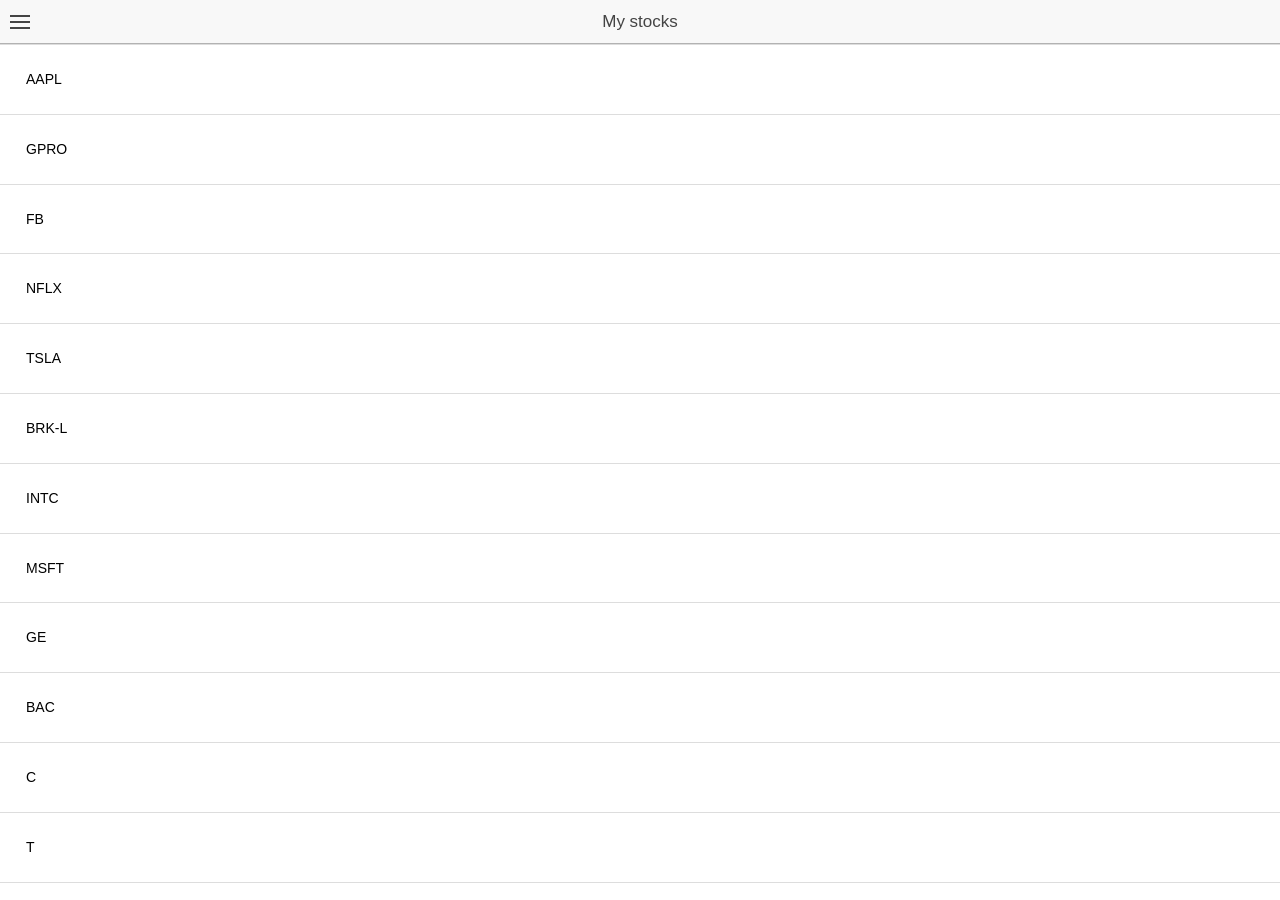
==== commit b619e064: "some UI" ====
--- a/www/index.html
+++ b/www/index.html
@@ -3,7 +3,7 @@
   <head>
     <meta charset="utf-8">
     <meta name="viewport" content="initial-scale=1, maximum-scale=1, user-scalable=no, width=device-width">
-    <title></title>
+    <title>Stocks</title>
 
     <link rel="manifest" href="manifest.json">
 
@@ -16,12 +16,10 @@
       }
     </script>-->
 
-    <link href="lib/ionic/css/ionic.css" rel="stylesheet">
+
+    <!-- compiled css output -->
+    <link href="css/ionic.app.min.css" rel="stylesheet">
     <link href="css/style.css" rel="stylesheet">
-
-    <!-- IF using Sass (run gulp sass first), then uncomment below and remove the CSS includes above
-    <link href="css/ionic.app.css" rel="stylesheet">
-    -->
 
     <!-- ionic/angularjs js -->
     <script src="lib/ionic/js/ionic.bundle.js"></script>
@@ -32,9 +30,12 @@
     <!-- your app's js -->
     <script src="js/app.js"></script>
     <script src="js/controllers.js"></script>
+    <script src="js/services.js"></script>
+    <script src="js/filters.js"></script>
+    <script src="js/directive.js"></script>
   </head>
 
-  <body ng-app="starter">
+  <body ng-app="stocks">
     <ion-nav-view></ion-nav-view>
   </body>
 </html>
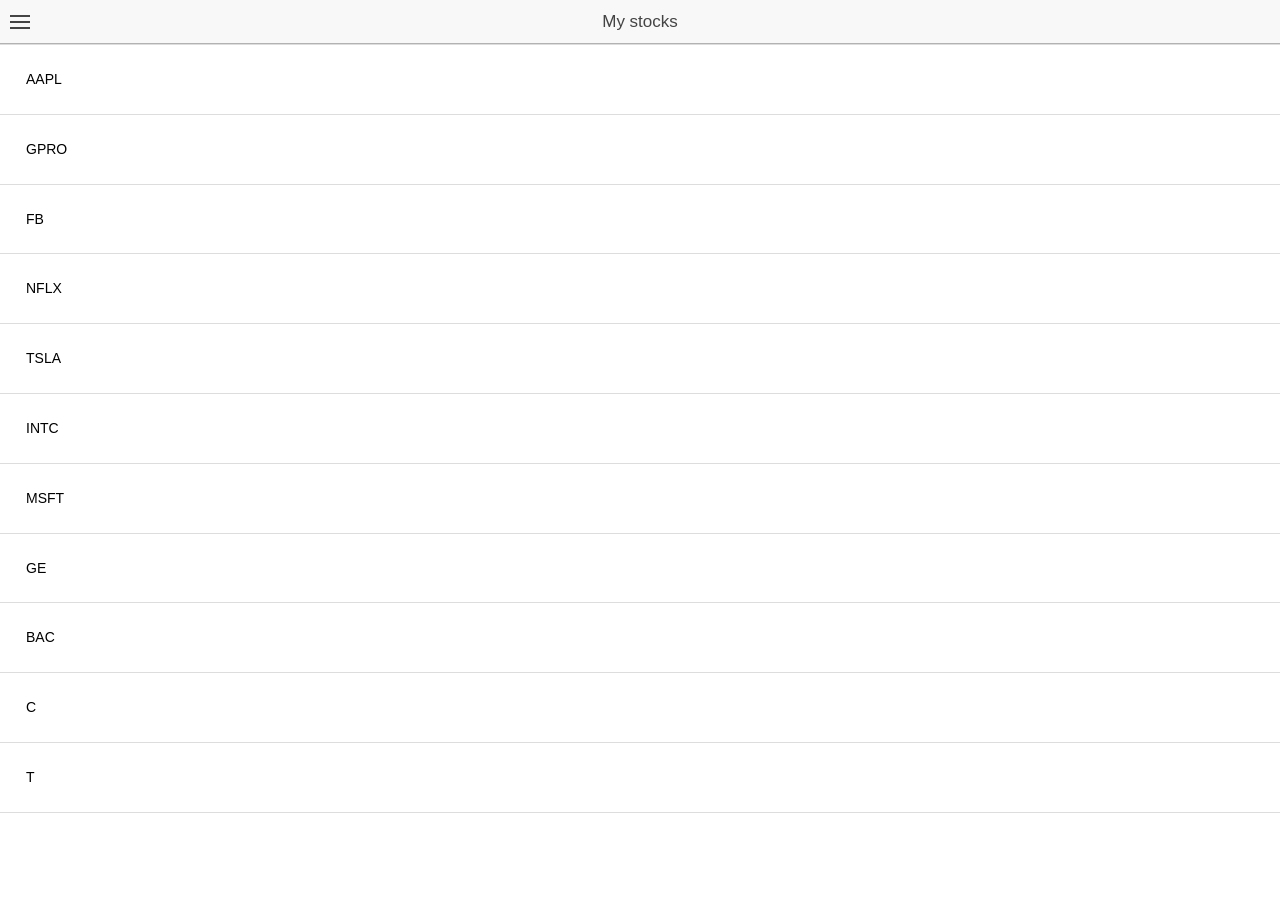
==== commit e4b3aaad: "functionality filter service and style css" ====
--- a/www/index.html
+++ b/www/index.html
@@ -33,6 +33,16 @@
     <script src="js/services.js"></script>
     <script src="js/filters.js"></script>
     <script src="js/directive.js"></script>
+
+    <!-- third party libraries -->
+    <script src="lib/d3/d3.min.js"></script>
+    <script src="lib/nvd3/build/nv.d3.js"></script>
+    <script src="lib/angular-nvd3/dist/angular-nvd3.min.js"></script>
+    <script src="lib/nv-chart/nv-chart.min.js"></script>
+
+    <!-- third party library css-->
+    <link href="lib/nvd3/build/nv.d3.min.css" rel="stylesheet">
+    <link href="lib/nv-chart/nv-chart.min.css" rel="stylesheet">
   </head>
 
   <body ng-app="stocks">
--- a/www/css/style.css
+++ b/www/css/style.css
@@ -0,0 +1,366 @@
+/* My Stocks */
+
+#my-stocks .item-content {
+  padding: 5px 0px 5px 5px;
+}
+
+#my-stocks h3 {
+  font-size: 4.75vmin;
+}
+
+#my-stocks h6 {
+  font-size: 3vmin;
+  font-weight: 300;
+}
+
+#my-stocks .stock-price-time {
+  padding-right: 10px;
+  text-align: right;
+}
+
+#my-stocks .stock-price-time h3 {
+  font-weight: normal;
+}
+
+#my-stocks .stock-change {
+  border-bottom-left-radius: 3px;
+  border-top-left-radius: 3px;
+  margin-right: -10px;
+}
+
+#my-stocks .stock-change h3,
+#my-stocks .stock-change h6 {
+  color: #fff;
+}
+
+#my-stocks .inset-shadow {
+  -webkit-box-shadow: inset 0px 0px 15px rgba(0, 0, 0, .15);
+}
+
+
+
+
+
+/* Search */
+
+#search {
+  background-color: rgba(20, 20, 20, .975);
+}
+
+#search .search-input {
+  background-color: rgba(255, 255, 255,.1);
+}
+
+#search input {
+  color: #fff;
+}
+
+
+
+
+
+/* News card */
+
+#stock-news .icon {
+  color: #ccc;
+  font-size: 11pt;
+  right: 0;
+}
+
+#stock-news h2 {
+  font-weight: 400;
+  white-space: normal;
+}
+
+#stock-news p {
+  color: #222;
+  font-size: 9pt;
+  margin: 10px auto 0;
+  white-space: normal;
+}
+
+#stock-news .item-icon-right {
+  padding-right: 30px;
+}
+
+
+
+
+
+/* Notes card  */
+
+#stock-notes .add-stock-note {
+  border: 1px solid #ff9800;
+  border-radius: 3px;
+  color: #ff9800;
+  float: right;
+  font-size: 11pt;
+  font-weight: 300;
+  padding: 0 5px;
+}
+
+#stock-note-title {
+  border-bottom: 1px solid #eee;
+  padding: 0 5px;
+}
+
+#stock-note-body {
+  min-height: 100px;
+  padding: 10px 5px 5px;
+}
+
+
+
+
+
+/* Market data card  */
+
+#market-data-card {
+  font-size: 3.25vmin;
+}
+
+#market-data-card .col-20 {
+  font-weight: bolder;
+}
+
+#market-data-card .col-20:last-of-type {
+  text-align: right;
+}
+
+#market-data-card .last-trade {
+  font-size: 3vmin;
+  float: right;
+}
+
+
+
+
+
+/* Stock navbar  */
+
+#stock-navbar ion-header-bar {
+  border: none;
+}
+
+#stock-navbar .back-text {
+  font-size: 11pt;
+}
+
+
+
+
+
+/* Stock subheader bar  */
+
+#stock-subheader-bar {
+  border-top: none;
+}
+
+#stock-name {
+  color: #333;
+  float: left;
+  font-size: 3.5vmin;
+  font-weight: normal;
+  margin: auto 0;
+  max-width: 33vw;
+  overflow: hidden;
+  text-align: left;
+  text-overflow: ellipsis;
+}
+
+#stock-price {
+  font-size: 7vmin;
+  line-height: 32pt;
+}
+
+#stock-change {
+  font-size: 4vmin;
+  font-weight: bolder;
+  float: right;
+  line-height: 12pt;
+  margin: auto 0;
+}
+
+
+
+
+
+/* Short button bar  */
+
+#short-button-bar .button {
+  background-color: #fff;
+  border: none;
+  border-radius: 0;
+  font-size: 9pt;
+  line-height: normal;
+  min-height: 10px;
+}
+
+#short-button-bar .button.active {
+  font-weight: bold;
+}
+
+#short-button-bar {
+  border-bottom: 1px solid #eee;
+}
+
+
+
+
+
+/* Chart Styles  */
+
+#interactiveChart {
+  height: 80vmin;
+}
+
+.nv-focus .nv-barsWrap, /* top chart volume bars */
+.nv-focus .nv-y1 .tick, /* top chart left y axis lines bars */
+.nv-focus .nv-y1 .nv-axisMaxMin, /* top chart left y axis max/min values */
+.nv-focus .nv-y1 .domain, /* top chart left y axis bounding box */
+.nv-context .nv-x .nv-axisMaxMin, /* bottom chart */
+.nv-context .nv-y2 .domain,
+.nv-context .nv-y2 .nv-axisMaxMin,
+.nv-context .nv-y2 .tick {
+  display: none !important;
+}
+
+.nv-focus .nv-x .tick:first-of-type text,
+#interactiveChart text.nv-axislabel {
+  text-anchor: start !important;
+}
+
+.nv-focus .nv-y2 .tick text,
+.nv-focus .nv-y2 .nv-axisMaxMin text,
+.nv-focus .nv-x .tick:last-of-type text,
+.nv-context .nv-y1 .tick text,
+.nv-context .nv-y1 .nv-axisMaxMin text {
+  text-anchor: end !important;
+}
+
+#interactiveChart svg text {
+  font-size: 3vmin !important;
+}
+
+#interactiveChart .nv-axis line /* interior grid */ {
+  stroke-dasharray: 3,3;
+  stroke: #ddd;
+}
+
+#interactiveChart .nv-axis path.domain /* both charts' bounding boxes */ {
+  stroke-dasharray: 4,4;
+  stroke-opacity: .5;
+  stroke-width: 1px;
+}
+
+#interactiveChart .nv-focus .domain /* top chart bounding box color */ {
+  stroke: #1e88e5;
+}
+
+#interactiveChart .nv-focus .nv-axislabel,
+#interactiveChart .nv-focus .nv-axisMaxMin text /* top chart label and max/min values colors */ {
+  fill: #1e88e5;
+}
+
+#interactiveChart .nv-context .domain /* bottom chart */ {
+  stroke: #ff9800;
+}
+
+#interactiveChart .nv-context .nv-axislabel,
+#interactiveChart .nv-context .nv-axisMaxMin text {
+  fill: #ff9800;
+}
+
+#interactiveChart .nv-focus .nv-y2 .tick text,
+#interactiveChart .nv-context .nv-y1 .tick text /* both charts' y axis interior range values colors */ {
+  fill: #ccc;
+}
+
+#interactiveChart .nv-focus .nv-line /* top chart price line */ {
+  stroke: #2196f3;
+  stroke-width: 2px;
+}
+
+#interactiveChart .nv-context .nv-line /* bottom chart price line */ {
+  stroke: #aaa;
+  stroke-opacity: .75;
+  stroke-width: 1px;
+}
+
+#interactiveChart .nv-line {
+  stroke-linecap: round;
+  stroke-linejoin: round;
+}
+
+#interactiveChart .nv-barsWrap rect /* bottom chart volume bars */ {
+  fill: #ff9800;
+  fill-opacity: 1;
+  shape-rendering: crispEdges;
+}
+
+#interactiveChart .nv-brushBackground rect /* context chart range scroller */ {
+  shape-rendering: crispEdges;
+  stroke-width: 1;
+  stroke: #ccc;
+}
+
+
+
+
+
+/* Helper Styles  */
+
+.background-red {
+  background-color: #ef473a !important;
+}
+
+.background-green {
+  background-color: #33cd5f !important;
+}
+
+.border-none {
+  border: none !important;
+}
+
+.color-red {
+  color: #ef473a !important;
+}
+
+.display-flex {
+  display: -webkit-flex !important;
+}
+
+.font-normal {
+  font-weight: normal !important;
+}
+
+.margin-auto,
+.margin-auto svg {
+  margin: auto !important;
+}
+
+.no-margin {
+  margin: 0 !important;
+}
+
+.text-align-center {
+  text-align: center !important;
+}
+
+.text-uppercase {
+  text-transform: uppercase !important;
+}
+
+.text-capitalize {
+  text-transform: capitalize !important;
+}
+
+
+
+
+
+/* Adjustment Styles  */
+
+svg text {
+  font: 400 10pt "Helvetica Neue", sans-serif !important;
+}
